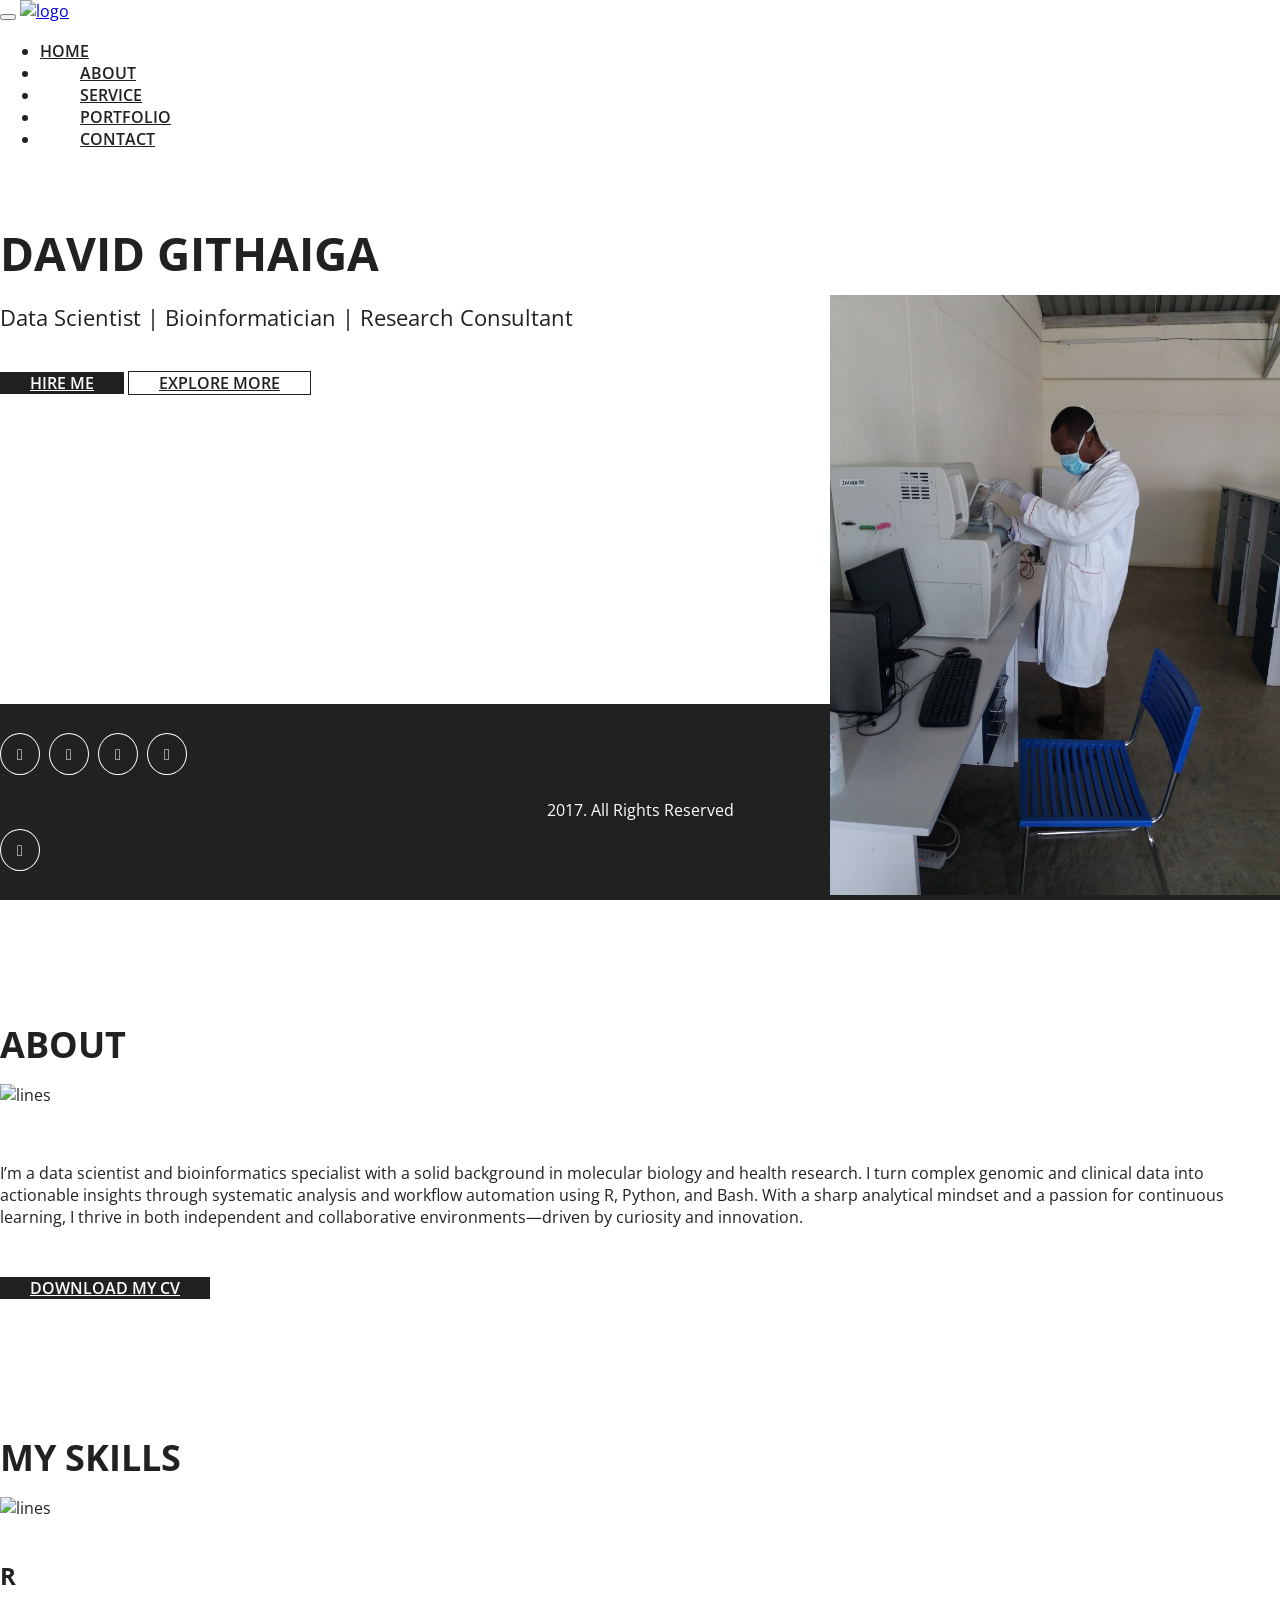
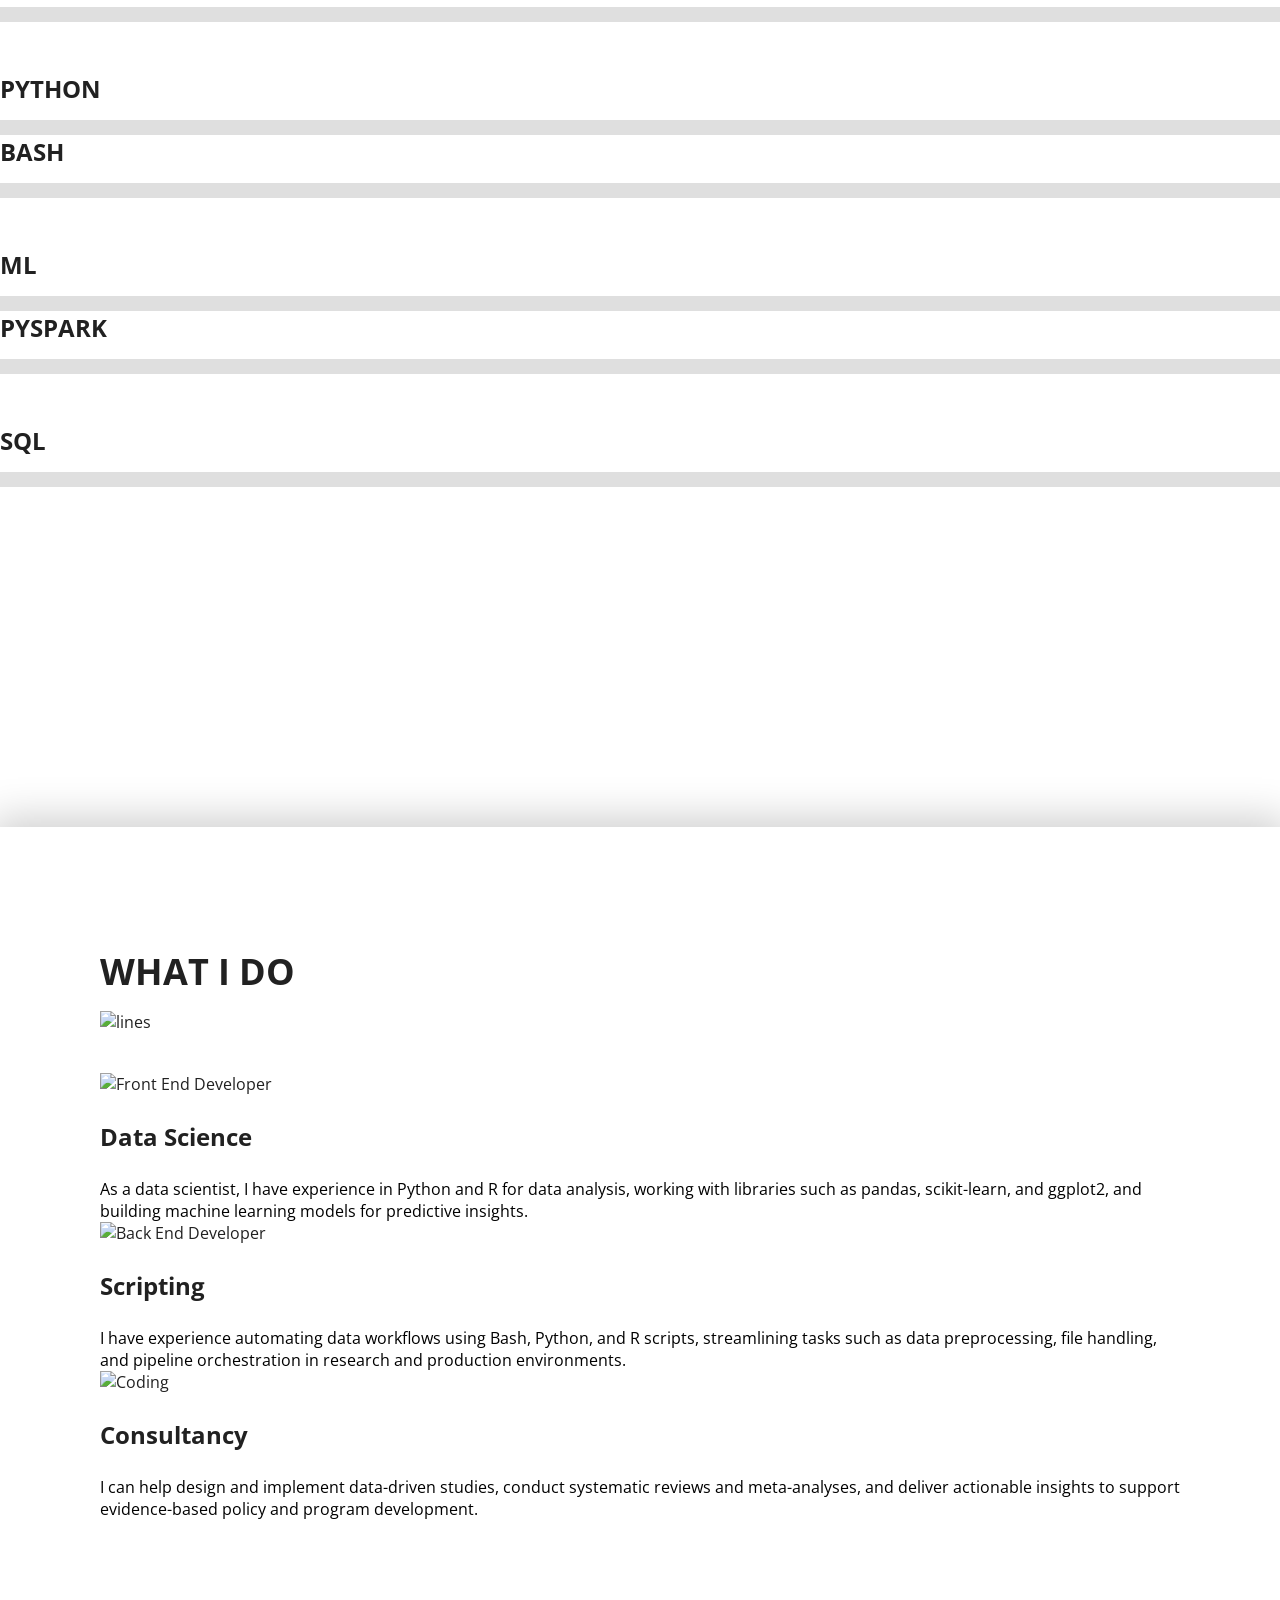
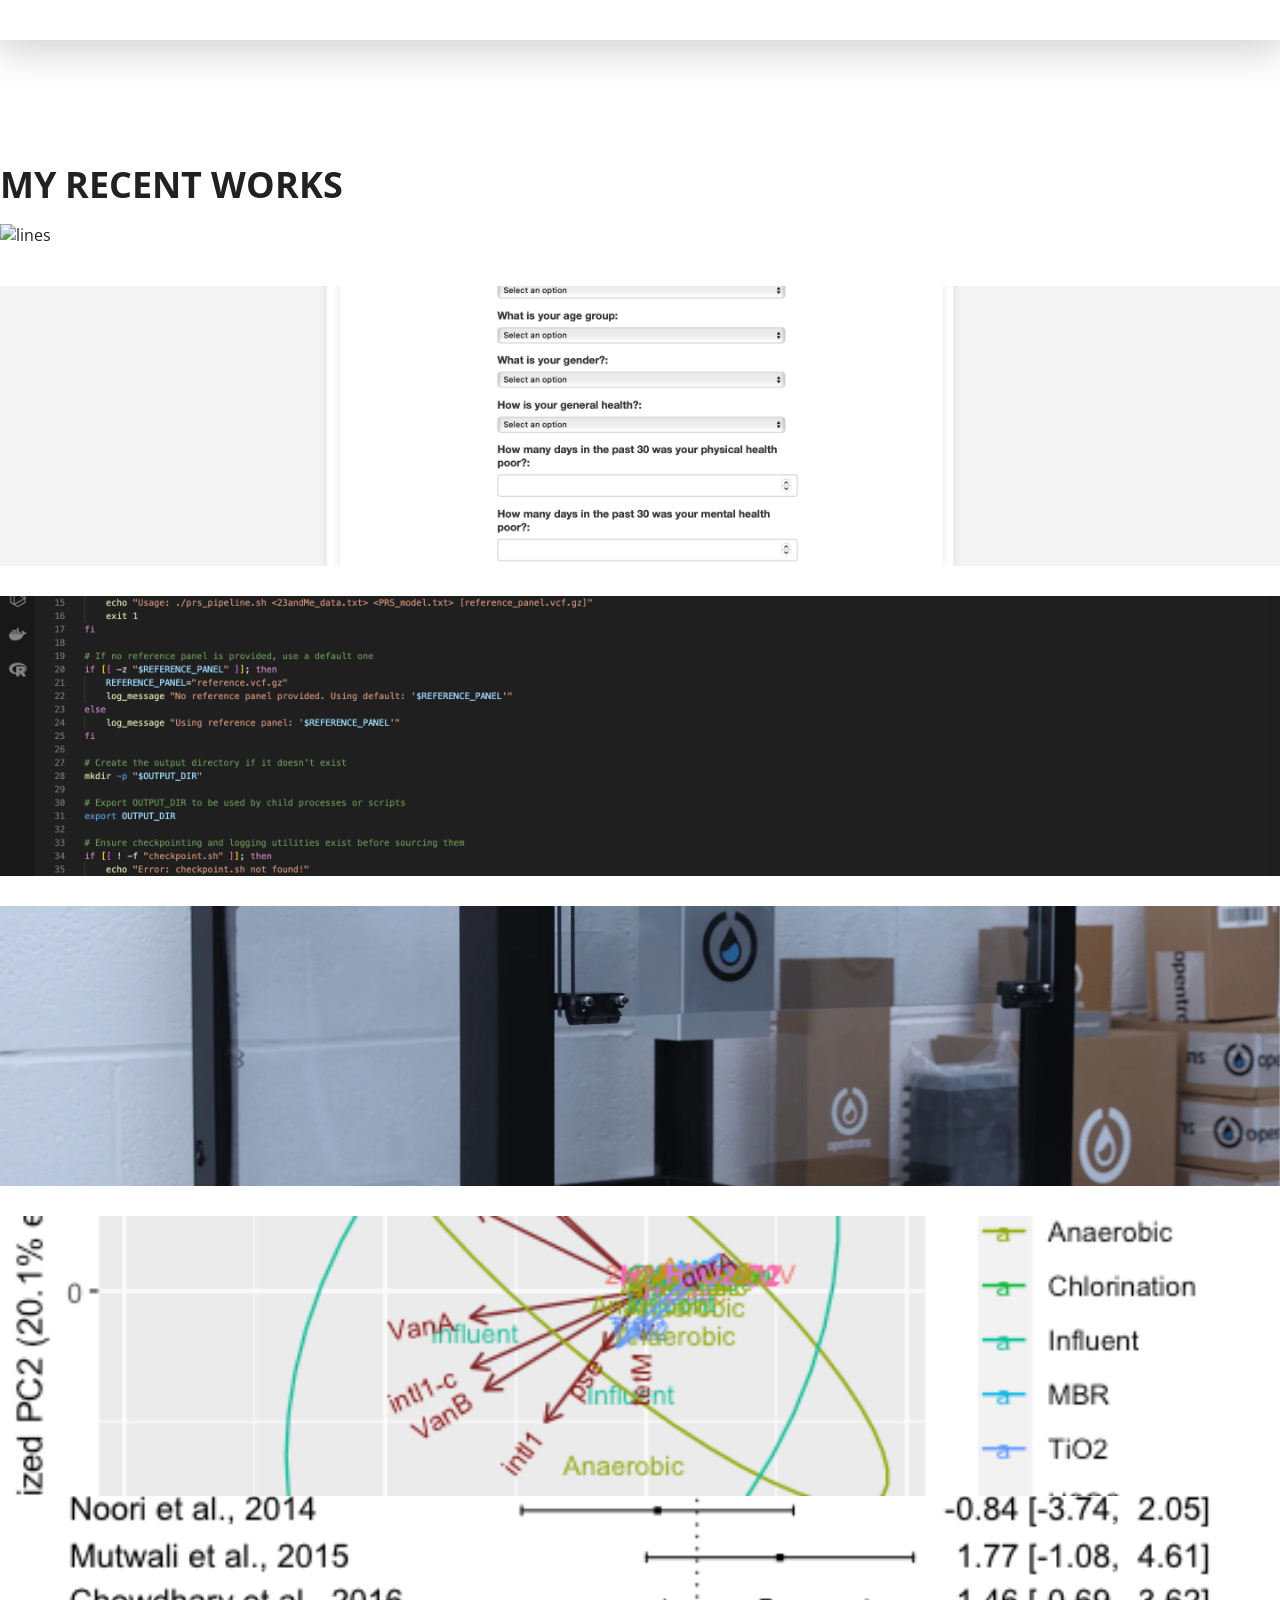
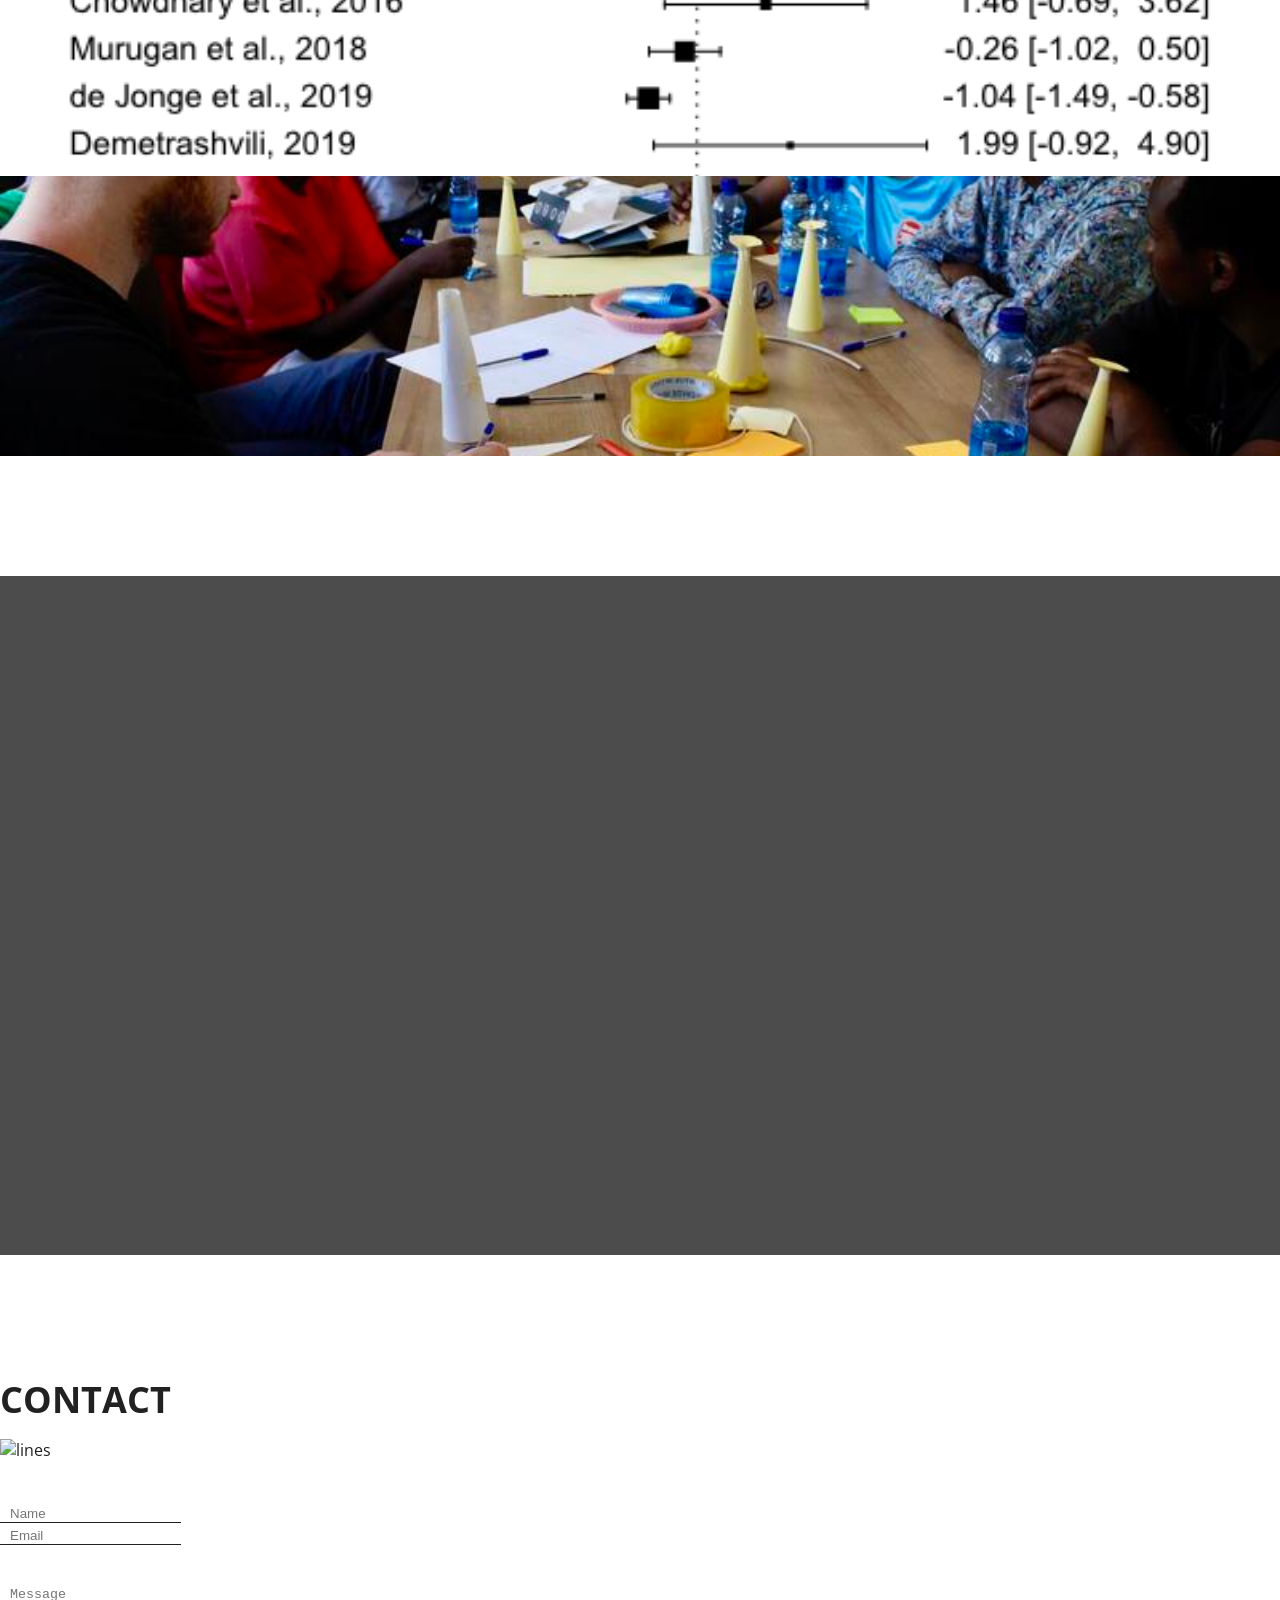
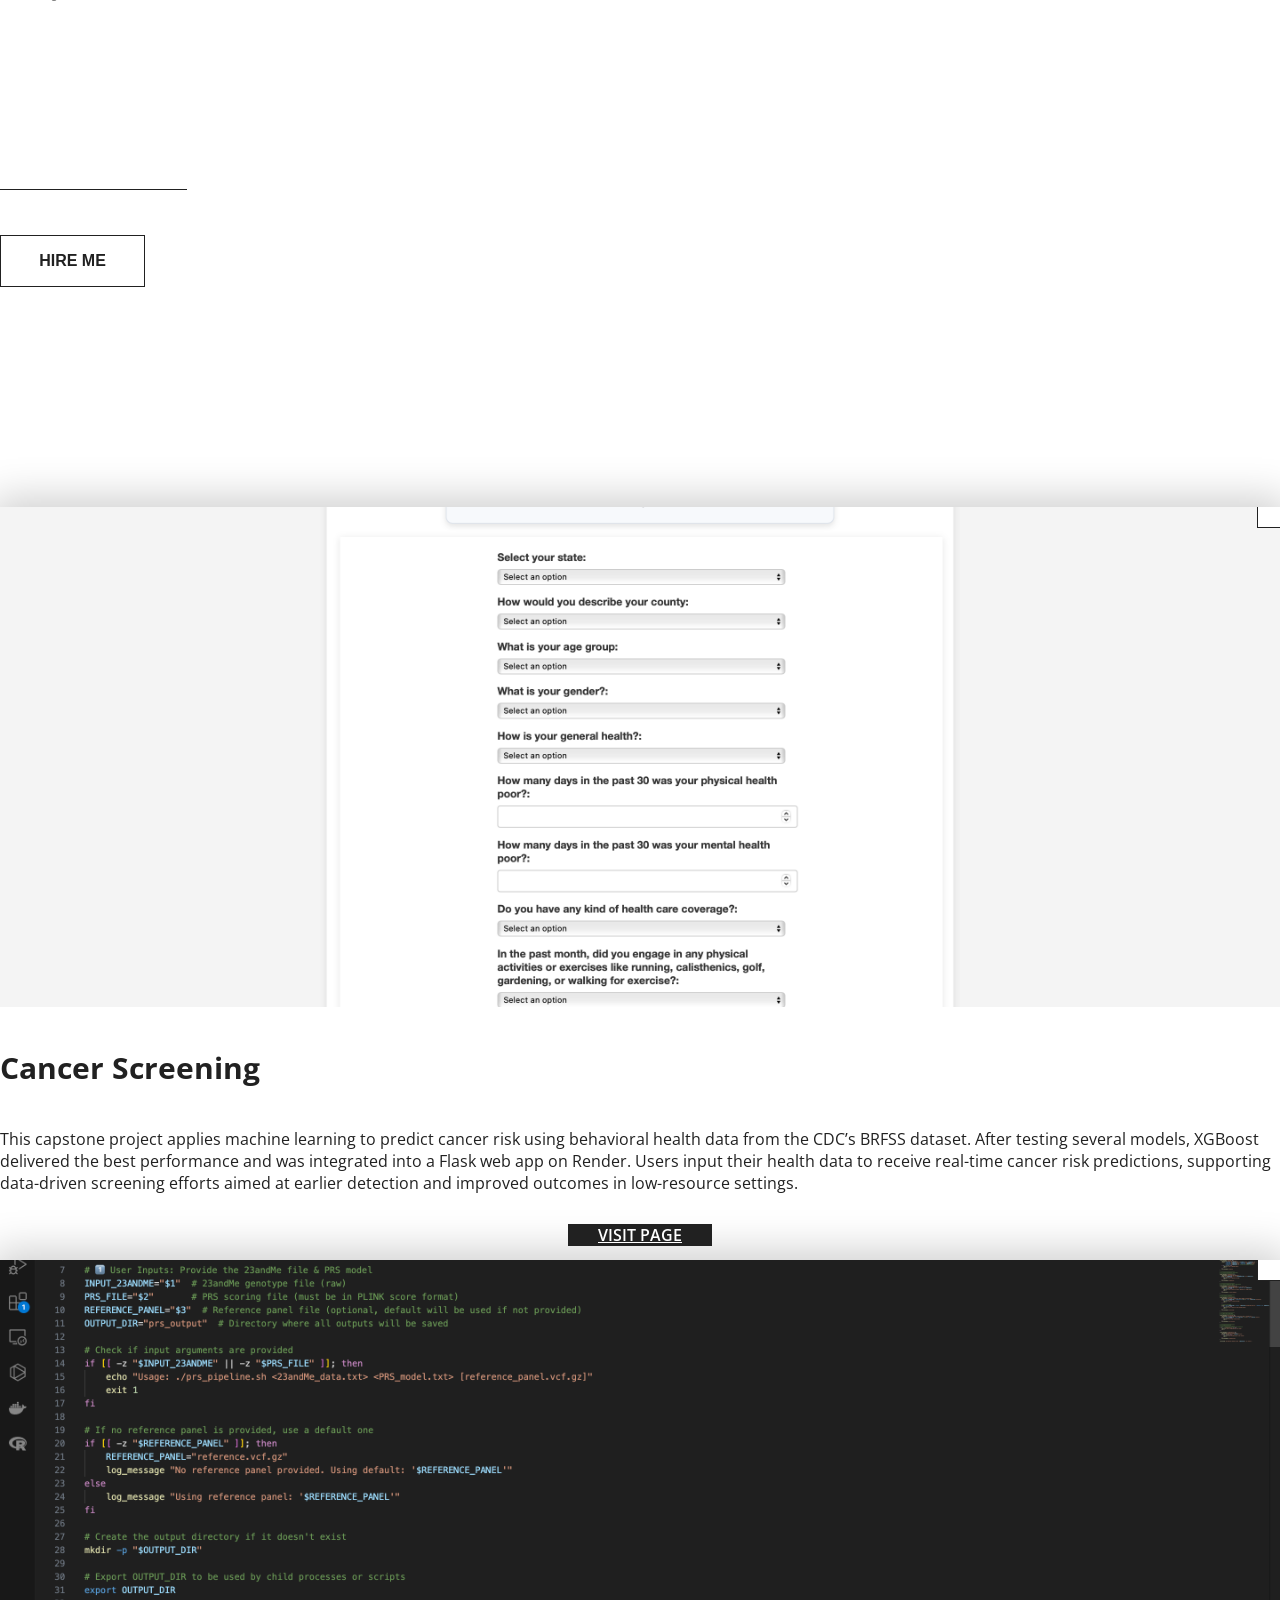
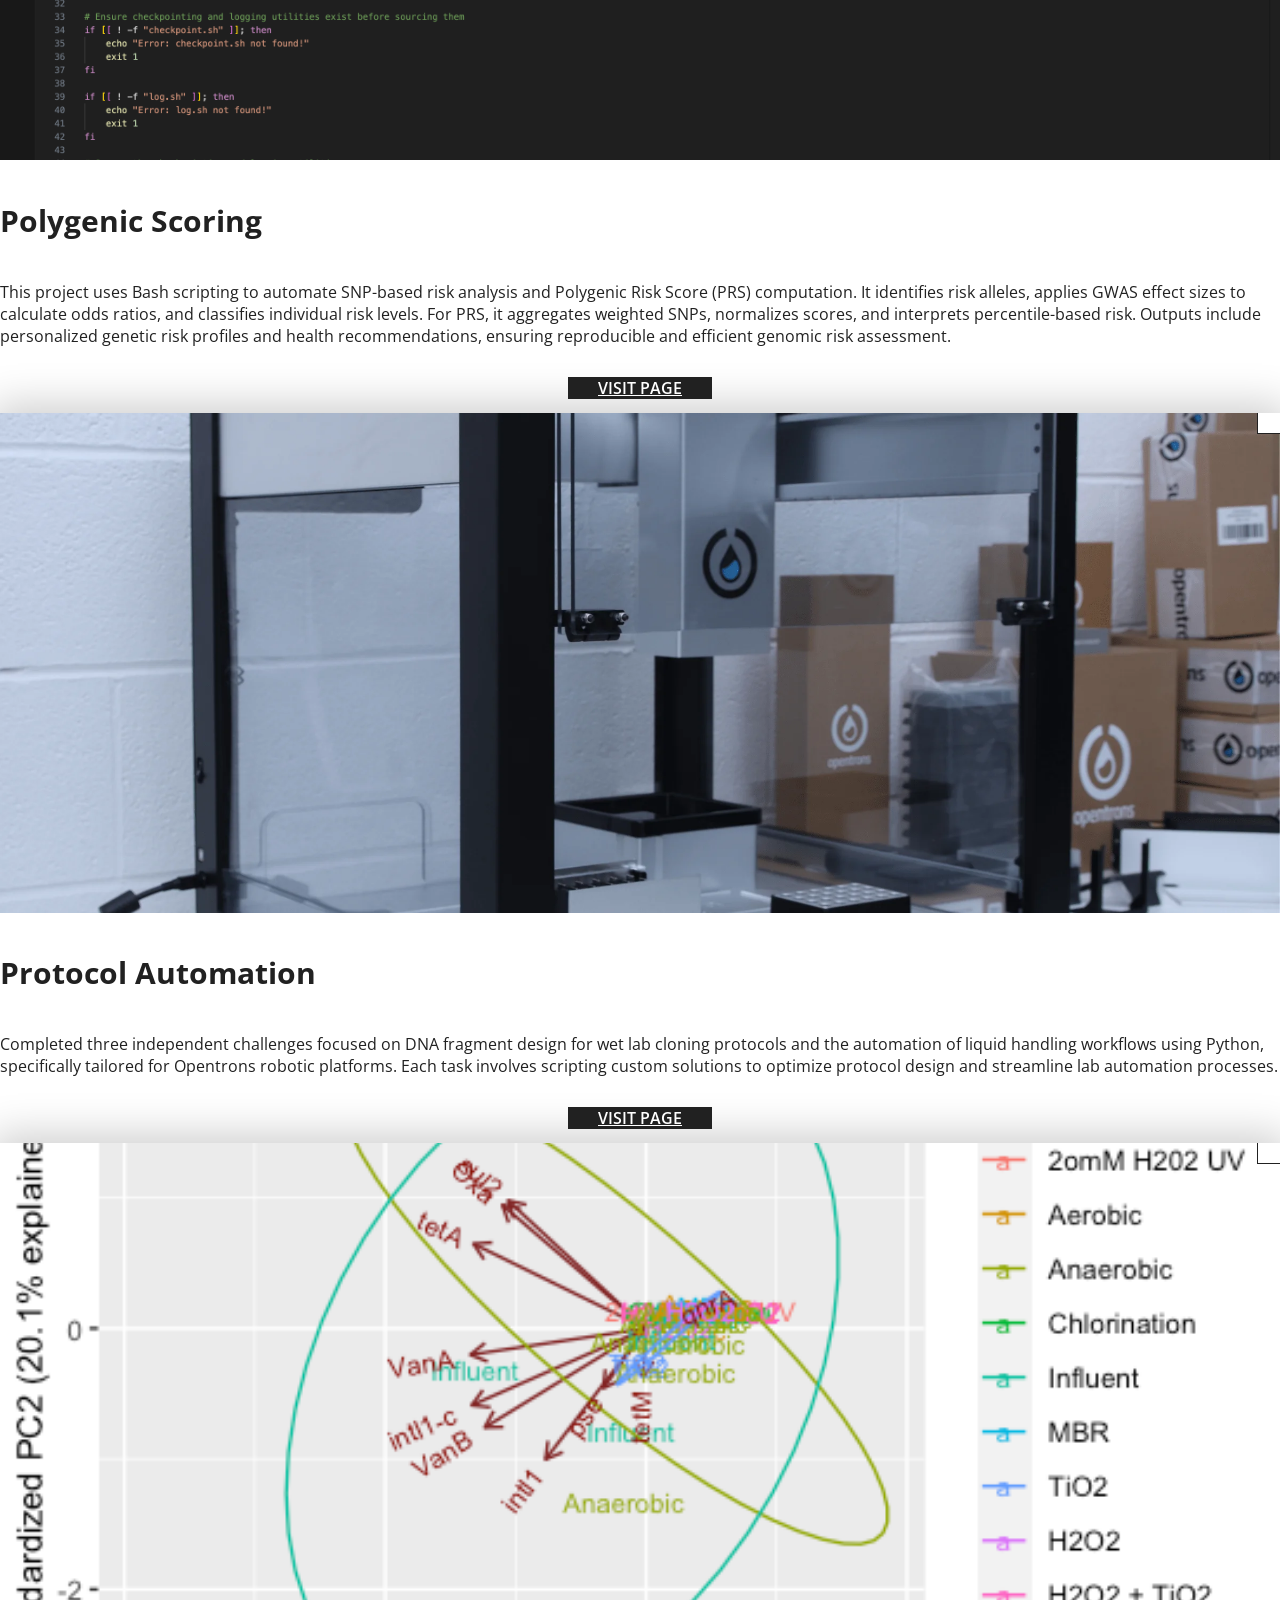
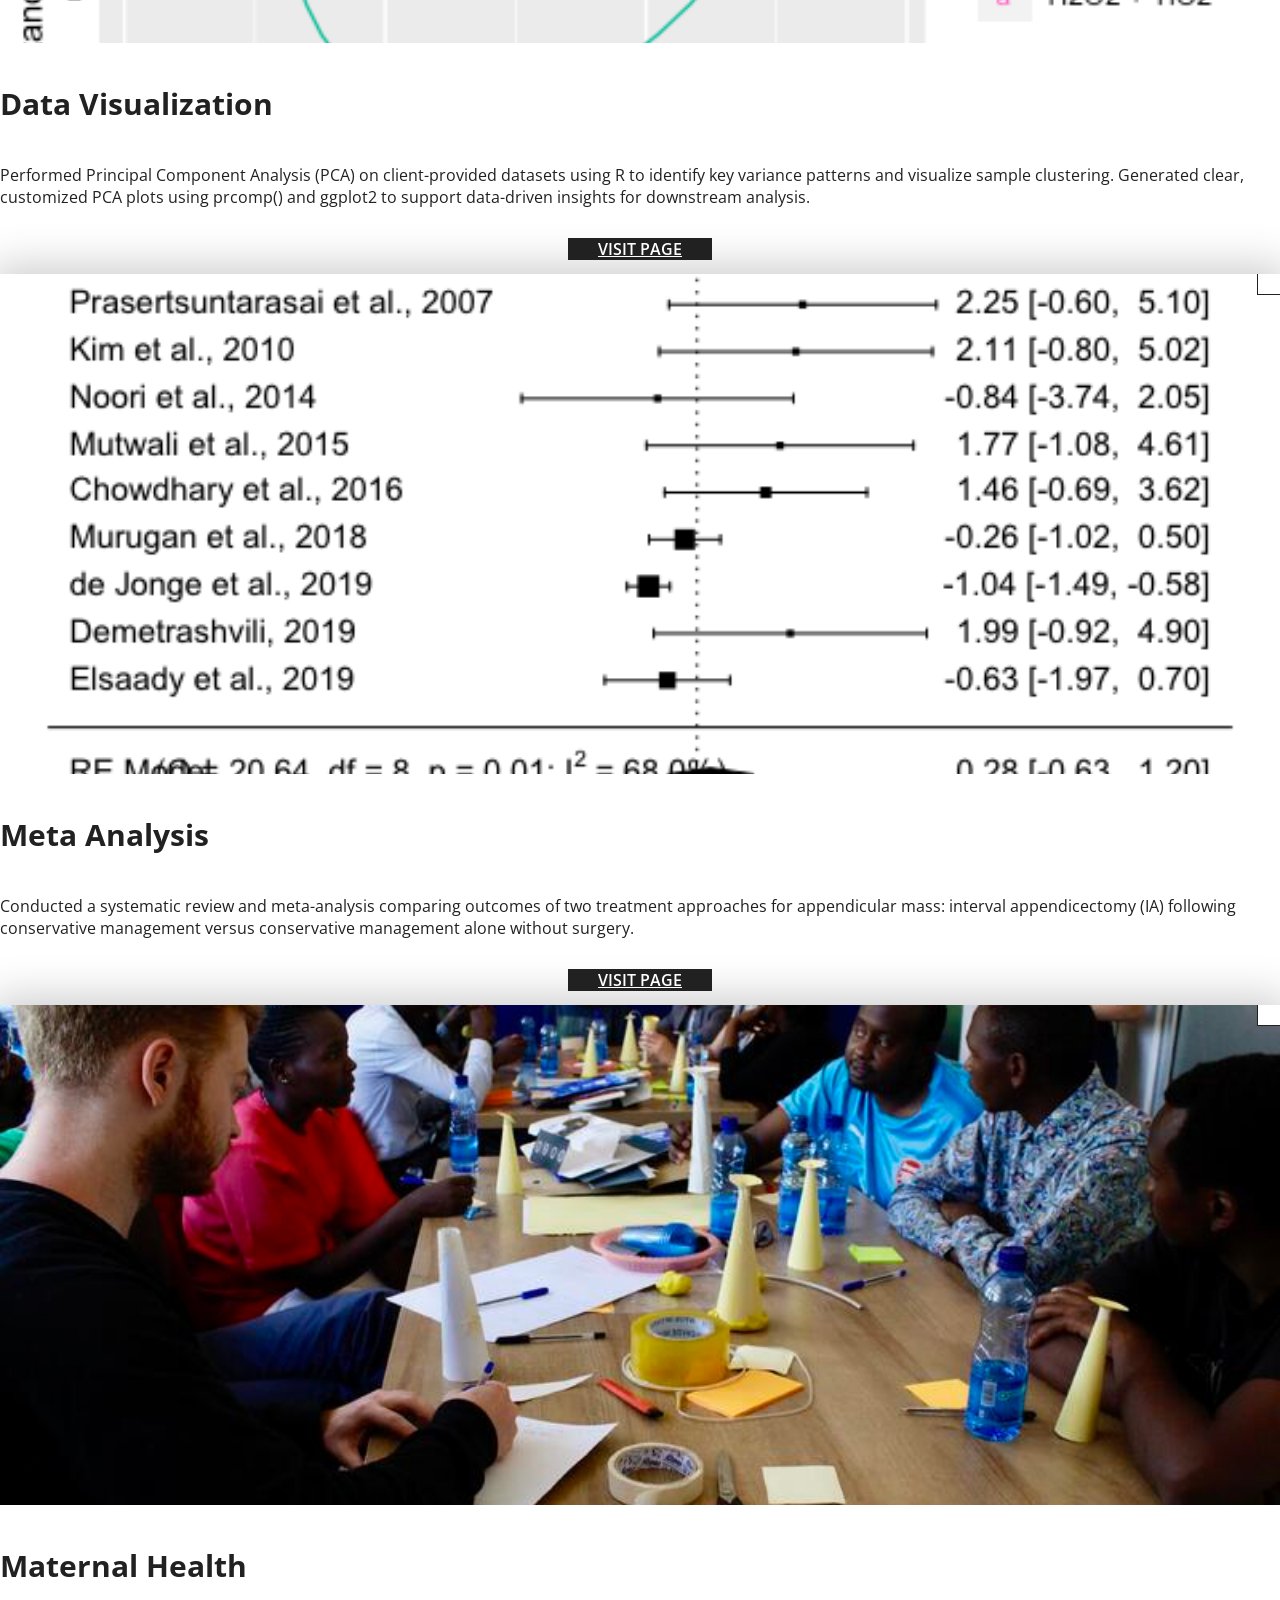
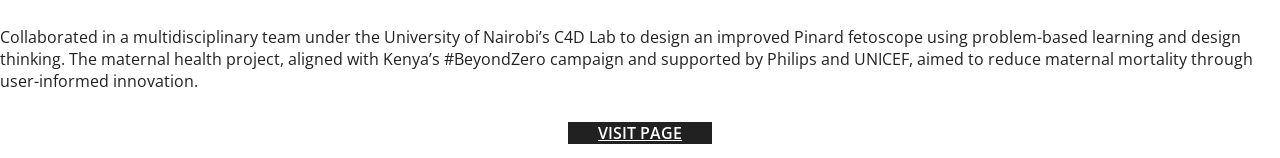
==== index.html @ efadbcaf "Initial commit" ====
<!DOCTYPE html>
<html lang="en">
<head>

    <!-- Basic Page Needs
    ================================================== -->
    <meta http-equiv="Content-Type" content="text/html; charset=utf-8">
    <meta http-equiv="X-UA-Compatible" content="IE=edge">

    <title>PortfolioPerfect</title>

    <meta name="description" content="">
    <meta name="author" content="">
    <meta name="keywords" content="">

    <!-- Mobile Specific Metas
    ================================================== -->
    <meta name="viewport" content="width=device-width, minimum-scale=1.0, maximum-scale=1.0">
    <meta name="apple-mobile-web-app-capable" content="yes" />

    <!-- Fonts -->
    <link href="https://fonts.googleapis.com/css?family=Open+Sans:300,400,600,700" rel="stylesheet">

    <!-- Favicon
    ================================================== -->
    <link rel="apple-touch-icon" sizes="180x180" href="assets/img/apple-touch-icon.png">
    <link rel="icon" type="image/png" sizes="16x16" href="assets/img/favicon.png">

    <!-- Stylesheets
    ================================================== -->
    <!-- Bootstrap core CSS -->
    <link href="assets/css/bootstrap.min.css" rel="stylesheet">

    <!-- Custom styles for this template -->
    <link href="assets/css/style.css" rel="stylesheet">
    <link href="assets/css/responsive.css" rel="stylesheet">

    <!-- HTML5 shim and Respond.js IE8 support of HTML5 elements and media queries -->
    <!--[if lt IE 9]>
    <script src="https://oss.maxcdn.com/libs/html5shiv/3.7.0/html5shiv.js"></script>
    <script src="https://oss.maxcdn.com/libs/respond.js/1.4.2/respond.min.js"></script>
    <![endif]-->

</head>
<body>

    <header id="masthead" class="site-header" data-anchor-target=".hero" data-top="background: rgba(255,255,255,0); padding: 30px 0; box-shadow: 0px 0px 20px 6px rgba(0, 0, 0, 0);" data-top-bottom="background: rgba(255,255,255,1); padding: 10px 0; box-shadow: 0px 0px 20px 6px rgba(0, 0, 0, 0.2);">
        <nav id="primary-navigation" class="site-navigation">
            <div class="container">
                <div class="navbar-header page-scroll">

                    <button type="button" class="navbar-toggle collapsed" data-target="#portfolio-perfect-collapse" aria-expanded="false" >
                        <span class="icon-bar"></span>
                        <span class="icon-bar"></span>
                        <span class="icon-bar"></span>
                    </button>
                    
                    <a href="#hero" class="site-logo"><img src="assets/img/logo.png" alt="logo"></a>

                </div><!-- /.navbar-header -->

                <div class="main-menu" id="portfolio-perfect-collapse">

                    <ul class="nav navbar-nav navbar-right">

                        <li class="page-scroll"><a href="#hero">Home</a></li>
                        <li class="page-scroll"><a href="#about">About</a></li>
                        <li class="page-scroll"><a href="#service">Service</a></li>
                        <li class="page-scroll"><a href="#portfolio">Portfolio</a></li>
                        <li class="page-scroll"><a href="#contact">Contact</a></li>
                        
                    </ul><!-- /.navbar-nav -->

                </div><!-- /.navbar-collapse -->

            </div>
        </nav><!-- /.primary-navigation -->
    </header><!-- /#header -->

    <div id="hero" class="hero">
        <div class="container">
            <div class="row">

                <div class="col-md-6">
                    <h1>David Githaiga</h1>
                    <div class="page-scroll">
                        <p class="job-title">Data Scientist | Bioinformatician | Research Consultant</p>
                        <a href="#contact" class="btn btn-fill ">Hire me</a>
                        <div class="clearfix visible-xxs"></div>
                        <a href="#portfolio" class="btn btn-border">Explore more</a>
                    </div>
                </div>
            
                <div class="col-md-6 text-right">
                    <img src="assets/img/lab-pic.jpg" alt="david-githaiga">
                </div>

            </div>
        </div>
    </div><!-- /.hero -->

    <main id="main" class="site-main">

        <section id="about" class="site-section section-about text-center">
            <div class="container">
                <div class="row">
                    <div class="col-md-6 col-md-offset-3">
                        <h2>About</h2>
                        <img src="assets/img/lines.svg" class="img-lines" alt="lines">
                        <p>I’m a data scientist and bioinformatics specialist with a solid background in molecular biology and health research. I turn complex genomic and clinical data into actionable insights through systematic analysis and workflow automation using R, Python, and Bash. With a sharp analytical mindset and a passion for continuous learning, I thrive in both independent and collaborative environments—driven by curiosity and innovation.</p>
                        <a href="/David_Githaiga_CV.pdf" class="btn btn-fill" target="_blank" download>Download my cv</a>
                    </div>
                </div>
            </div>
        </section><!-- /.secton-about -->

        <section class="site-section section-skills">
            <div class="container">
                <div class="text-center">
                    <h3>My Skills</h3>
                    <img src="assets/img/lines.svg" class="img-lines" alt="lines">
                </div>
                <div class="row">
                    <div class="col-md-4">
                        <div class="skill">
                            <h4>R</h4>
                            <div class="progress">
                                <div class="progress-bar" role="progressbar" data-transitiongoal="100"></div><!-- /.progress-bar -->
                            </div><!-- /.progress -->
                        </div><!-- /.skill -->
                        <div class="skill">
                            <h4>Python</h4>
                            <div class="progress">
                                <div class="progress-bar" role="progressbar" data-transitiongoal="75"></div><!-- /.progress-bar -->
                            </div><!-- /.progress -->
                        </div><!-- /.skill -->
                    </div>
                    <div class="col-md-4">
                        <div class="skill">
                            <h4>Bash</h4>
                            <div class="progress">
                                <div class="progress-bar" role="progressbar" data-transitiongoal="82"></div><!-- /.progress-bar -->
                            </div><!-- /.progress -->
                        </div><!-- /.skill -->
                        <div class="skill">
                            <h4>ML</h4>
                            <div class="progress">
                                <div class="progress-bar" role="progressbar" data-transitiongoal="66"></div><!-- /.progress-bar -->
                            </div><!-- /.progress -->
                        </div><!-- /.skill -->
                    </div>
                    <div class="col-md-4">
                        <div class="skill">
                            <h4>PySpark</h4>
                            <div class="progress">
                                <div class="progress-bar" role="progressbar" data-transitiongoal="97"></div><!-- /.progress-bar -->
                            </div><!-- /.progress -->
                        </div><!-- /.skill -->
                        <div class="skill">
                            <h4>SQL</h4>
                            <div class="progress">
                                <div class="progress-bar" role="progressbar" data-transitiongoal="45"></div><!-- /.progress-bar -->
                            </div><!-- /.progress -->
                        </div><!-- /.skill -->
                    </div>
                </div>
            </div>
        </section><!-- /.secton-skills -->

        <section id="service" class="site-section section-services overlay text-center">
            <div class="container">
                <div class="row">
                    <div class="col-md-12">
                        <h3>What i do</h3>
                        <img src="assets/img/lines.svg" class="img-lines" alt="lines">
                    </div>
                    <div class="col-sm-4">
                        <div class="service">
                            <img src="assets/img/front-end.svg" alt="Front End Developer">
                            <h4>Data Science</h4>
                            <p>As a data scientist, I have experience in Python and R for data analysis, working with libraries such as pandas, scikit-learn, and ggplot2, and building machine learning models for predictive insights.</p>
                        </div><!-- /.service -->
                    </div>
                    <div class="col-sm-4">
                        <div class="service">
                            <img src="assets/img/back-end.svg" alt="Back End Developer">
                            <h4>Scripting</h4>
                            <p>I have experience automating data workflows using Bash, Python, and R scripts, streamlining tasks such as data preprocessing, file handling, and pipeline orchestration in research and production environments.</p>
                        </div><!-- /.service -->
                    </div>
                    <div class="col-sm-4">
                        <div class="service">
                            <img src="assets/img/consultancy.svg" alt="Coding">
                            <h4>Consultancy</h4>
                            <p>I can help design and implement data-driven studies, conduct systematic reviews and meta-analyses, and deliver actionable insights to support evidence-based policy and program development.</p>
                        </div><!-- /.service -->
                    </div>
                </div>
            </div>
        </section><!-- /.secton-services -->

        <section id="portfolio" class="site-section section-portfolio">
            <div class="container">
                <div class="text-center">
                    <h3>My recent Works</h3>
                    <img src="assets/img/lines.svg" class="img-lines" alt="lines">
                </div>
                <div class="row">
                    <div class="col-md-4 col-xs-6">
                        <div class="portfolio-item">
                            <img src="assets/img/portfolio-1.png" class="img-res" alt="">
                            <div class="portfolio-item-info">
                                <h4>Cancer Screening</h4>
                                <a href="#" data-toggle="modal" data-target="#portfolioItem1"><span class="glyphicon glyphicon-eye-open"></span></a>
                                <a href="https://predictive-modeling-for-cancer-screening.onrender.com" target="_blank" rel="noopener noreferrer"><span class="glyphicon glyphicon-link"></span></a>
                            </div><!-- /.portfolio-item-info -->
                        </div><!-- /.portfolio-item -->
                    </div>
                    <div class="col-md-4 col-xs-6">
                        <div class="portfolio-item">
                            <img src="assets/img/portfolio-2.png" class="img-res" alt="">
                            <div class="portfolio-item-info">
                                <h4>Polygenic Scoring</h4>
                                <a href="#" data-toggle="modal" data-target="#portfolioItem2"><span class="glyphicon glyphicon-eye-open"></span></a>
                                <a href="https://www.upwork.com/freelancers/~01d3f1a90005e463da?p=1904426137195565056" target="_blank" rel="noopener noreferrer"><span class="glyphicon glyphicon-link"></span></a>
                            </div><!-- /.portfolio-item-info -->
                        </div><!-- /.portfolio-item -->
                    </div>
                    <div class="col-md-4 col-xs-6">
                        <div class="portfolio-item">
                            <img src="assets/img/portfolio-3.png" class="img-res" alt="">
                            <div class="portfolio-item-info">
                                <h4>Protocol Automation</h4>
                                <a href="#" data-toggle="modal" data-target="#portfolioItem3"><span class="glyphicon glyphicon-eye-open"></span></a>
                                <a href="https://www.upwork.com/freelancers/~01d3f1a90005e463da?p=1921125455289016320" target="_blank" rel="noopener noreferrer"><span class="glyphicon glyphicon-link"></span></a>
                            </div><!-- /.portfolio-item-info -->
                        </div><!-- /.portfolio-item -->
                    </div>
                    <div class="col-md-4 col-xs-6">
                        <div class="portfolio-item">
                            <img src="assets/img/portfolio-4.png" class="img-res" alt="">
                            <div class="portfolio-item-info">
                                <h4>Data Visualization</h4>
                                <a href="#" data-toggle="modal" data-target="#portfolioItem4"><span class="glyphicon glyphicon-eye-open"></span></a>
                                <a href="https://www.upwork.com/freelancers/~01d3f1a90005e463da?p=1683829296733327360" target="_blank" rel="noopener noreferrer"><span class="glyphicon glyphicon-link"></span></a>
                            </div><!-- /.portfolio-item-info -->
                        </div><!-- /.portfolio-item -->
                    </div>
                    <div class="col-md-4 col-xs-6">
                        <div class="portfolio-item">
                            <img src="assets/img/portfolio-5.png" class="img-res" alt="">
                            <div class="portfolio-item-info">
                                <h4>Meta Analysis</h4>
                                <a href="#" data-toggle="modal" data-target="#portfolioItem5"><span class="glyphicon glyphicon-eye-open"></span></a>
                                <a href="https://www.upwork.com/freelancers/~01d3f1a90005e463da?p=1683831739510820864" target="_blank" rel="noopener noreferrer"><span class="glyphicon glyphicon-link"></span></a>
                            </div><!-- /.portfolio-item-info -->
                        </div><!-- /.portfolio-item -->
                    </div>
                    <div class="col-md-4 col-xs-6">
                        <div class="portfolio-item">
                            <img src="assets/img/portfolio-6.jpeg" class="img-res" alt="">
                            <div class="portfolio-item-info">
                                <h4>Maternal Health</h4>
                                <a href="#" data-toggle="modal" data-target="#portfolioItem6"><span class="glyphicon glyphicon-eye-open"></span></a>
                                <a href="https://www.facebook.com/share/v/18uM7jjoDz/?mibextid=wwXIfr" target="_blank" rel="noopener noreferrer"><span class="glyphicon glyphicon-link"></span></a>
                            </div><!-- /.portfolio-item-info -->
                        </div><!-- /.portfolio-item -->
                    </div>
                </div>
            </div>
        </section><!-- /.secton-portfolio -->

        <section class="site-section section-counters text-center">
            <div class="container">
                <div class="row">
                    <div class="col-sm-4 col-xs-12">
                        <p class="counter start" data-to="7" data-speed="2000">0</p>
                        <h4>Years Experience</h4>
                    </div>
                    <div class="col-sm-4 col-xs-12">
                        <p class="counter start" data-to="60" data-speed="2000">0</p>       
                        <h4>Projects Delivered</h4>      
                    </div>
                    <div class="col-sm-4 col-xs-12">
                        <p id="infinity" class="counter" data-from="0" data-to="1" data-speed="1000">0</p>
                        <h4>Seconds on this site!<br>Let's connect.</h4>
                    </div>
                </div>
            </div>
        </section><!-- /.section-counters -->

        <section id="contact" class="site-section section-form text-center">
            <div class="container">

                <h3>Contact</h3>
                <img src="assets/img/lines.svg" class="img-lines" alt="lines">
                <form action="https://formspree.io/f/mkgrzeol" method="POST">
                    <div class="row">
                      <div class="col-sm-6">
                        <input type="text" name="name" class="form-control" placeholder="Name" required>
                      </div>
                      <div class="col-sm-6">
                        <input type="email" name="email" class="form-control" placeholder="Email" required>   
                      </div>
                      <div class="col-sm-12">
                        <textarea name="message" class="form-control" placeholder="Message" required></textarea>
                      </div>
                    </div>
                    <button class="btn btn-border" type="submit">Hire Me <span class="glyphicon glyphicon-send"></span></button>
                </form>
            </div>
        </section><!-- /.section-form -->

    </main><!-- /#main -->

    <footer id="colophon" class="site-footer">
        <div class="container">
            <div class="row">
                <div class="col-sm-4 col-xs-12">
                    <a class="icon facebook-bg" href="#"><i class="icon-facebook"></i></a>
                    <a class="icon twitter-bg" href="https://x.com/tweedzvidz?s=21&t=IvfemMxPA1OupzcTANGeMA" target="_blank" rel="noopener noreferrer"><i class="icon-twitter"></i></a>
                    <a class="icon gplus-bg" href="#"><i class="icon-gplus"></i></a>
                    <a class="icon linkedin-bg" href="https://www.linkedin.com/in/david-githaiga-14272490/?profileId=ACoAABNUEcIBQv6vwtHUPVkusdi512L1EFFOYa4" target="_blank" rel="noopener noreferrer"><i class="icon-linkedin"></i></a>
                </div>
                <div class="col-sm-4 col-sm-offset-0 col-xs-6 col-xs-offset-3"><p class="copyright">2017. All Rights Reserved</p></div>
                <div class="col-sm-4 col-xs-3">
                    <div class="text-right page-scroll">
                        <a class="icon icon-up-bg" href="#hero"><i class="icon-up"></i></a>
                    </div>
                </div>
            </div>
        </div>
    </footer><!-- /#footer -->

    <!-- Modals -->
    <div id="portfolioItem1" class="modal fade" role="dialog">
      <div class="modal-dialog">
        <div class="modal-content">
          <div class="modal-header">
            <a class="close" data-dismiss="modal"><span class="glyphicon glyphicon-remove"></span></a>
            <img class="img-res" src="assets/img/portfolio-1.png" alt="">
          </div>
          <div class="modal-body">
            <h4 class="modal-title">Cancer Screening</h4>
            <p>This capstone project applies machine learning to predict cancer risk using behavioral health data from the CDC’s BRFSS dataset. After testing several models, XGBoost delivered the best performance and was integrated into a Flask web app on Render. Users input their health data to receive real-time cancer risk predictions, supporting data-driven screening efforts aimed at earlier detection and improved outcomes in low-resource settings.</p>
          </div>
          <div class="modal-footer">
            <a href="https://github.com/dave-mainag/Predictive-Modeling-for-Cancer-Screening?tab=readme-ov-file" class="btn btn-fill">Visit Page</a>
          </div>
        </div><!-- /.modal-content -->
      </div><!-- /.modal-dialog -->
    </div><!-- /.modal -->

    <div id="portfolioItem2" class="modal fade" role="dialog">
      <div class="modal-dialog">
        <div class="modal-content">
          <div class="modal-header">
            <a class="close" data-dismiss="modal"><span class="glyphicon glyphicon-remove"></span></a>
            <img class="img-res" src="assets/img/portfolio-2.png" alt="">
          </div>
          <div class="modal-body">
            <h4 class="modal-title">Polygenic Scoring</h4>
            <p>This project uses Bash scripting to automate SNP-based risk analysis and Polygenic Risk Score (PRS) computation. It identifies risk alleles, applies GWAS effect sizes to calculate odds ratios, and classifies individual risk levels. For PRS, it aggregates weighted SNPs, normalizes scores, and interprets percentile-based risk. Outputs include personalized genetic risk profiles and health recommendations, ensuring reproducible and efficient genomic risk assessment.</p>
          </div>
          <div class="modal-footer">
            <a href="https://www.upwork.com/freelancers/~01d3f1a90005e463da?p=1904426137195565056" class="btn btn-fill">Visit Page</a>
          </div>
        </div><!-- /.modal-content -->
      </div><!-- /.modal-dialog -->
    </div><!-- /.modal -->

    <div id="portfolioItem3" class="modal fade" role="dialog">
      <div class="modal-dialog">
        <div class="modal-content">
          <div class="modal-header">
            <a class="close" data-dismiss="modal"><span class="glyphicon glyphicon-remove"></span></a>
            <img class="img-res" src="assets/img/portfolio-3.png" alt="">
          </div>
          <div class="modal-body">
            <h4 class="modal-title">Protocol Automation</h4>
            <p>Completed three independent challenges focused on DNA fragment design for wet lab cloning protocols and the automation of liquid handling workflows using Python, specifically tailored for Opentrons robotic platforms. Each task involves scripting custom solutions to optimize protocol design and streamline lab automation processes.</p>
          </div>
          <div class="modal-footer">
            <a href="https://www.upwork.com/freelancers/~01d3f1a90005e463da?p=1921125455289016320" class="btn btn-fill">Visit Page</a>
          </div>
        </div><!-- /.modal-content -->
      </div><!-- /.modal-dialog -->
    </div><!-- /.modal -->

    <div id="portfolioItem4" class="modal fade" role="dialog">
      <div class="modal-dialog">
        <div class="modal-content">
          <div class="modal-header">
            <a class="close" data-dismiss="modal"><span class="glyphicon glyphicon-remove"></span></a>
            <img class="img-res" src="assets/img/portfolio-4.png" alt="">
          </div>
          <div class="modal-body">
            <h4 class="modal-title">Data Visualization</h4>
            <p>Performed Principal Component Analysis (PCA) on client-provided datasets using R to identify key variance patterns and visualize sample clustering. Generated clear, customized PCA plots using prcomp() and ggplot2 to support data-driven insights for downstream analysis.</p>
          </div>
          <div class="modal-footer">
            <a href="https://www.upwork.com/freelancers/~01d3f1a90005e463da?p=1683829296733327360" class="btn btn-fill">Visit Page</a>
          </div>
        </div><!-- /.modal-content -->
      </div><!-- /.modal-dialog -->
    </div><!-- /.modal -->

    <div id="portfolioItem5" class="modal fade" role="dialog">
      <div class="modal-dialog">
        <div class="modal-content">
          <div class="modal-header">
            <a class="close" data-dismiss="modal"><span class="glyphicon glyphicon-remove"></span></a>
            <img class="img-res" src="assets/img/portfolio-5.png" alt="">
          </div>
          <div class="modal-body">
            <h4 class="modal-title">Meta Analysis</h4>
            <p>Conducted a systematic review and meta-analysis comparing outcomes of two treatment approaches for appendicular mass: interval appendicectomy (IA) following conservative management versus conservative management alone without surgery.</p>
          </div>
          <div class="modal-footer">
            <a href="https://www.upwork.com/freelancers/~01d3f1a90005e463da?p=1683831739510820864" class="btn btn-fill">Visit Page</a>
          </div>
        </div><!-- /.modal-content -->
      </div><!-- /.modal-dialog -->
    </div><!-- /.modal -->

    <div id="portfolioItem6" class="modal fade" role="dialog">
      <div class="modal-dialog">
        <div class="modal-content">
          <div class="modal-header">
            <a class="close" data-dismiss="modal"><span class="glyphicon glyphicon-remove"></span></a>
            <img class="img-res" src="assets/img/portfolio-6.jpeg" alt="">
          </div>
          <div class="modal-body">
            <h4 class="modal-title">Maternal Health</h4>
            <p>Collaborated in a multidisciplinary team under the University of Nairobi’s C4D Lab to design an improved Pinard fetoscope using problem-based learning and design thinking. The maternal health project, aligned with Kenya’s #BeyondZero campaign and supported by Philips and UNICEF, aimed to reduce maternal mortality through user-informed innovation.</p>
          </div>
          <div class="modal-footer">
            <a href="https://www.facebook.com/share/v/18uM7jjoDz/?mibextid=wwXIfr" class="btn btn-fill">Visit Page</a>
          </div>
        </div><!-- /.modal-content -->
      </div><!-- /.modal-dialog -->
    </div><!-- /.modal -->

    <!-- Bootstrap core JavaScript
    ================================================== -->
    <!-- Placed at the end of the document so the pages load faster -->
    <script src="https://ajax.googleapis.com/ajax/libs/jquery/3.1.1/jquery.min.js"></script>
    <script src="assets/js/bootstrap.min.js"></script>
    <script src="https://cdnjs.cloudflare.com/ajax/libs/jquery-easing/1.4.1/jquery.easing.min.js"></script>
    <script src="assets/js/skrollr.min.js"></script>
    <script src="https://cdnjs.cloudflare.com/ajax/libs/bootstrap-progressbar/0.9.0/bootstrap-progressbar.min.js"></script>
    <script src="assets/js/jquery.countTo.min.js"></script>
    <script src="assets/js/script.js"></script>
  
</body>
</html>
---- assets/css/style.css ----
/*
 * Theme Name: 
 * Theme URI: 
 * Author: Milan Savov
 * Author URI/Mail: milan.savov@gmail.com
 * Version: 1.0
 * */

/* FONT
================================================== */
@font-face {
  font-family: 'fontello';
  src: url('../fonts/fontello.eot?37927580');
  src: url('../fonts/fontello.eot?37927580#iefix') format('embedded-opentype'),
       url('../fonts/fontello.woff2?37927580') format('woff2'),
       url('../fonts/fontello.woff?37927580') format('woff'),
       url('../fonts/fontello.ttf?37927580') format('truetype'),
       url('../fonts/fontello.svg?37927580#fontello') format('svg');
  font-weight: normal;
  font-style: normal;
}
 
 [class^="icon-"]:before, [class*=" icon-"]:before {
  font-family: "fontello";
  font-style: normal;
  font-weight: normal;
  speak: none;
  display: inline-block;
  text-decoration: inherit;
  width: 1em;
  margin-right: .2em;
  text-align: center;
  font-variant: normal;
  text-transform: none;
  line-height: 1em;
  margin-left: .2em;
  -webkit-font-smoothing: antialiased;
  -moz-osx-font-smoothing: grayscale;
}
 
.icon-twitter:before { content: '\f099'; } /* '' */
.icon-facebook:before { content: '\f09a'; } /* '' */
.icon-gplus:before { content: '\f0d5'; } /* '' */
.icon-linkedin:before { content: '\f0e1'; } /* '' */
.icon-linkedin:before { content: '\f0e1'; } /* '' */
.icon-up:before { content: '\f176'; } /* '' */

/* CUSTOM RESETS
================================================== */
a {
    transition: color 0.25s ease-in-out;
    -moz-transition: color 0.25s ease-in-out;
    -webkit-transition: color 0.25s ease-in-out;
    -o-transition: color 0.25s ease-in-out;
    -ms-transition: color 0.25s ease-in-out;
}

a:focus,
a:hover {
    outline: 0 none;
    text-decoration: none;
}

h4 {
    font-size: 30px;
}

/* Buttons */ 
.btn {
    min-width: 145px;
    line-height: 50px;
    padding: 0 30px;
    font-size: 16px;
    font-weight: 600;
    text-transform: uppercase;
    border-radius: 0;
    transition: box-shadow 0.25s ease-in-out;
    -moz-transition: box-shadow 0.25s ease-in-out;
    -webkit-transition: box-shadow 0.25s ease-in-out;
    -o-transition: box-shadow 0.25s ease-in-out;
    -ms-transition: box-shadow 0.25s ease-in-out;
}

.btn-fill {
    color: #fff;
    background-color: #212121;
}

.btn-border {
    background-color: transparent;
    color: #212121;
    border: 1px solid #212121; 
}

.btn-fill:hover,
.btn-fill:focus {
    color: #fff;
}

.btn:hover,
.btn:focus {
    box-shadow: 0px 10px 18px 0px rgba(0, 0, 0, 0.15);
}

/* Input fields */
.form-control {
    padding-left: 10px;
    border: 0;
    border-bottom: 1px solid #212121;
    border-radius: 0;
    background-color: transparent; 
    box-shadow: none;
    outline: 0 none transparent;
    -webkit-appearance:none;
 }

textarea {
    margin-top: 40px;
    min-height: 200px;
    resize: none;
}

.form-control:focus {
    box-shadow: none;
    border-bottom-color: #e1e1e1;
}

::-moz-placeholder,
::-webkit-input-placeholder {
    font-size: 16px;
}

/* LAYOUT
================================================== */
html, body {
    width: 100%;
    height: 100%;
    margin: 0;
    padding: 0;
    font-family: 'Open Sans', sans-serif;
    font-size: 16px;
    color: #212121;
}

.img-res {
    display: block;
    width: 100vw;
    height: 100vh;
    max-width: 100%;
    max-height: 100%;
    object-fit: cover;
}

.visible-xxs {
    display: none;
}

/* Background-color */
.gray-bg {
    background-color: #e1e1e1;
}

/* HEADER
================================================== */
.site-header {
    position: fixed;
    top: 0;
    width: 100%;
    background-color: transparent;
    z-index: 5;
}

.site-logo img {
    padding-bottom: 2px;
}

/* Navigation */
.navbar-nav > li > a {
    padding: 5px 0;
    font-weight: 600;
    color: #212121;
    text-transform: uppercase;
    border-bottom: 2px solid transparent;
    transition: border-color 0.25s ease-in-out;
    -moz-transition: border-color 0.25s ease-in-out;
    -webkit-transition: border-color 0.25s ease-in-out;
    -o-transition: border-color 0.25s ease-in-out;
    -ms-transition: border-color 0.25s ease-in-out;
}

.navbar-nav.navbar-right {
    margin-right: 0;
}

.navbar-nav > li + li > a {
    margin-left: 40px;
}

.navbar-nav > li > a:hover,
.navbar-nav > li.active > a,
.nav > li > a:hover,
.nav > li.active > a {
    background-color: transparent;
    border-bottom: 2px solid #212121;
}

.nav > li > a:focus {
    background-color: transparent;
}

/* HERO
================================================== */
.hero { 
    background: url(../img/hero.jpg) no-repeat center / cover; 
    height: 100%;
    width: 100%;
    min-height: 700px;
}

.hero .container {
    position: relative;
    height: 100%;
}

.hero .col-md-6:first-child {
    position: absolute;
    top: 35%;
    left: 0;
    transform: translateY(-50%);
    -webkit-transform: translateY(-50%);
    -ms-transform: translateY(-50%);
    -moz-transform: translateY(-50%);
    -o-transform: translateY(-50%);
    z-index: 2;
}

.hero .col-md-6:last-child {
    position: absolute;
    right: 0;
    bottom: 0;
}

.hero h1 {
    font-size: 46px;
    font-weight: 700;
    margin: 0 0 15px;
    text-transform: uppercase;
}

.job-title {
    font-size: 22px;
    margin-bottom: 30px;
    line-height: 1;
} 

.hero img {
    height: 600px;
}

/* SITEMAIN
================================================== */
.site-main {
    position: relative;
    margin-bottom: 100px;
    background-color: #fff;
    z-index: 1;
}
/* site-section */
.site-section {
   padding-top: 120px;
}

.site-section h2,
.site-section h3 {
    font-size: 36px;
    margin: 0;
    text-transform: uppercase;
}

.img-lines {
    margin: 15px 0 40px;
}

.site-section p {
    margin-bottom: 35px;
}

/* Section: Skills */
.section-skills {
    padding-bottom: 120px;
}

.skill + .skill {
    margin-top: 50px;
}

.skill h4 {
    font-size: 24px;
    text-transform: uppercase;
    margin: 0 0 15px;
}

.progress {
    height: 15px;
    margin-bottom: 0;
    border-radius: 0;
    background-color: #dfdfdf;
    box-shadow: none;
}

.progress-bar {
    background-color: #212121;  
}

/* Section: Services */
.section-services {
    position: relative;
    padding-top: 220px;
}

.section-services:before {
    content: '';
    background: url(../img/services-bg.jpg) no-repeat fixed center / cover;
    width: 100%;
    height: 400px; 
    position: absolute;
    left: 0;
    top: 0;
}

.overlay:after {
    content: '';
    width: 100%;
    height: 400px; 
    position: absolute;
    background-color: rgba(255,255,255,0.5);
    top: 0;
    left: 0;
    z-index: 0;
}

.section-services .container {
    padding: 120px 100px;
    position: relative;
    background-color: #fff;
    box-shadow: 0px 0px 40px 8px rgba(0, 0, 0, 0.2);
    z-index: 1;
}

.service h4 {
    margin: 25px 0;
    font-size: 24px;
    font-weight: 700;
}

.service p {
    color: #000;
    margin-bottom: 0;
}

/* Section: Portfolio */
.section-portfolio {
    padding-bottom: 120px;
}

.portfolio-item {
    height: 280px;
    margin-bottom: 30px;
    position: relative;
}

.section-portfolio .col-md-4:nth-last-child(-n+3) .portfolio-item {
    margin-bottom: 0;
}

.portfolio-item:before {
    content: '';
    height: 100%;
    width: 100%;
    position: absolute;
    top: 0;
    left: 0;
    z-index: 1;
    transition: background-color 0.25s ease-in-out;
    -moz-transition: background-color 0.25s ease-in-out;
    -webkit-transition: background-color 0.25s ease-in-out;
    -o-transition: background-color 0.25s ease-in-out;
    -ms-transition: background-color 0.25s ease-in-out;
}

.portfolio-item:hover:before{
    background-color: rgba(33,33,33,0.6);
}

.portfolio-item-info {
    position: absolute;
    top: 150px;
    left: 0px;
    z-index: 999;
    opacity: 0;
    transition: opacity 0.25s ease-in-out, left 0.25s ease-in-out;
    -moz-transition: opacity 0.25s ease-in-out, left 0.25s ease-in-out;
    -webkit-transition: opacity 0.25s ease-in-out, left 0.25s ease-in-out;
    -o-transition: opacity 0.25s ease-in-out, left 0.25s ease-in-out;
    -ms-transition: opacity 0.25s ease-in-out, left 0.25s ease-in-out;
}

.portfolio-item:hover .portfolio-item-info {
    left: 50px;
    opacity: 1;
}

.portfolio-item-info h4 {
    margin: 0 0 20px;
    font-weight: 700;
    color: #fff;
}

.portfolio-item-info a {
    padding: 6px 7px 4px;
    font-size: 12px;
    border: 1px solid #fff;
    border-radius: 50px;
    color: #fff;
    transition: color 0.25s ease-in-out, background-color 0.25s ease-in-out;
    -moz-transition: color 0.25s ease-in-out, background-color 0.25s ease-in-out;
    -webkit-transition: color 0.25s ease-in-out, background-color 0.25s ease-in-out;
    -o-transition: color 0.25s ease-in-out, background-color 0.25s ease-in-out;
    -ms-transition: color 0.25s ease-in-out, background-color 0.25s ease-in-out;
}

.portfolio-item-info a:hover {
    color: #212121;
    background-color: #fff;
}

.section-portfolio .btn {
    margin-top: 10px;
}

/* Modal */
.modal {
    z-index: 9999;
}

.modal-content {
    border-radius: 0;
    box-shadow: 0px 0px 40px 8px rgba(0, 0, 0, 0.2);
}

.modal-header {
    position: relative;
    padding: 0;
    height: 500px;
}

.modal-header .close {
    position: absolute;
    right: 0;
    padding: 10px 11px;
    margin-top: 0;
    background-color: #fff;
    font-size: 16px;
    color: #212121;
    border-left: 1px solid #212121;
    border-bottom: 1px solid #212121;
    opacity: 1;
    transition: box-shadow 0.25s ease-in-out;
    -moz-transition: box-shadow 0.25s ease-in-out;
    -webkit-transition: box-shadow 0.25s ease-in-out;
    -o-transition: box-shadow 0.25s ease-in-out;
    -ms-transition: box-shadow 0.25s ease-in-out;
}

.modal-header .close:hover {
    box-shadow: 0px 10px 18px 0px rgba(0, 0, 0, 0.2);
}

.modal-body h4 {
    font-weight: 700;
}

.modal-footer {
    text-align: center;
}

/* Section: Counters */
.section-counters {
    background: url(../img/counters-bg.jpg) no-repeat fixed center / cover;
    width: 100%;
    padding: 100px 0;
    position: relative;
}

.section-counters:before {
    content: '';
    position: absolute;
    top: 0;
    left: 0;
    width: 100%;
    height: 100%;
    background-color: rgba(0,0,0,0.7);
}

.section-counters h4 {
    color: #fff;
    margin: 25px 0 0;
}

.site-section p.counter {
    font-size: 100px;
    font-weight: 300;
    color: #fff;
    margin: 0;
    line-height: 0.8;
}

/* Section: Form*/
.section-form {
    padding-bottom: 120px;
}

.section-form .btn {
    margin-top: 40px;
}

/* FOOTER
================================================== */
.site-footer {
    position: fixed;
    bottom: 0;
    padding: 30px 0;
    width: 100%;
    background-color: #212121;
    z-index: -1;
}

.icon {
    line-height: 40px;
    padding: 9px 11px;
    color: #fff;
    border: 1px solid #fff;
    border-radius: 50%;
}

.icon + .icon {
    margin-left: 5px;
}

.icon i:before {
    margin:0;
}

.icon:hover {
    background-color: #fff;
}

.site-footer a {
    transition: color 0.25s ease-in-out, background-color 0.25s ease-in-out;
    -moz-transition: color 0.25s ease-in-out, background-color 0.25s ease-in-out;
    -webkit-transition: color 0.25s ease-in-out, background-color 0.25s ease-in-out;
    -o-transition: color 0.25s ease-in-out, background-color 0.25s ease-in-out;
    -ms-transition: color 0.25s ease-in-out, background-color 0.25s ease-in-out;
}

a.twitter-bg:hover {color: #55acee;}
a.facebook-bg:hover{color: #3b5998;}
a.gplus-bg:hover{color: #007bb5;} 
a.linkedin-bg:hover {color: #dd4b39;}
a.icon-up-bg:hover {color: #212121;}

.copyright {
    margin-bottom: 0;
    line-height: 40px;
    color: #fff;
    text-align: center;
}
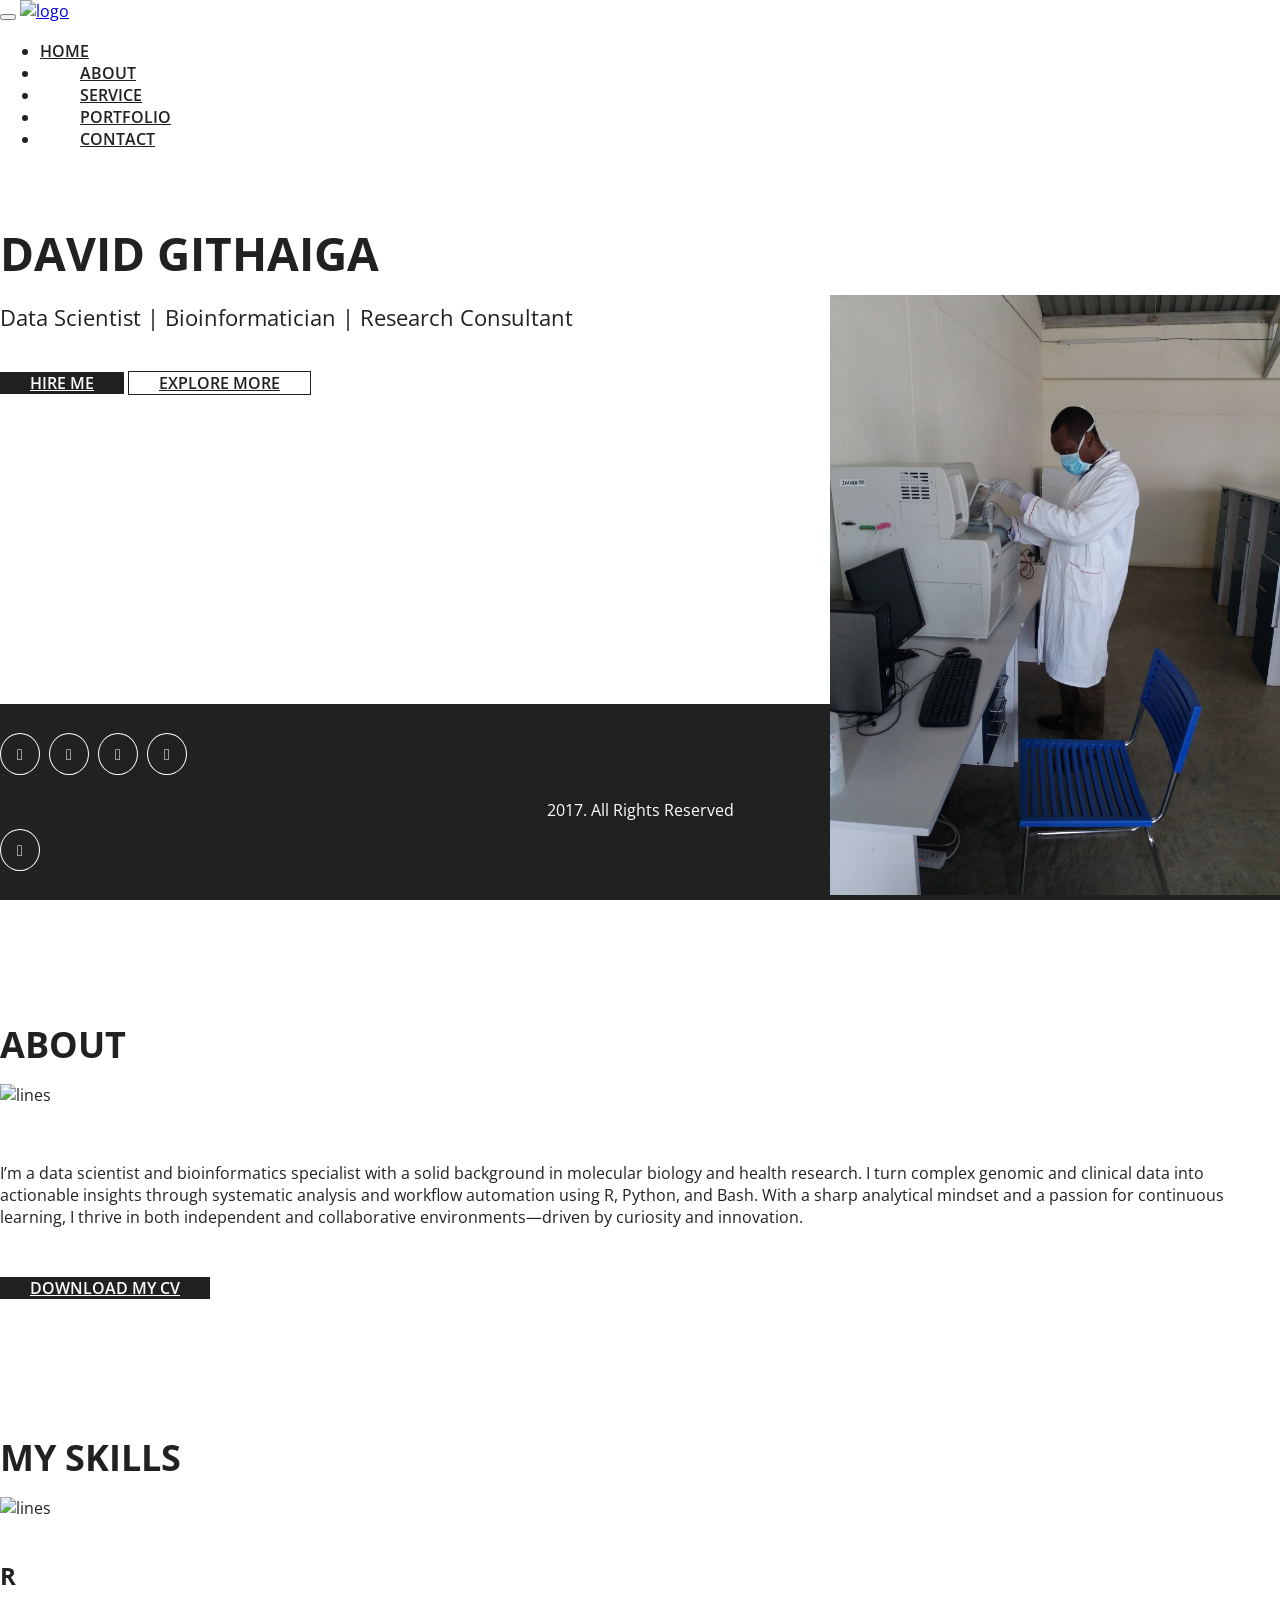
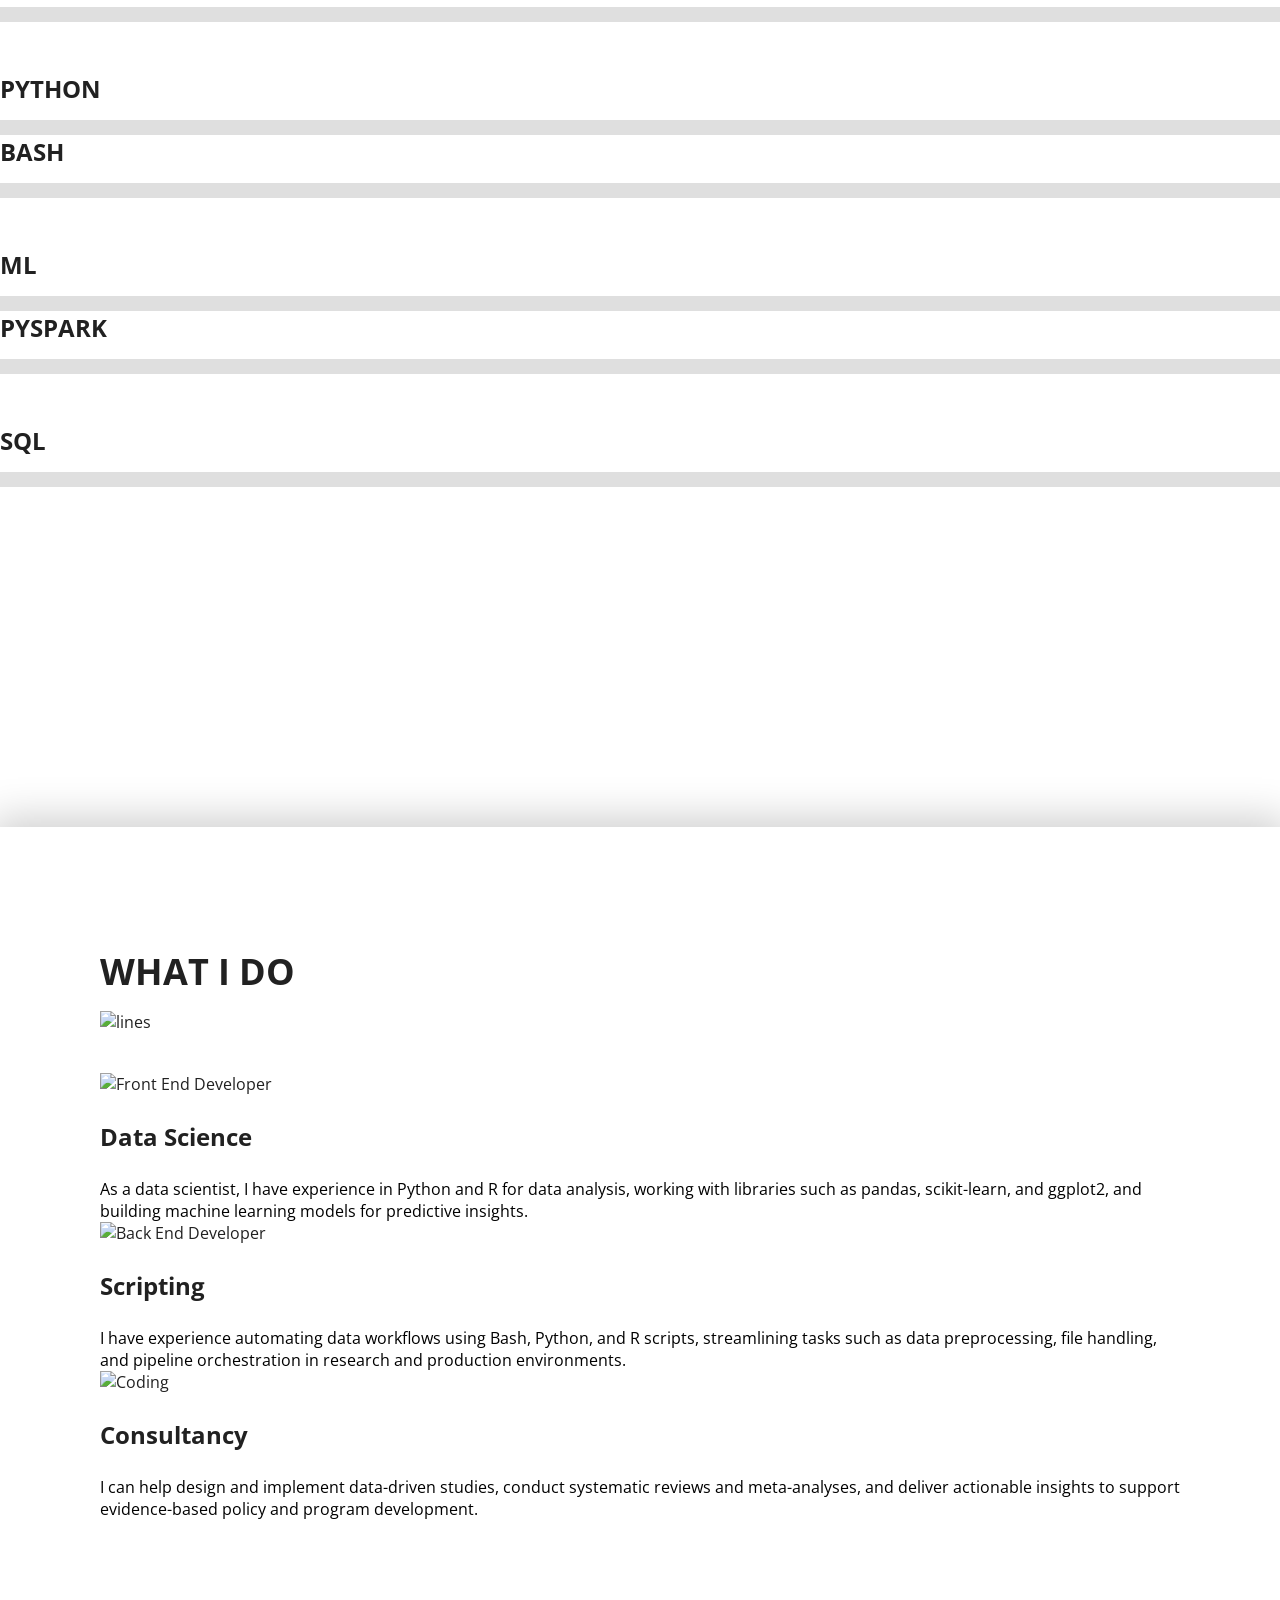
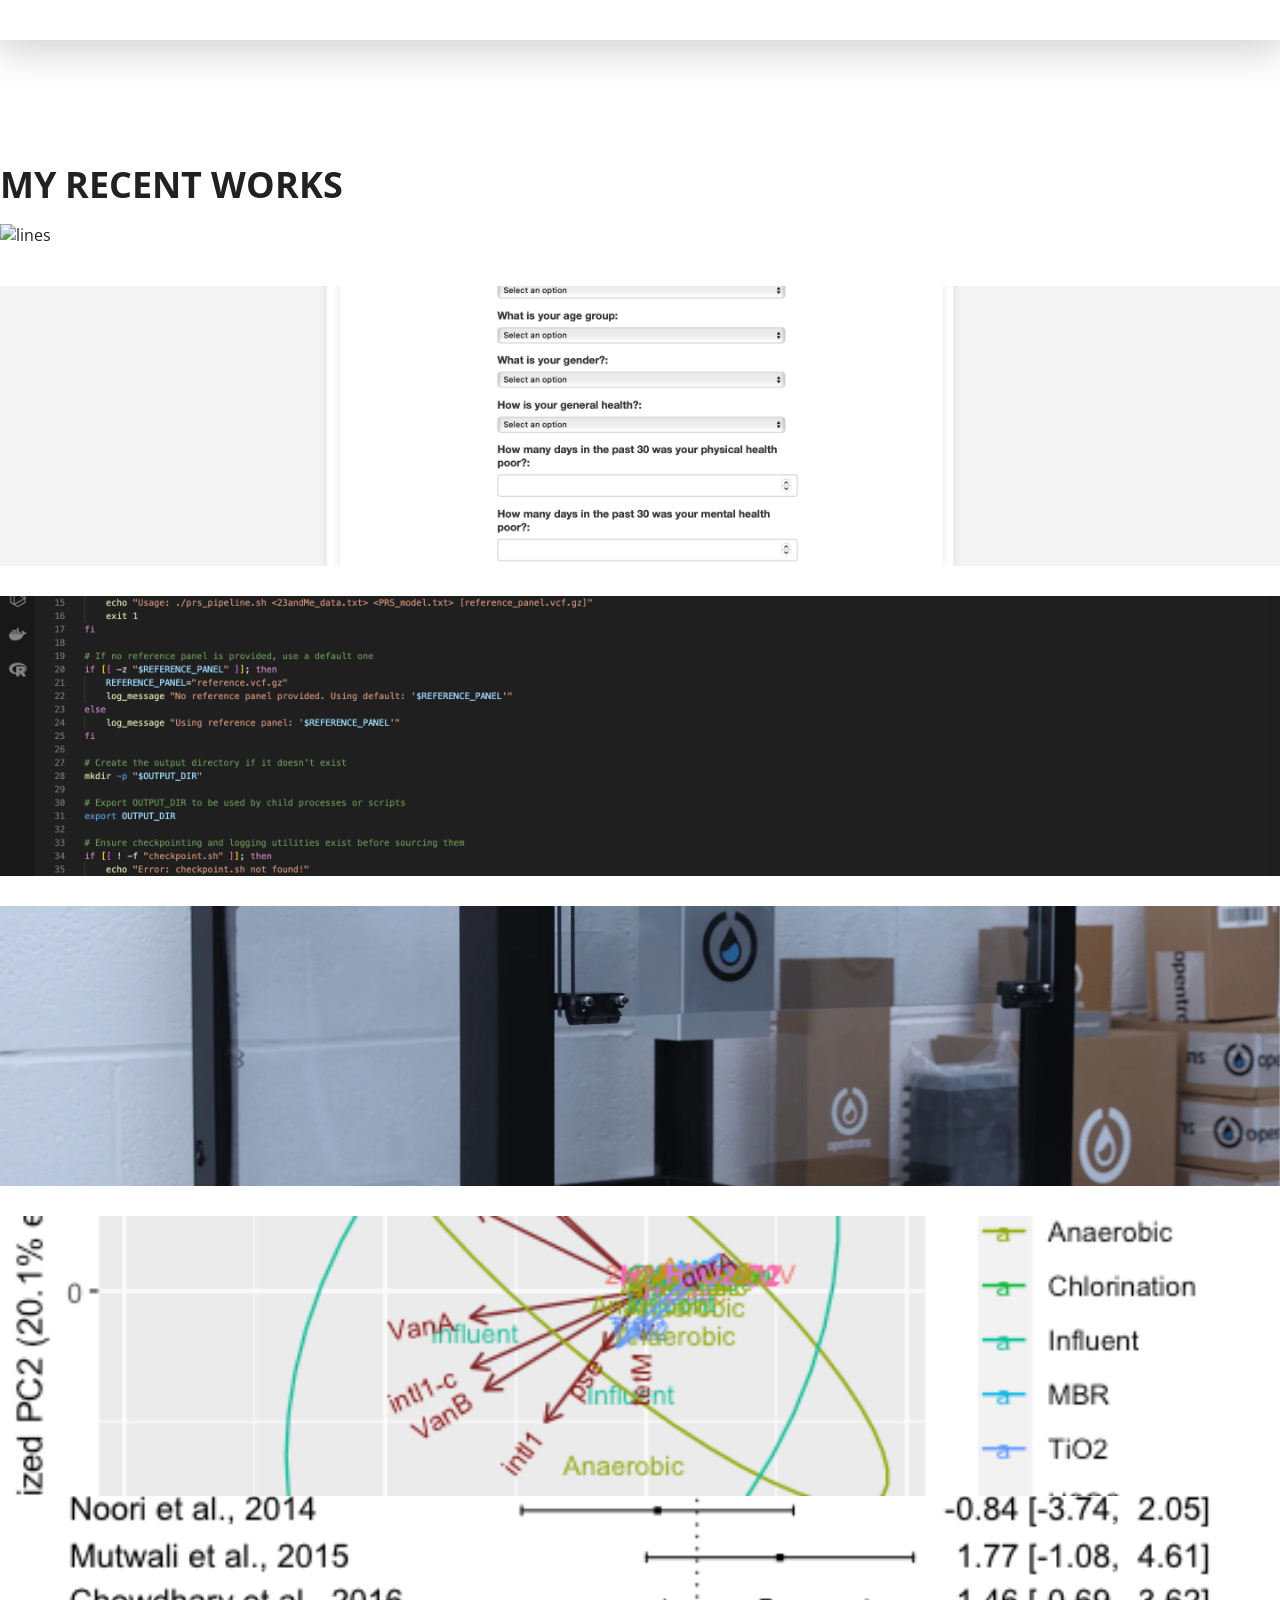
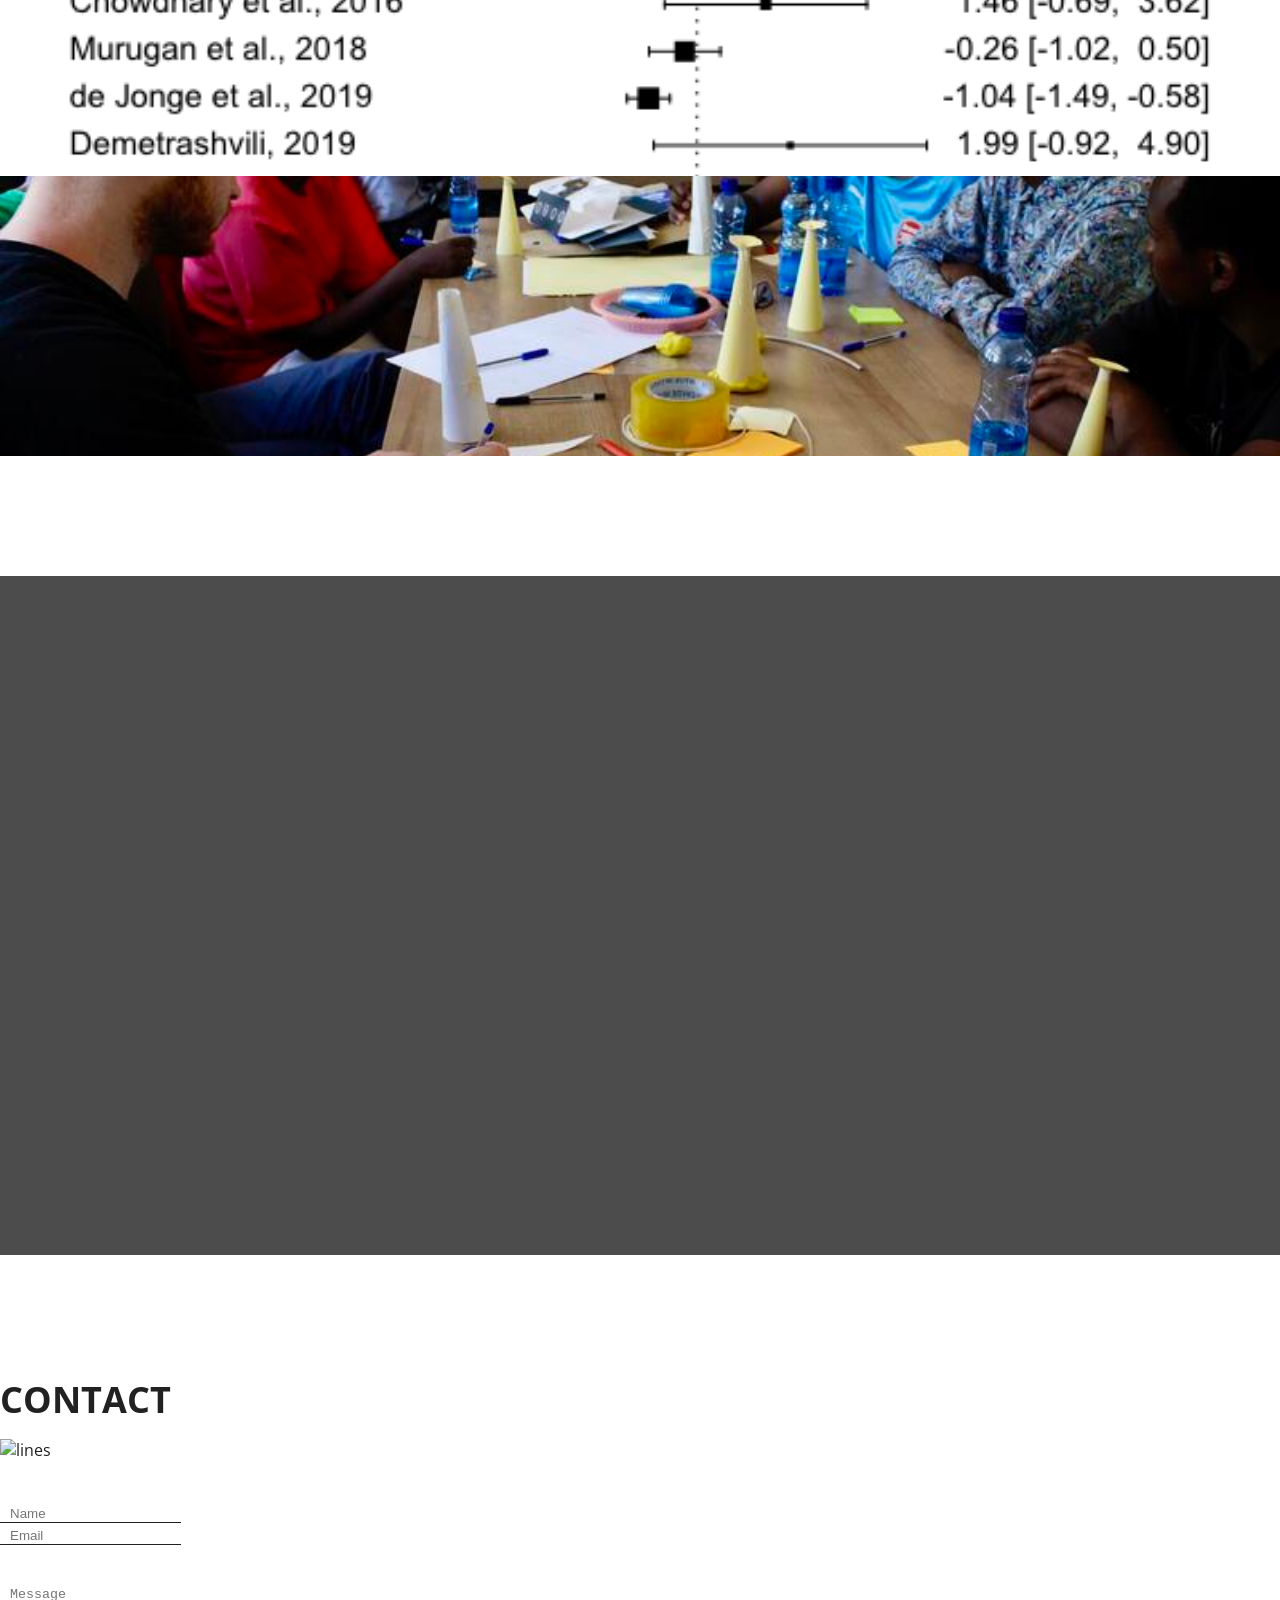
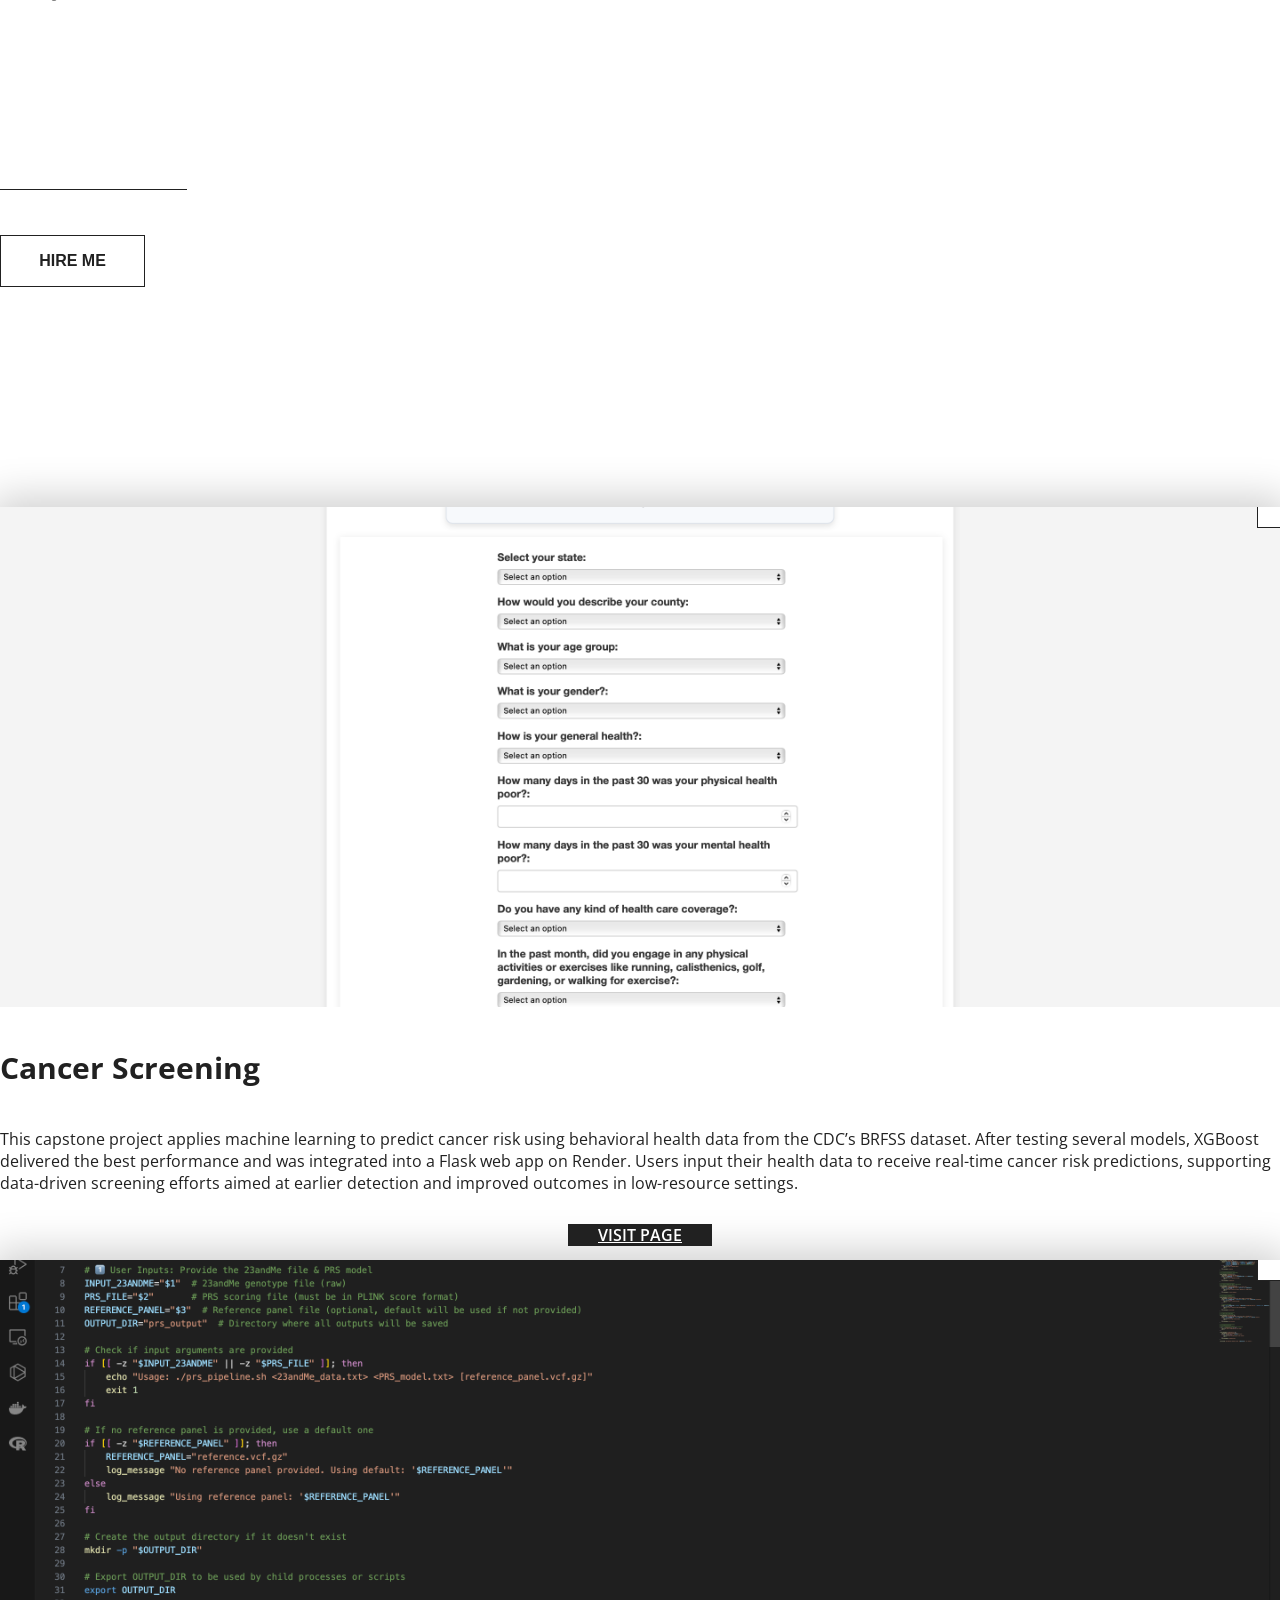
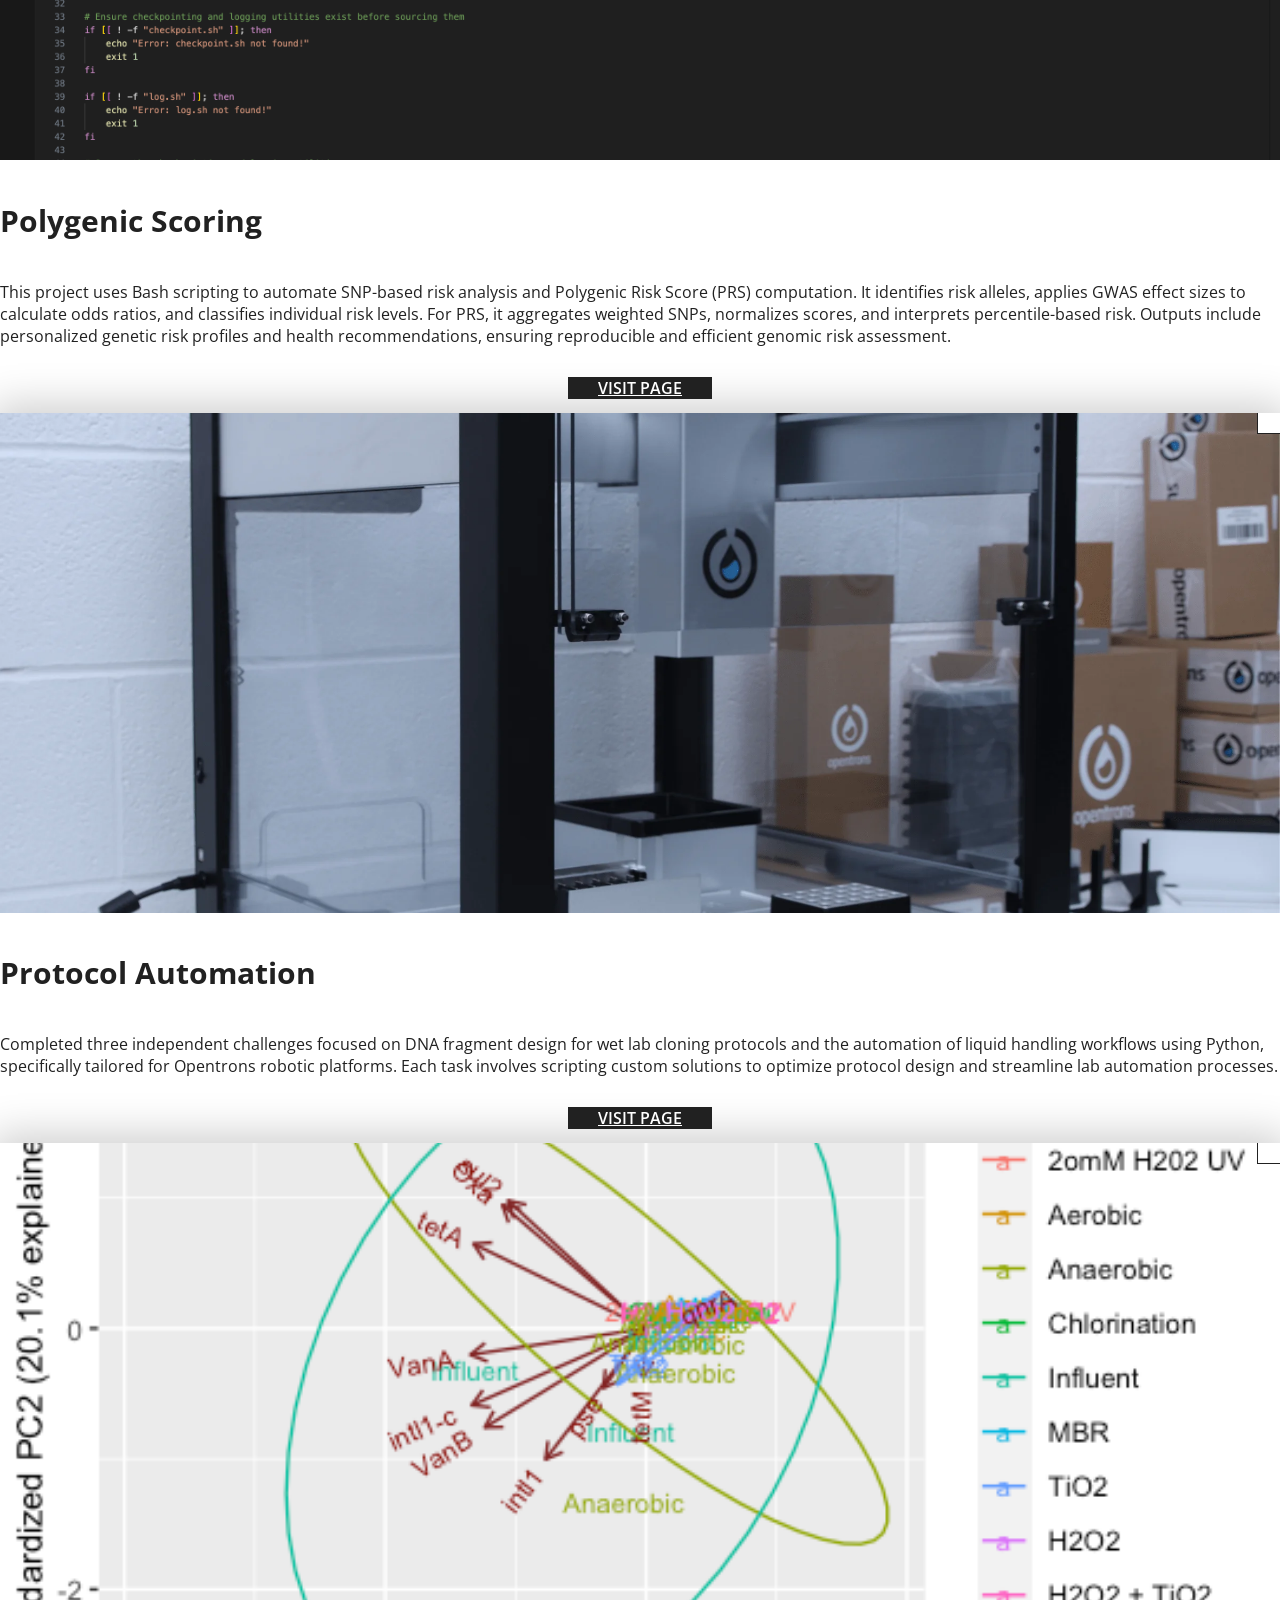
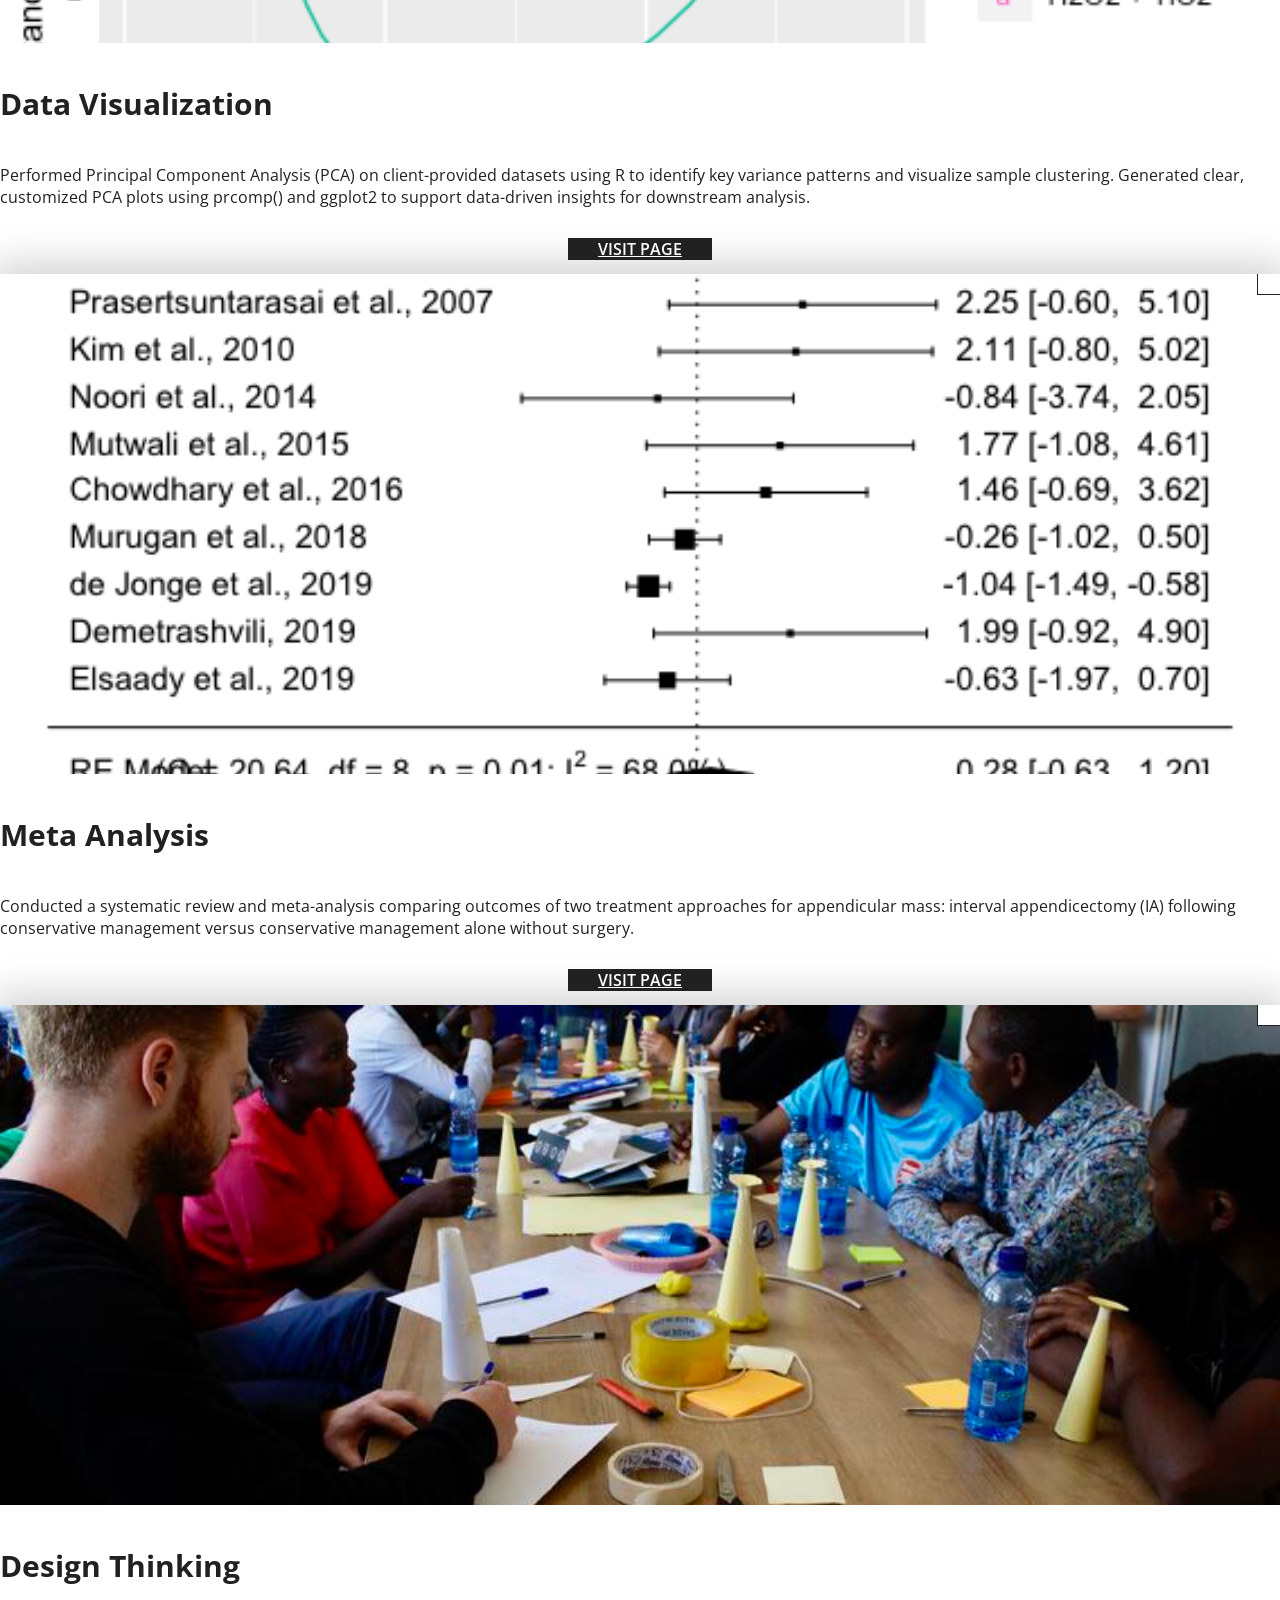
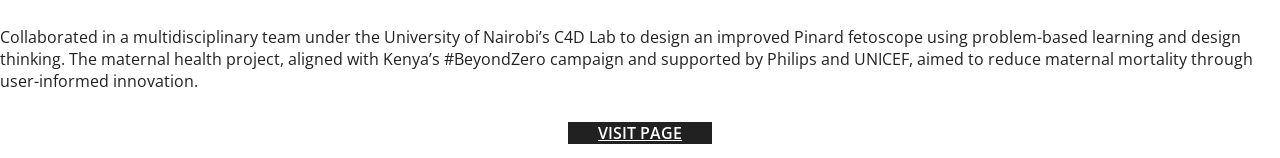
==== commit c63cd5d1: "2nd_update to index.html file" ====
--- a/index.html
+++ b/index.html
@@ -125,41 +125,41 @@
                         <div class="skill">
                             <h4>R</h4>
                             <div class="progress">
-                                <div class="progress-bar" role="progressbar" data-transitiongoal="100"></div><!-- /.progress-bar -->
+                                <div class="progress-bar" role="progressbar" data-transitiongoal="97"></div><!-- /.progress-bar -->
                             </div><!-- /.progress -->
                         </div><!-- /.skill -->
                         <div class="skill">
                             <h4>Python</h4>
                             <div class="progress">
+                                <div class="progress-bar" role="progressbar" data-transitiongoal="99"></div><!-- /.progress-bar -->
+                            </div><!-- /.progress -->
+                        </div><!-- /.skill -->
+                    </div>
+                    <div class="col-md-4">
+                        <div class="skill">
+                            <h4>Bash</h4>
+                            <div class="progress">
+                                <div class="progress-bar" role="progressbar" data-transitiongoal="82"></div><!-- /.progress-bar -->
+                            </div><!-- /.progress -->
+                        </div><!-- /.skill -->
+                        <div class="skill">
+                            <h4>ML</h4>
+                            <div class="progress">
+                                <div class="progress-bar" role="progressbar" data-transitiongoal="95"></div><!-- /.progress-bar -->
+                            </div><!-- /.progress -->
+                        </div><!-- /.skill -->
+                    </div>
+                    <div class="col-md-4">
+                        <div class="skill">
+                            <h4>PySpark</h4>
+                            <div class="progress">
+                                <div class="progress-bar" role="progressbar" data-transitiongoal="90"></div><!-- /.progress-bar -->
+                            </div><!-- /.progress -->
+                        </div><!-- /.skill -->
+                        <div class="skill">
+                            <h4>SQL</h4>
+                            <div class="progress">
                                 <div class="progress-bar" role="progressbar" data-transitiongoal="75"></div><!-- /.progress-bar -->
-                            </div><!-- /.progress -->
-                        </div><!-- /.skill -->
-                    </div>
-                    <div class="col-md-4">
-                        <div class="skill">
-                            <h4>Bash</h4>
-                            <div class="progress">
-                                <div class="progress-bar" role="progressbar" data-transitiongoal="82"></div><!-- /.progress-bar -->
-                            </div><!-- /.progress -->
-                        </div><!-- /.skill -->
-                        <div class="skill">
-                            <h4>ML</h4>
-                            <div class="progress">
-                                <div class="progress-bar" role="progressbar" data-transitiongoal="66"></div><!-- /.progress-bar -->
-                            </div><!-- /.progress -->
-                        </div><!-- /.skill -->
-                    </div>
-                    <div class="col-md-4">
-                        <div class="skill">
-                            <h4>PySpark</h4>
-                            <div class="progress">
-                                <div class="progress-bar" role="progressbar" data-transitiongoal="97"></div><!-- /.progress-bar -->
-                            </div><!-- /.progress -->
-                        </div><!-- /.skill -->
-                        <div class="skill">
-                            <h4>SQL</h4>
-                            <div class="progress">
-                                <div class="progress-bar" role="progressbar" data-transitiongoal="45"></div><!-- /.progress-bar -->
                             </div><!-- /.progress -->
                         </div><!-- /.skill -->
                     </div>
@@ -260,7 +260,7 @@
                         <div class="portfolio-item">
                             <img src="assets/img/portfolio-6.jpeg" class="img-res" alt="">
                             <div class="portfolio-item-info">
-                                <h4>Maternal Health</h4>
+                                <h4>Design Thinking</h4>
                                 <a href="#" data-toggle="modal" data-target="#portfolioItem6"><span class="glyphicon glyphicon-eye-open"></span></a>
                                 <a href="https://www.facebook.com/share/v/18uM7jjoDz/?mibextid=wwXIfr" target="_blank" rel="noopener noreferrer"><span class="glyphicon glyphicon-link"></span></a>
                             </div><!-- /.portfolio-item-info -->
@@ -345,7 +345,7 @@
             <p>This capstone project applies machine learning to predict cancer risk using behavioral health data from the CDC’s BRFSS dataset. After testing several models, XGBoost delivered the best performance and was integrated into a Flask web app on Render. Users input their health data to receive real-time cancer risk predictions, supporting data-driven screening efforts aimed at earlier detection and improved outcomes in low-resource settings.</p>
           </div>
           <div class="modal-footer">
-            <a href="https://github.com/dave-mainag/Predictive-Modeling-for-Cancer-Screening?tab=readme-ov-file" class="btn btn-fill">Visit Page</a>
+            <a href="https://github.com/dave-mainag/Predictive-Modeling-for-Cancer-Screening?tab=readme-ov-file" target="_blank" rel="noopener noreferrer" class="btn btn-fill">Visit Page</a>
           </div>
         </div><!-- /.modal-content -->
       </div><!-- /.modal-dialog -->
@@ -363,7 +363,7 @@
             <p>This project uses Bash scripting to automate SNP-based risk analysis and Polygenic Risk Score (PRS) computation. It identifies risk alleles, applies GWAS effect sizes to calculate odds ratios, and classifies individual risk levels. For PRS, it aggregates weighted SNPs, normalizes scores, and interprets percentile-based risk. Outputs include personalized genetic risk profiles and health recommendations, ensuring reproducible and efficient genomic risk assessment.</p>
           </div>
           <div class="modal-footer">
-            <a href="https://www.upwork.com/freelancers/~01d3f1a90005e463da?p=1904426137195565056" class="btn btn-fill">Visit Page</a>
+            <a href="https://www.upwork.com/freelancers/~01d3f1a90005e463da?p=1904426137195565056" target="_blank" rel="noopener noreferrer" class="btn btn-fill">Visit Page</a>
           </div>
         </div><!-- /.modal-content -->
       </div><!-- /.modal-dialog -->
@@ -381,7 +381,7 @@
             <p>Completed three independent challenges focused on DNA fragment design for wet lab cloning protocols and the automation of liquid handling workflows using Python, specifically tailored for Opentrons robotic platforms. Each task involves scripting custom solutions to optimize protocol design and streamline lab automation processes.</p>
           </div>
           <div class="modal-footer">
-            <a href="https://www.upwork.com/freelancers/~01d3f1a90005e463da?p=1921125455289016320" class="btn btn-fill">Visit Page</a>
+            <a href="https://www.upwork.com/freelancers/~01d3f1a90005e463da?p=1921125455289016320" target="_blank" rel="noopener noreferrer" class="btn btn-fill">Visit Page</a>
           </div>
         </div><!-- /.modal-content -->
       </div><!-- /.modal-dialog -->
@@ -399,7 +399,7 @@
             <p>Performed Principal Component Analysis (PCA) on client-provided datasets using R to identify key variance patterns and visualize sample clustering. Generated clear, customized PCA plots using prcomp() and ggplot2 to support data-driven insights for downstream analysis.</p>
           </div>
           <div class="modal-footer">
-            <a href="https://www.upwork.com/freelancers/~01d3f1a90005e463da?p=1683829296733327360" class="btn btn-fill">Visit Page</a>
+            <a href="https://www.upwork.com/freelancers/~01d3f1a90005e463da?p=1683829296733327360" target="_blank" rel="noopener noreferrer" class="btn btn-fill">Visit Page</a>
           </div>
         </div><!-- /.modal-content -->
       </div><!-- /.modal-dialog -->
@@ -417,7 +417,7 @@
             <p>Conducted a systematic review and meta-analysis comparing outcomes of two treatment approaches for appendicular mass: interval appendicectomy (IA) following conservative management versus conservative management alone without surgery.</p>
           </div>
           <div class="modal-footer">
-            <a href="https://www.upwork.com/freelancers/~01d3f1a90005e463da?p=1683831739510820864" class="btn btn-fill">Visit Page</a>
+            <a href="https://www.upwork.com/freelancers/~01d3f1a90005e463da?p=1683831739510820864" target="_blank" rel="noopener noreferrer" class="btn btn-fill">Visit Page</a>
           </div>
         </div><!-- /.modal-content -->
       </div><!-- /.modal-dialog -->
@@ -431,11 +431,11 @@
             <img class="img-res" src="assets/img/portfolio-6.jpeg" alt="">
           </div>
           <div class="modal-body">
-            <h4 class="modal-title">Maternal Health</h4>
+            <h4 class="modal-title">Design Thinking</h4>
             <p>Collaborated in a multidisciplinary team under the University of Nairobi’s C4D Lab to design an improved Pinard fetoscope using problem-based learning and design thinking. The maternal health project, aligned with Kenya’s #BeyondZero campaign and supported by Philips and UNICEF, aimed to reduce maternal mortality through user-informed innovation.</p>
           </div>
           <div class="modal-footer">
-            <a href="https://www.facebook.com/share/v/18uM7jjoDz/?mibextid=wwXIfr" class="btn btn-fill">Visit Page</a>
+            <a href="https://www.facebook.com/share/v/18uM7jjoDz/?mibextid=wwXIfr" target="_blank" rel="noopener noreferrer" class="btn btn-fill">Visit Page</a>
           </div>
         </div><!-- /.modal-content -->
       </div><!-- /.modal-dialog -->
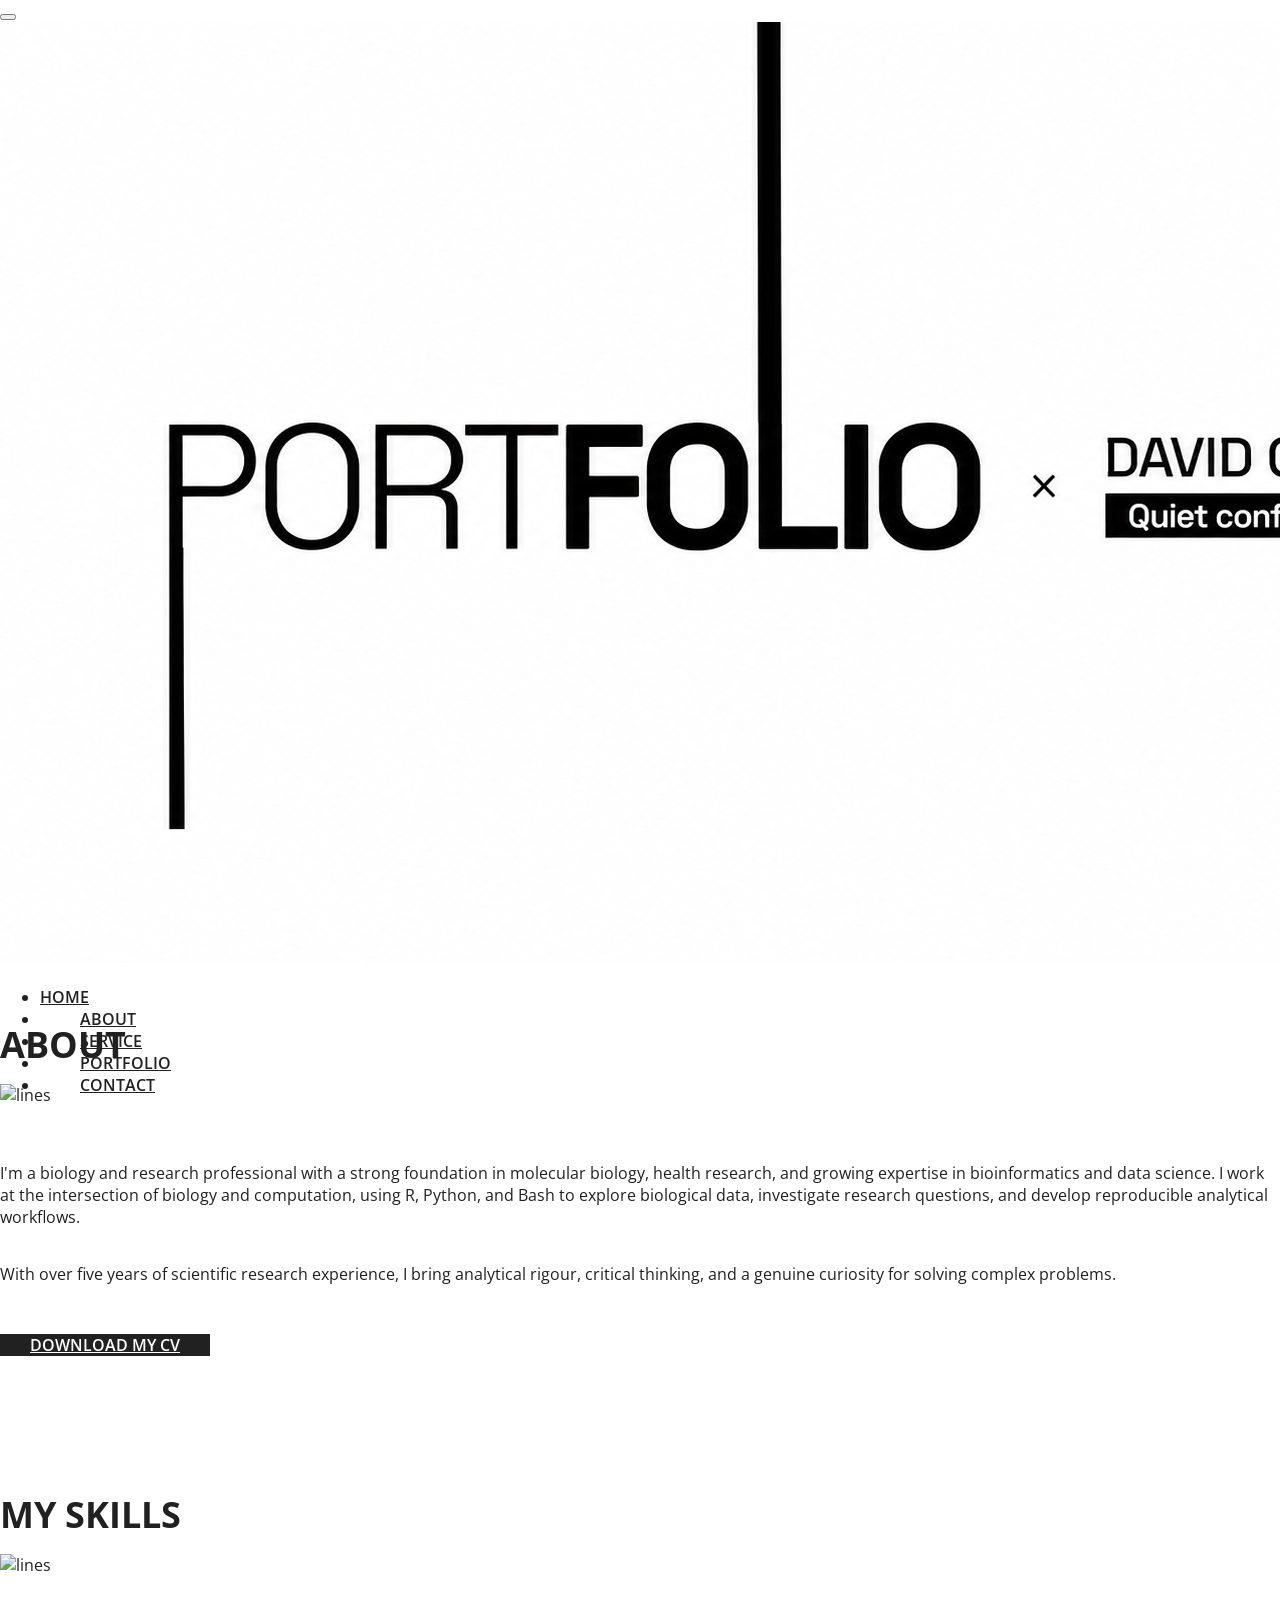
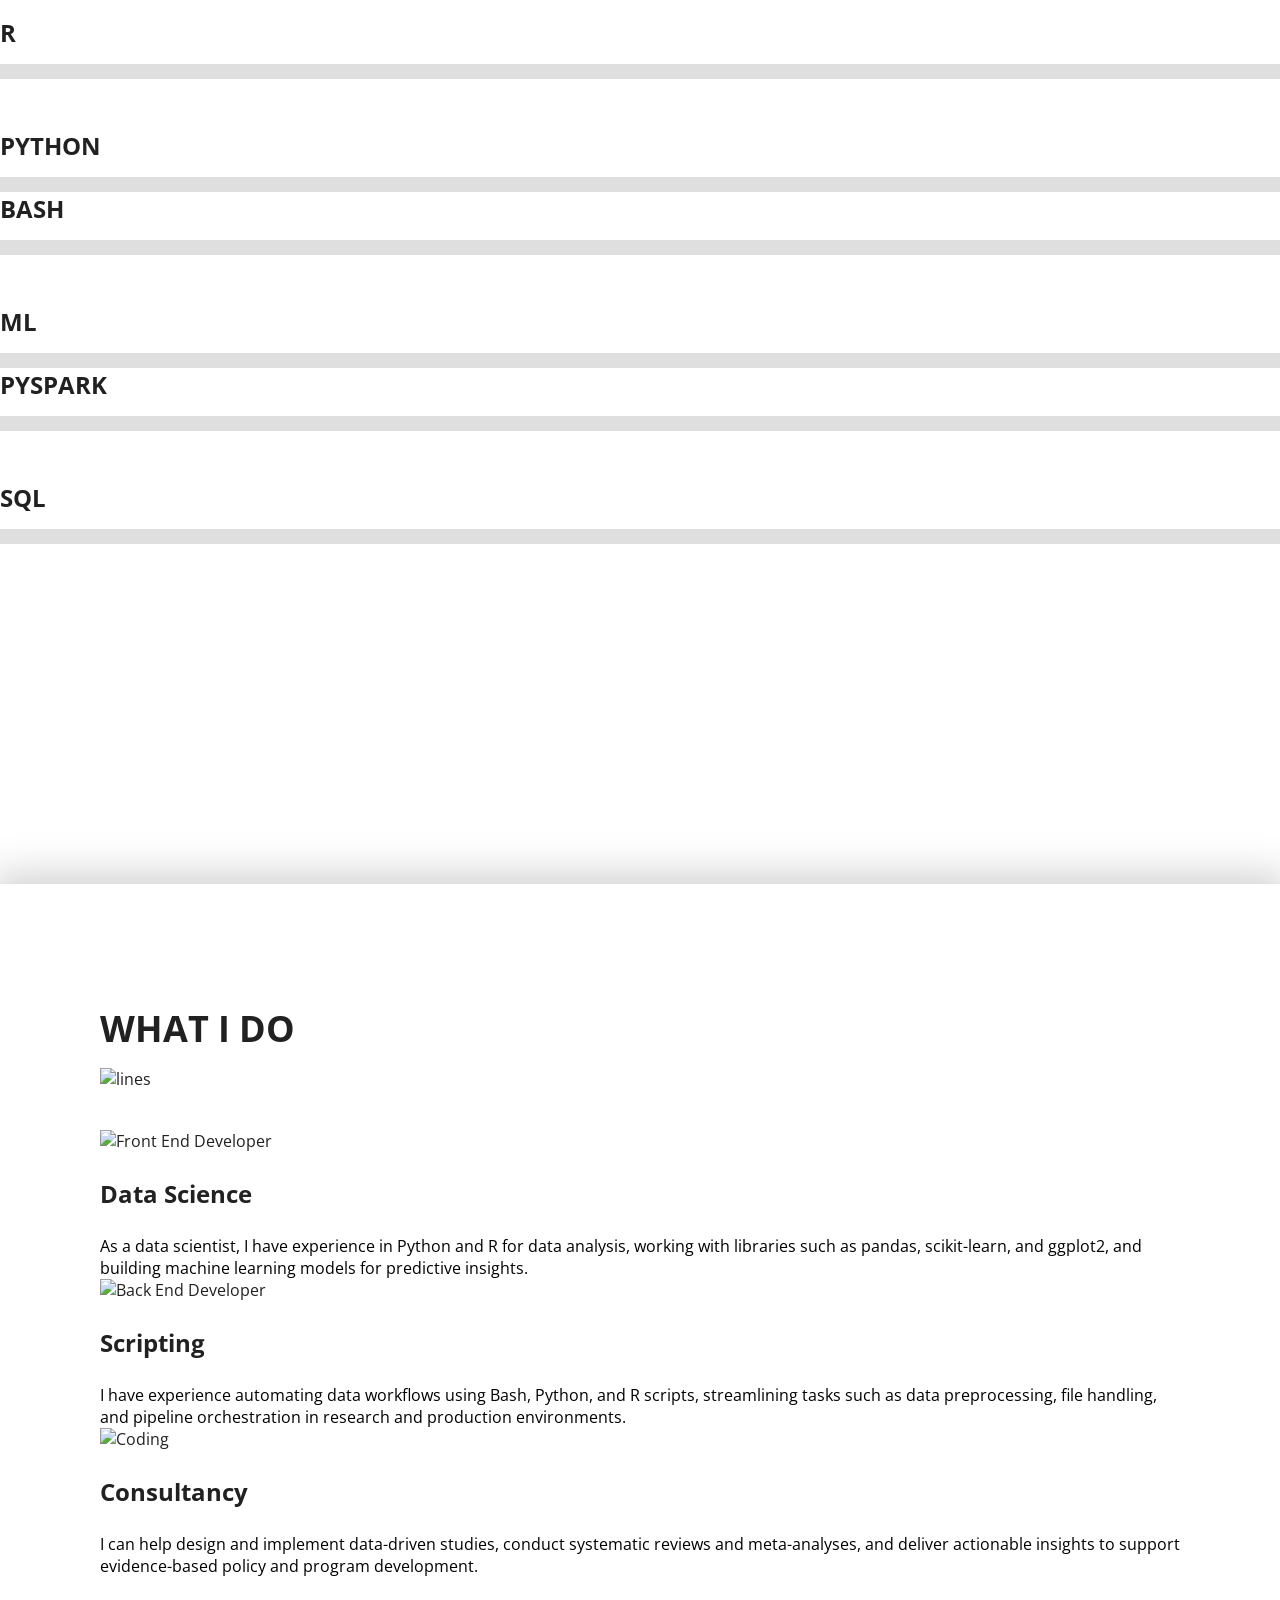
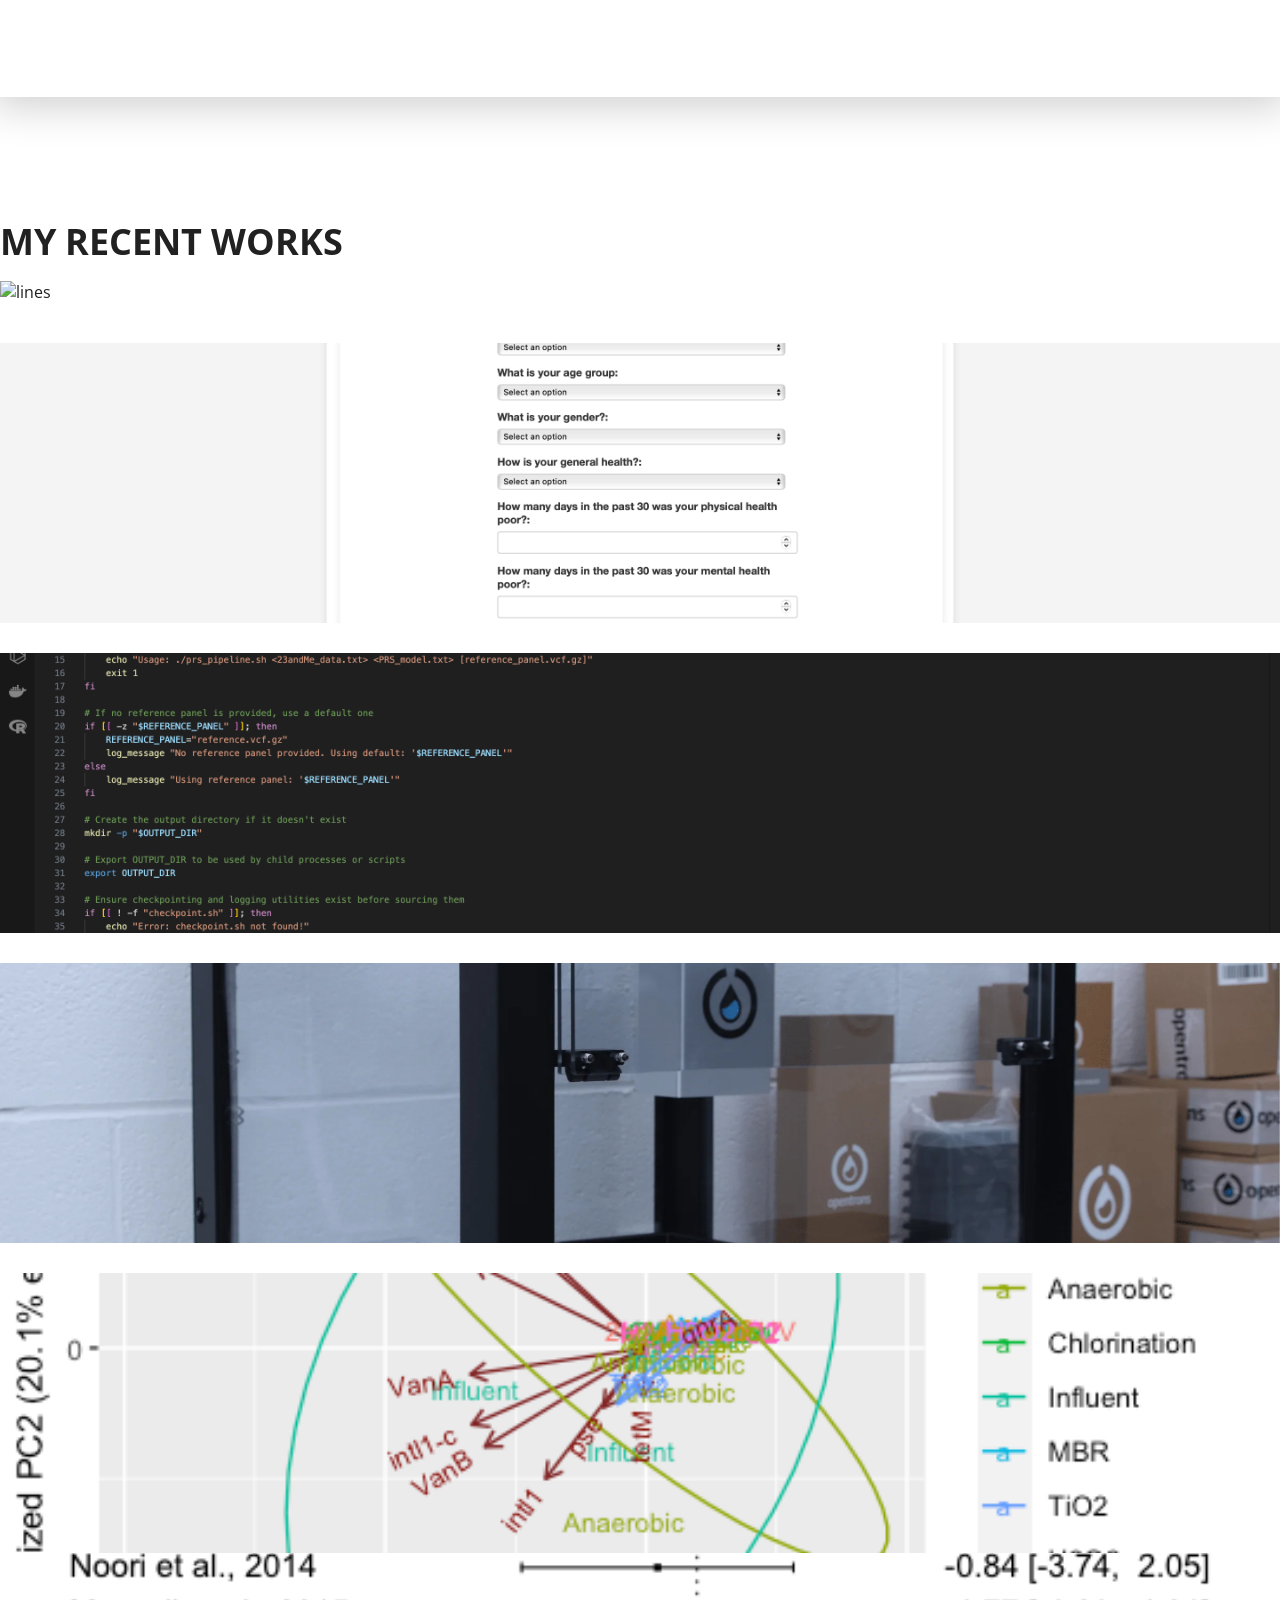
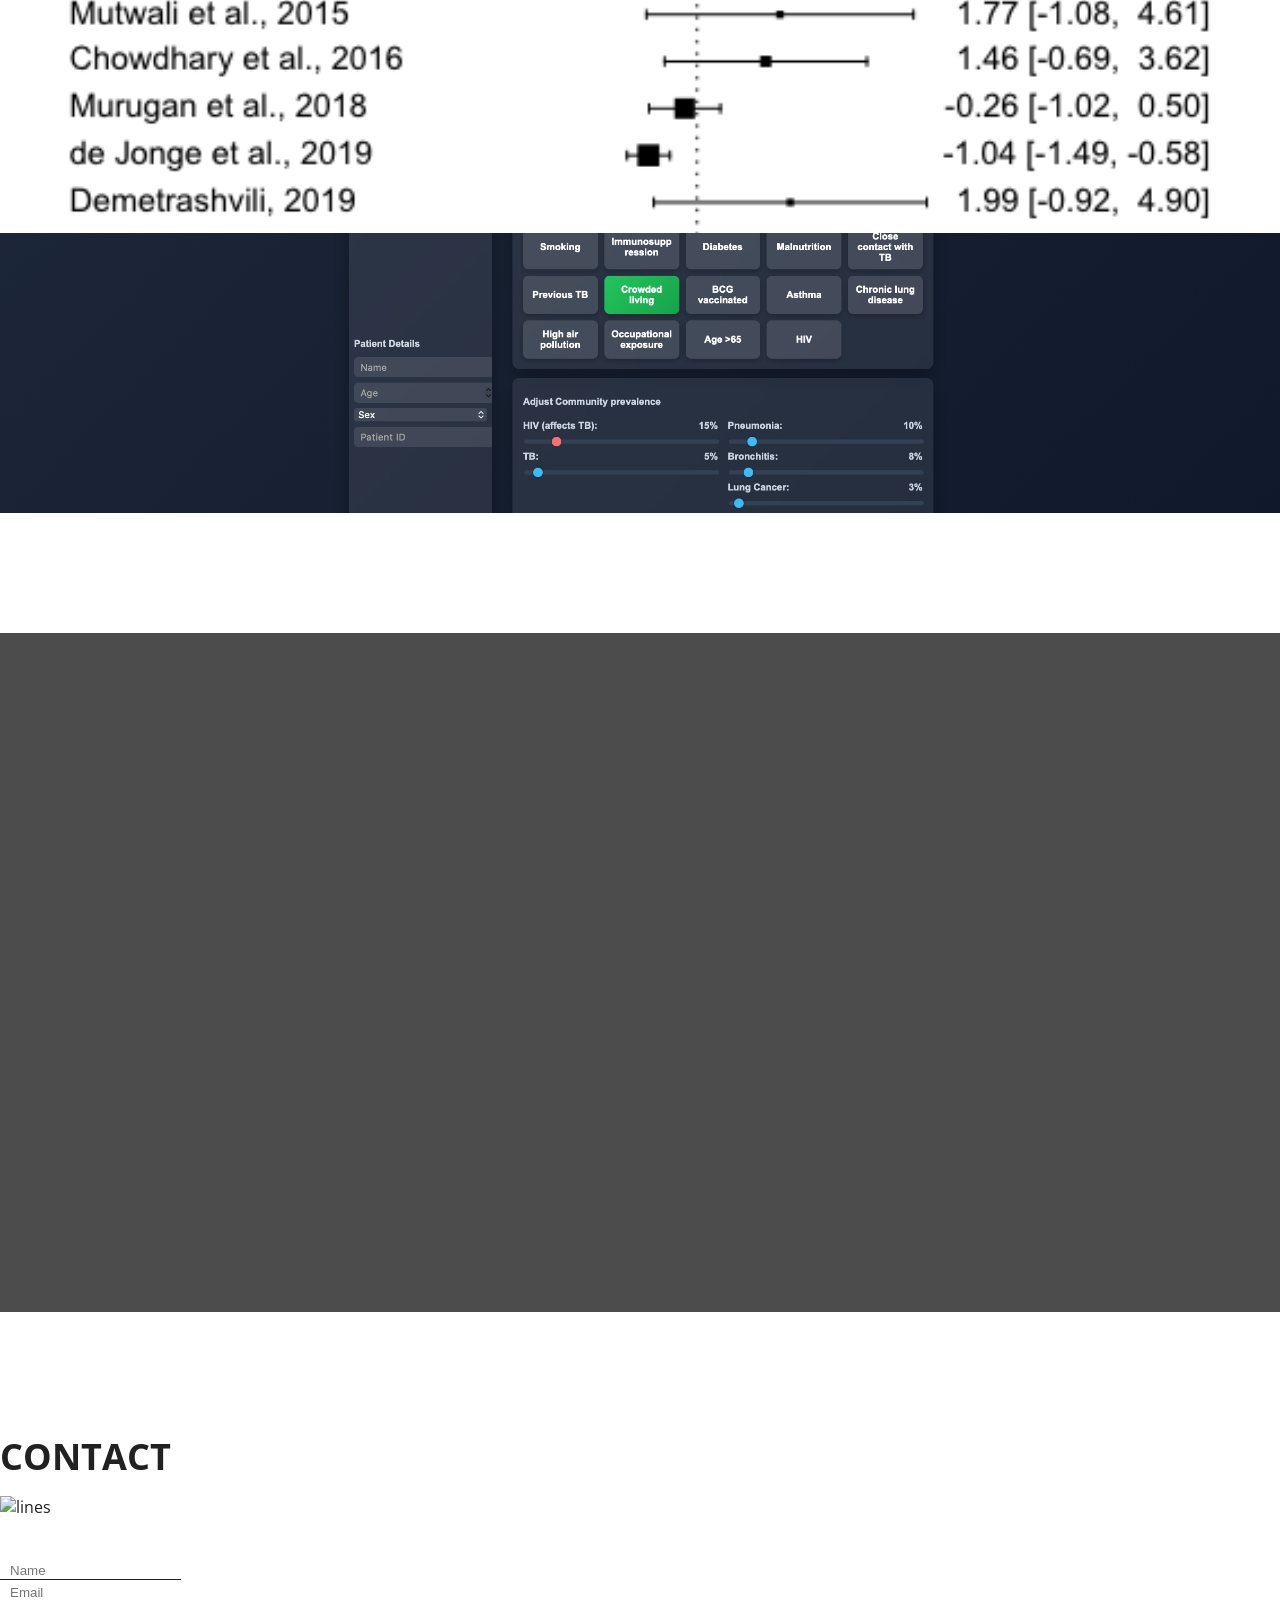
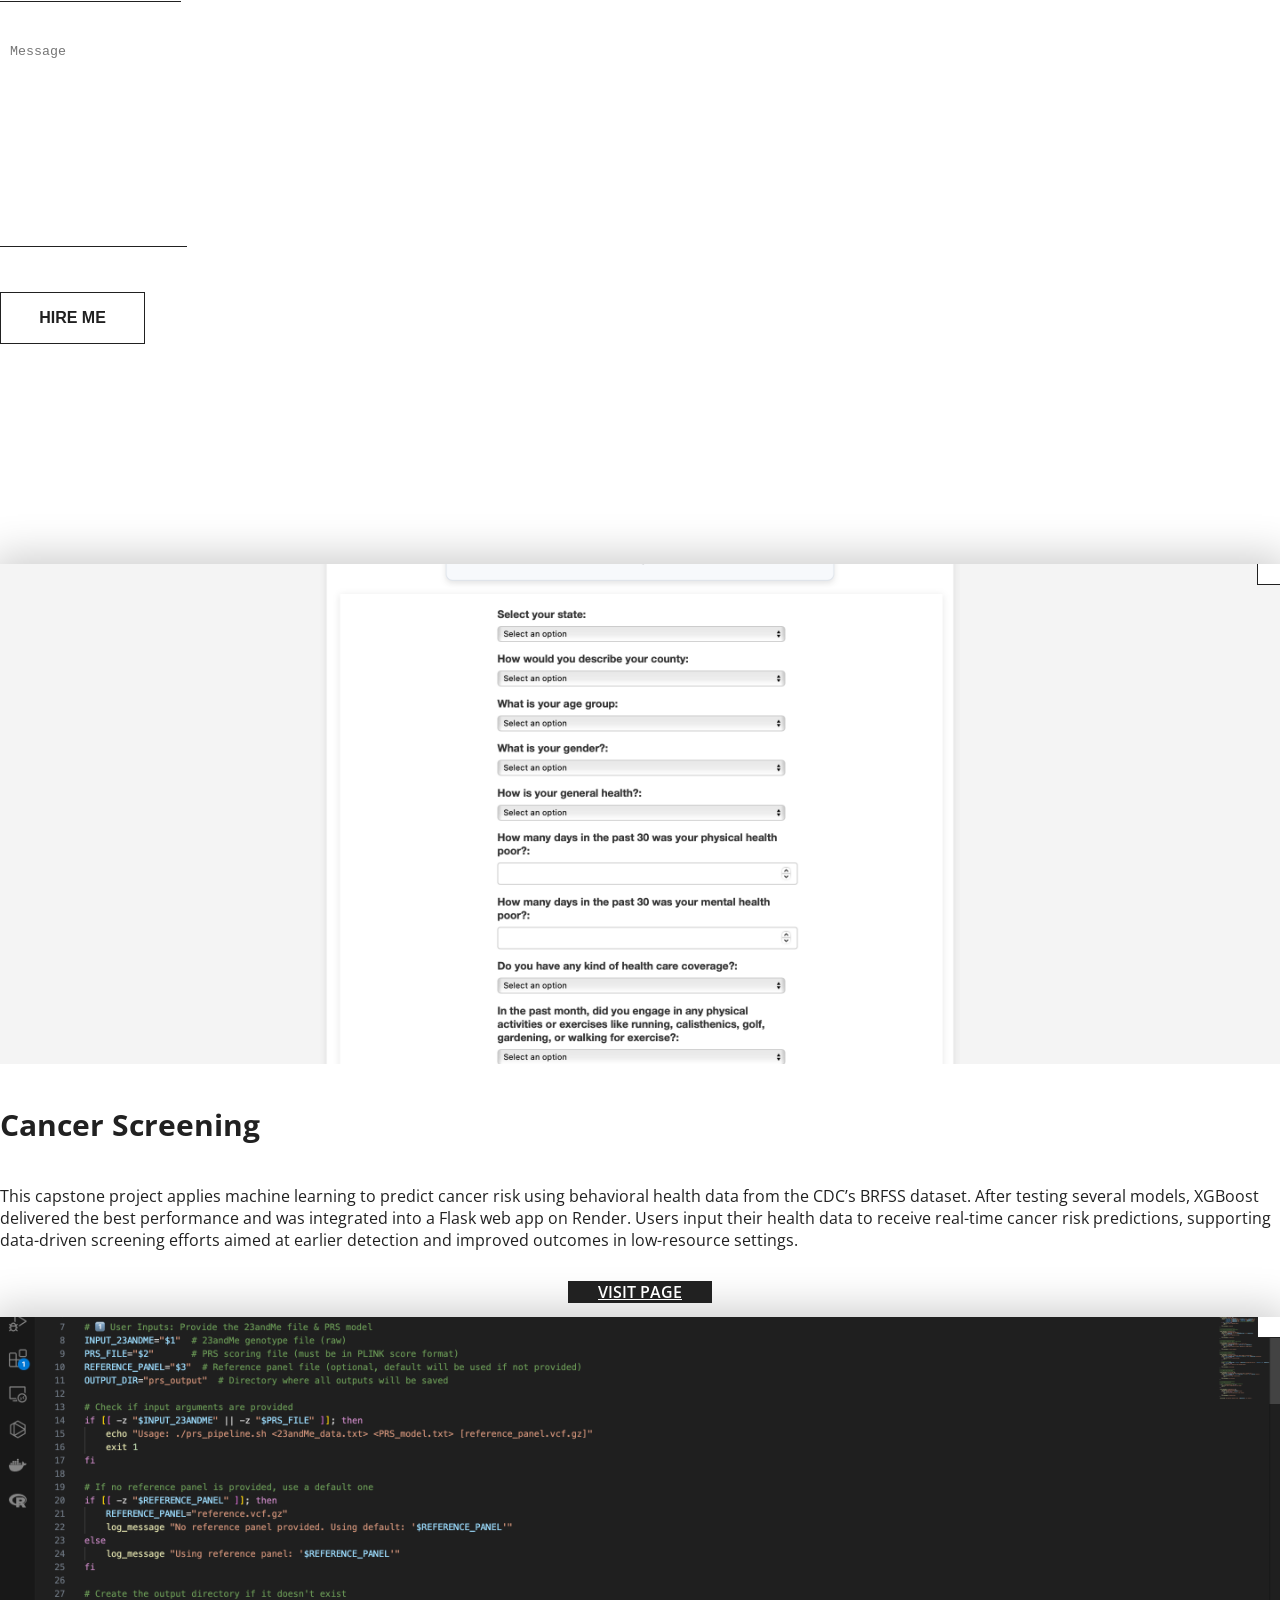
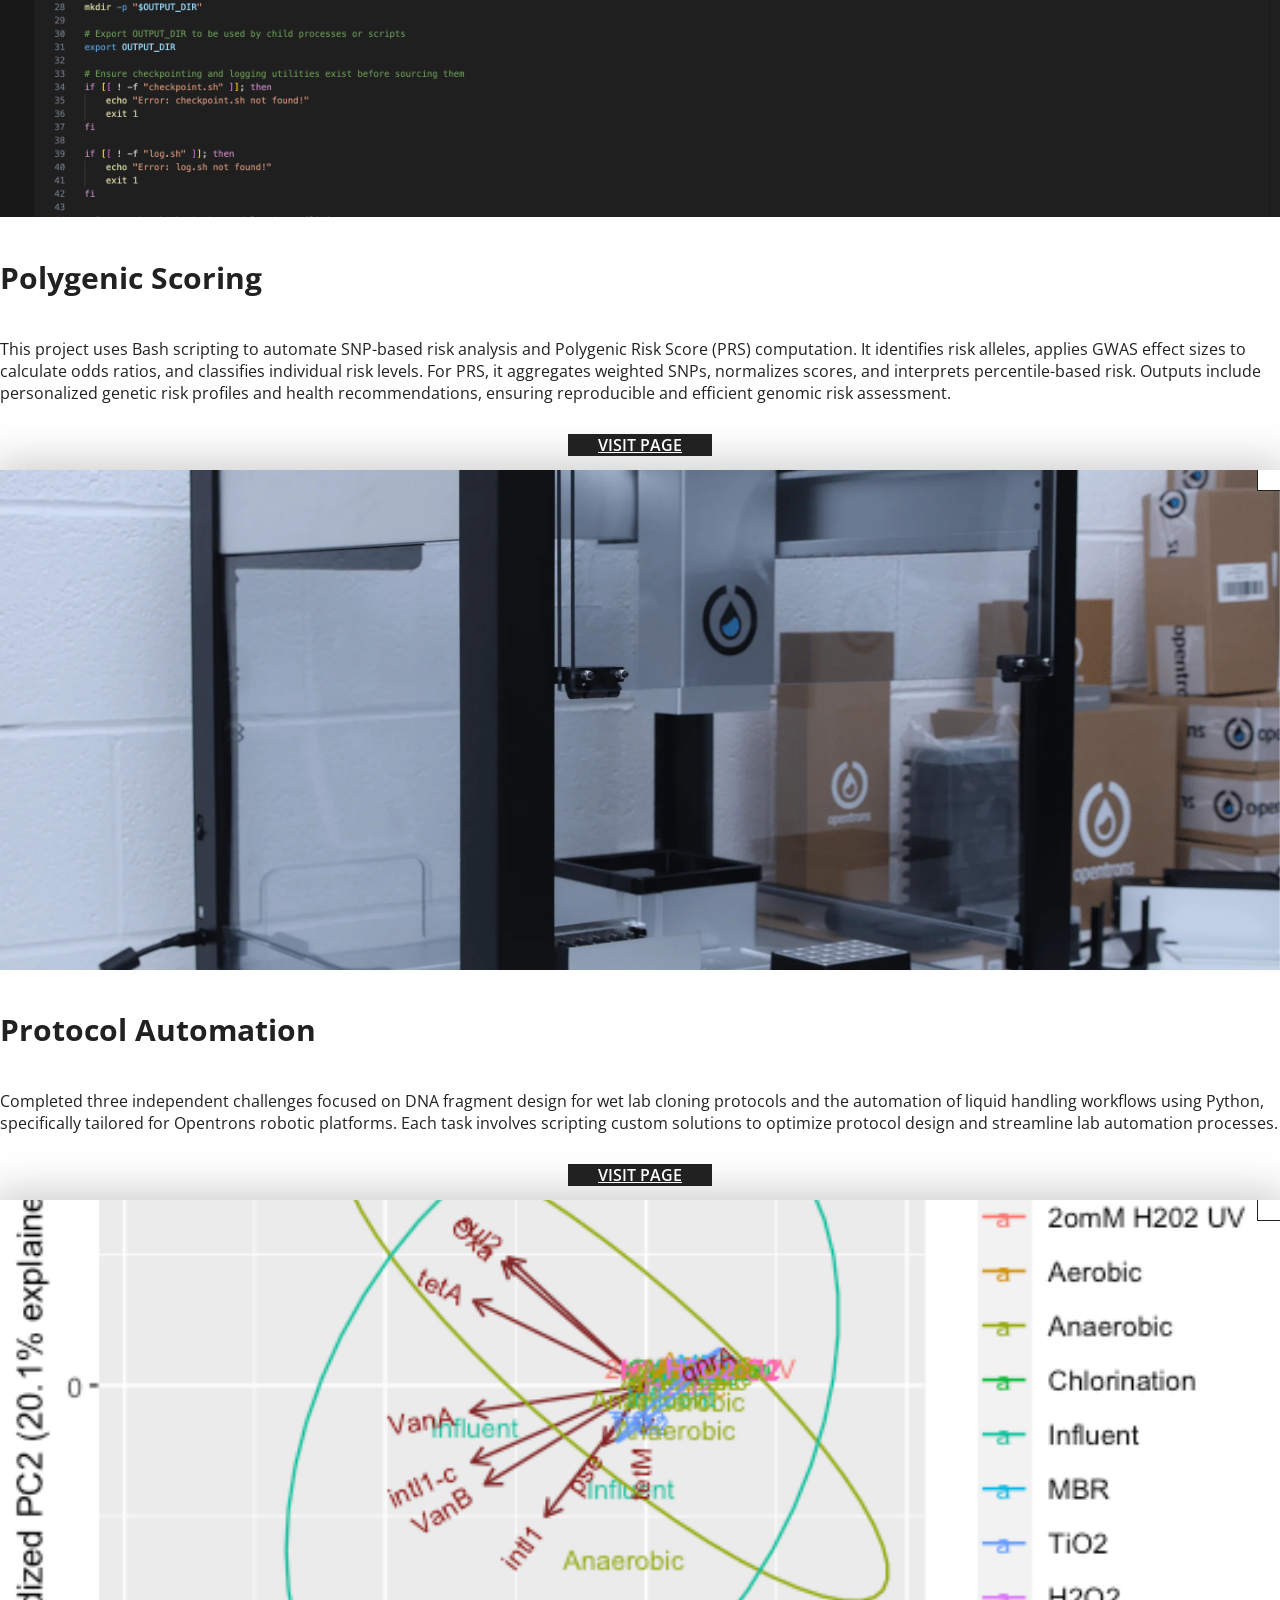
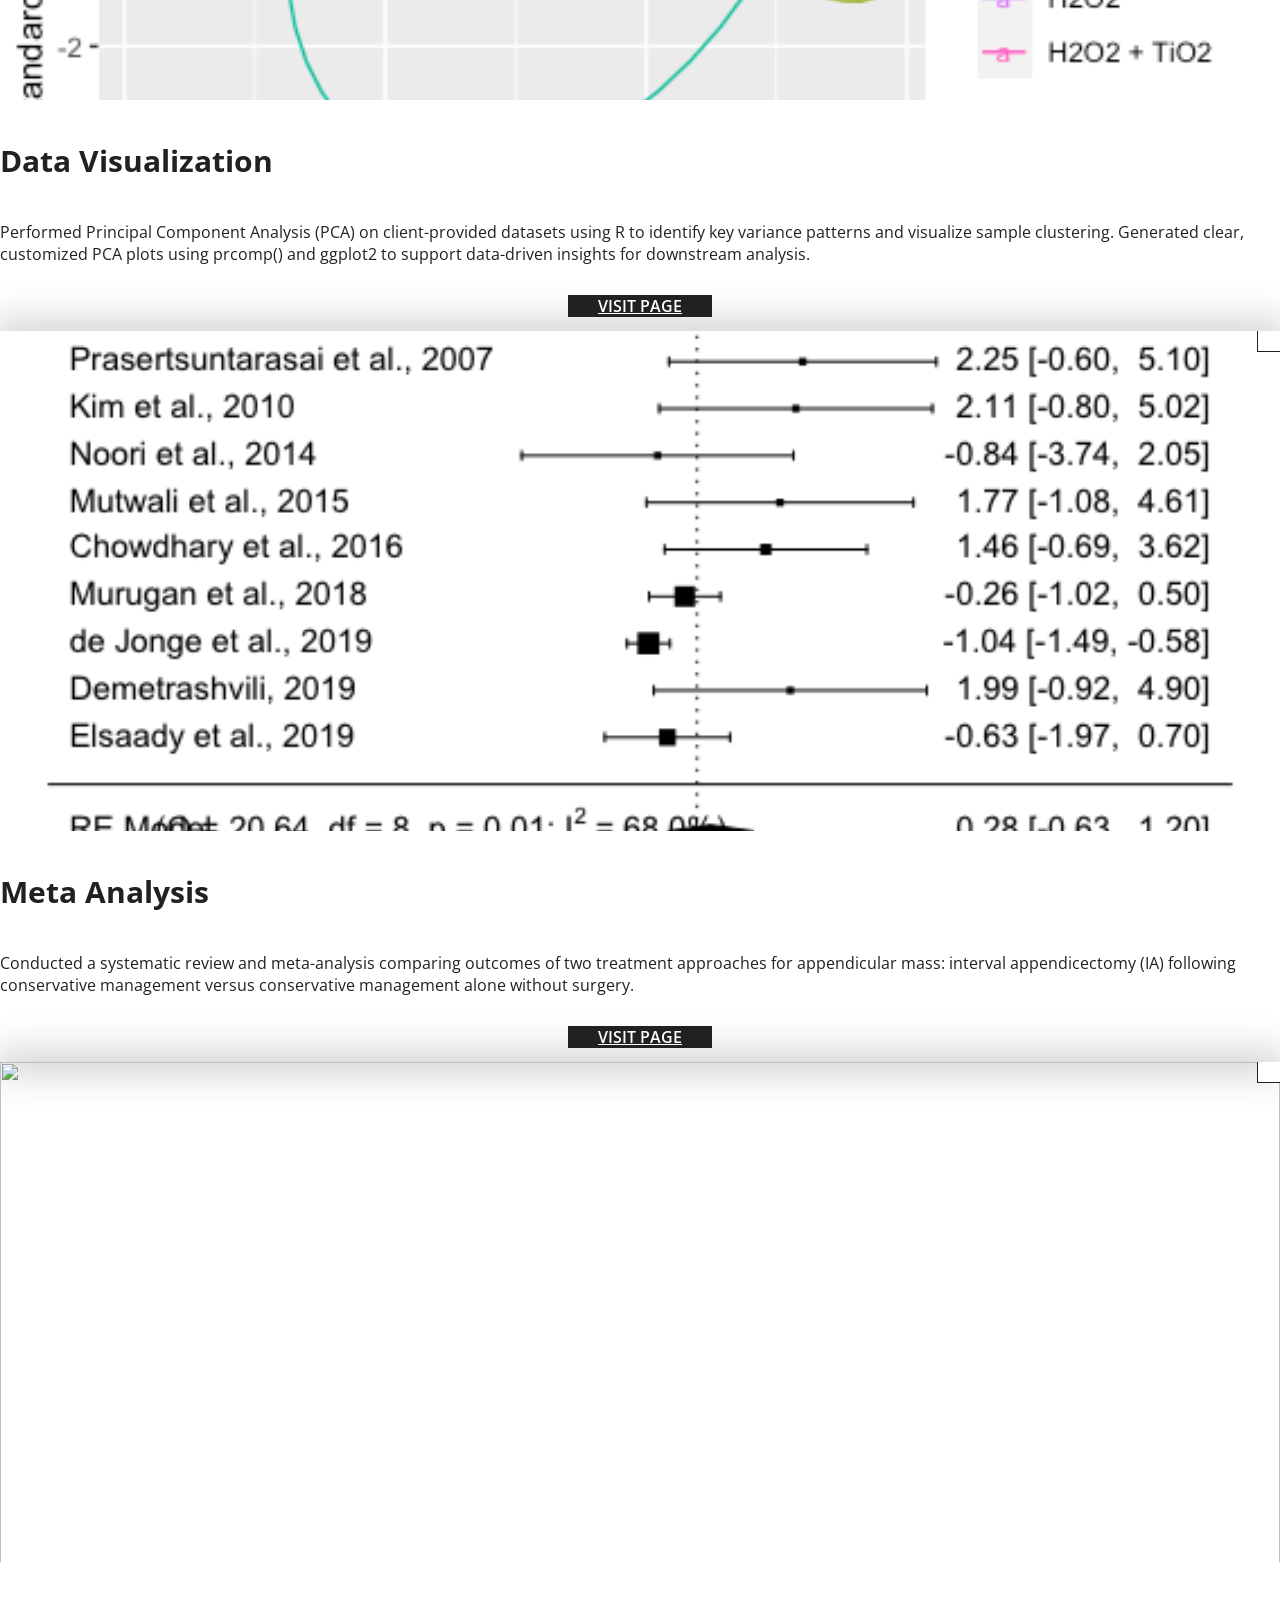
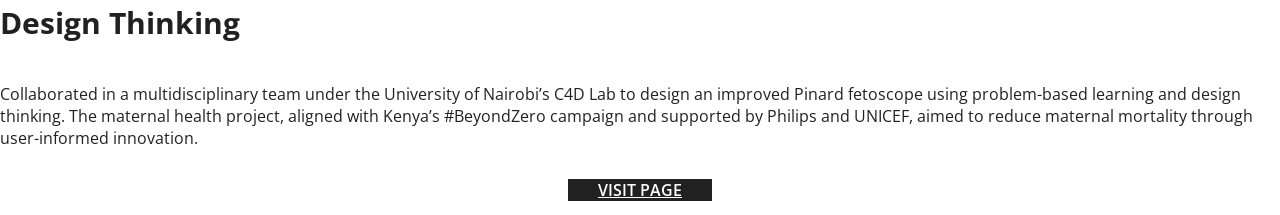
==== commit e6830d29: "chore: refine portfolio" ====
--- a/index.html
+++ b/index.html
@@ -107,7 +107,16 @@
                     <div class="col-md-6 col-md-offset-3">
                         <h2>About</h2>
                         <img src="assets/img/lines.svg" class="img-lines" alt="lines">
-                        <p>I’m a data scientist and bioinformatics specialist with a solid background in molecular biology and health research. I turn complex genomic and clinical data into actionable insights through systematic analysis and workflow automation using R, Python, and Bash. With a sharp analytical mindset and a passion for continuous learning, I thrive in both independent and collaborative environments—driven by curiosity and innovation.</p>
+                        <p>I'm a biology and research professional with a strong foundation
+                            in molecular biology, health research, and growing expertise in
+                            bioinformatics and data science. I work at the intersection of
+                            biology and computation, using R, Python, and Bash to explore
+                            biological data, investigate research questions, and develop
+                            reproducible analytical workflows.</p>
+                        <p>With over five years of scientific research experience, I bring
+                            analytical rigour, critical thinking, and a genuine curiosity
+                            for solving complex problems.
+                        </p>
                         <a href="/David_Githaiga_CV.pdf" class="btn btn-fill" target="_blank" download>Download my cv</a>
                     </div>
                 </div>
@@ -125,15 +134,15 @@
                         <div class="skill">
                             <h4>R</h4>
                             <div class="progress">
+                                <div class="progress-bar" role="progressbar" data-transitiongoal="90"></div><!-- /.progress-bar -->
+                            </div><!-- /.progress -->
+                        </div><!-- /.skill -->
+                        <div class="skill">
+                            <h4>Python</h4>
+                            <div class="progress">
                                 <div class="progress-bar" role="progressbar" data-transitiongoal="97"></div><!-- /.progress-bar -->
                             </div><!-- /.progress -->
                         </div><!-- /.skill -->
-                        <div class="skill">
-                            <h4>Python</h4>
-                            <div class="progress">
-                                <div class="progress-bar" role="progressbar" data-transitiongoal="99"></div><!-- /.progress-bar -->
-                            </div><!-- /.progress -->
-                        </div><!-- /.skill -->
                     </div>
                     <div class="col-md-4">
                         <div class="skill">
@@ -153,7 +162,7 @@
                         <div class="skill">
                             <h4>PySpark</h4>
                             <div class="progress">
-                                <div class="progress-bar" role="progressbar" data-transitiongoal="90"></div><!-- /.progress-bar -->
+                                <div class="progress-bar" role="progressbar" data-transitiongoal="80"></div><!-- /.progress-bar -->
                             </div><!-- /.progress -->
                         </div><!-- /.skill -->
                         <div class="skill">
@@ -210,7 +219,7 @@
                         <div class="portfolio-item">
                             <img src="assets/img/portfolio-1.png" class="img-res" alt="">
                             <div class="portfolio-item-info">
-                                <h4>Cancer Screening</h4>
+                                <h4>Clinical Intelligence_1</h4>
                                 <a href="#" data-toggle="modal" data-target="#portfolioItem1"><span class="glyphicon glyphicon-eye-open"></span></a>
                                 <a href="https://predictive-modeling-for-cancer-screening.onrender.com" target="_blank" rel="noopener noreferrer"><span class="glyphicon glyphicon-link"></span></a>
                             </div><!-- /.portfolio-item-info -->
@@ -258,11 +267,11 @@
                     </div>
                     <div class="col-md-4 col-xs-6">
                         <div class="portfolio-item">
-                            <img src="assets/img/portfolio-6.jpeg" class="img-res" alt="">
-                            <div class="portfolio-item-info">
-                                <h4>Design Thinking</h4>
+                            <img src="assets/img/portfolio-6.png" class="img-res" alt="">
+                            <div class="portfolio-item-info">
+                                <h4>Clinical Intelligence_2</h4>
                                 <a href="#" data-toggle="modal" data-target="#portfolioItem6"><span class="glyphicon glyphicon-eye-open"></span></a>
-                                <a href="https://www.facebook.com/share/v/18uM7jjoDz/?mibextid=wwXIfr" target="_blank" rel="noopener noreferrer"><span class="glyphicon glyphicon-link"></span></a>
+                                <a href="https://smarttb-diagnosis-decisionsupport.onrender.com" target="_blank" rel="noopener noreferrer"><span class="glyphicon glyphicon-link"></span></a>
                             </div><!-- /.portfolio-item-info -->
                         </div><!-- /.portfolio-item -->
                     </div>
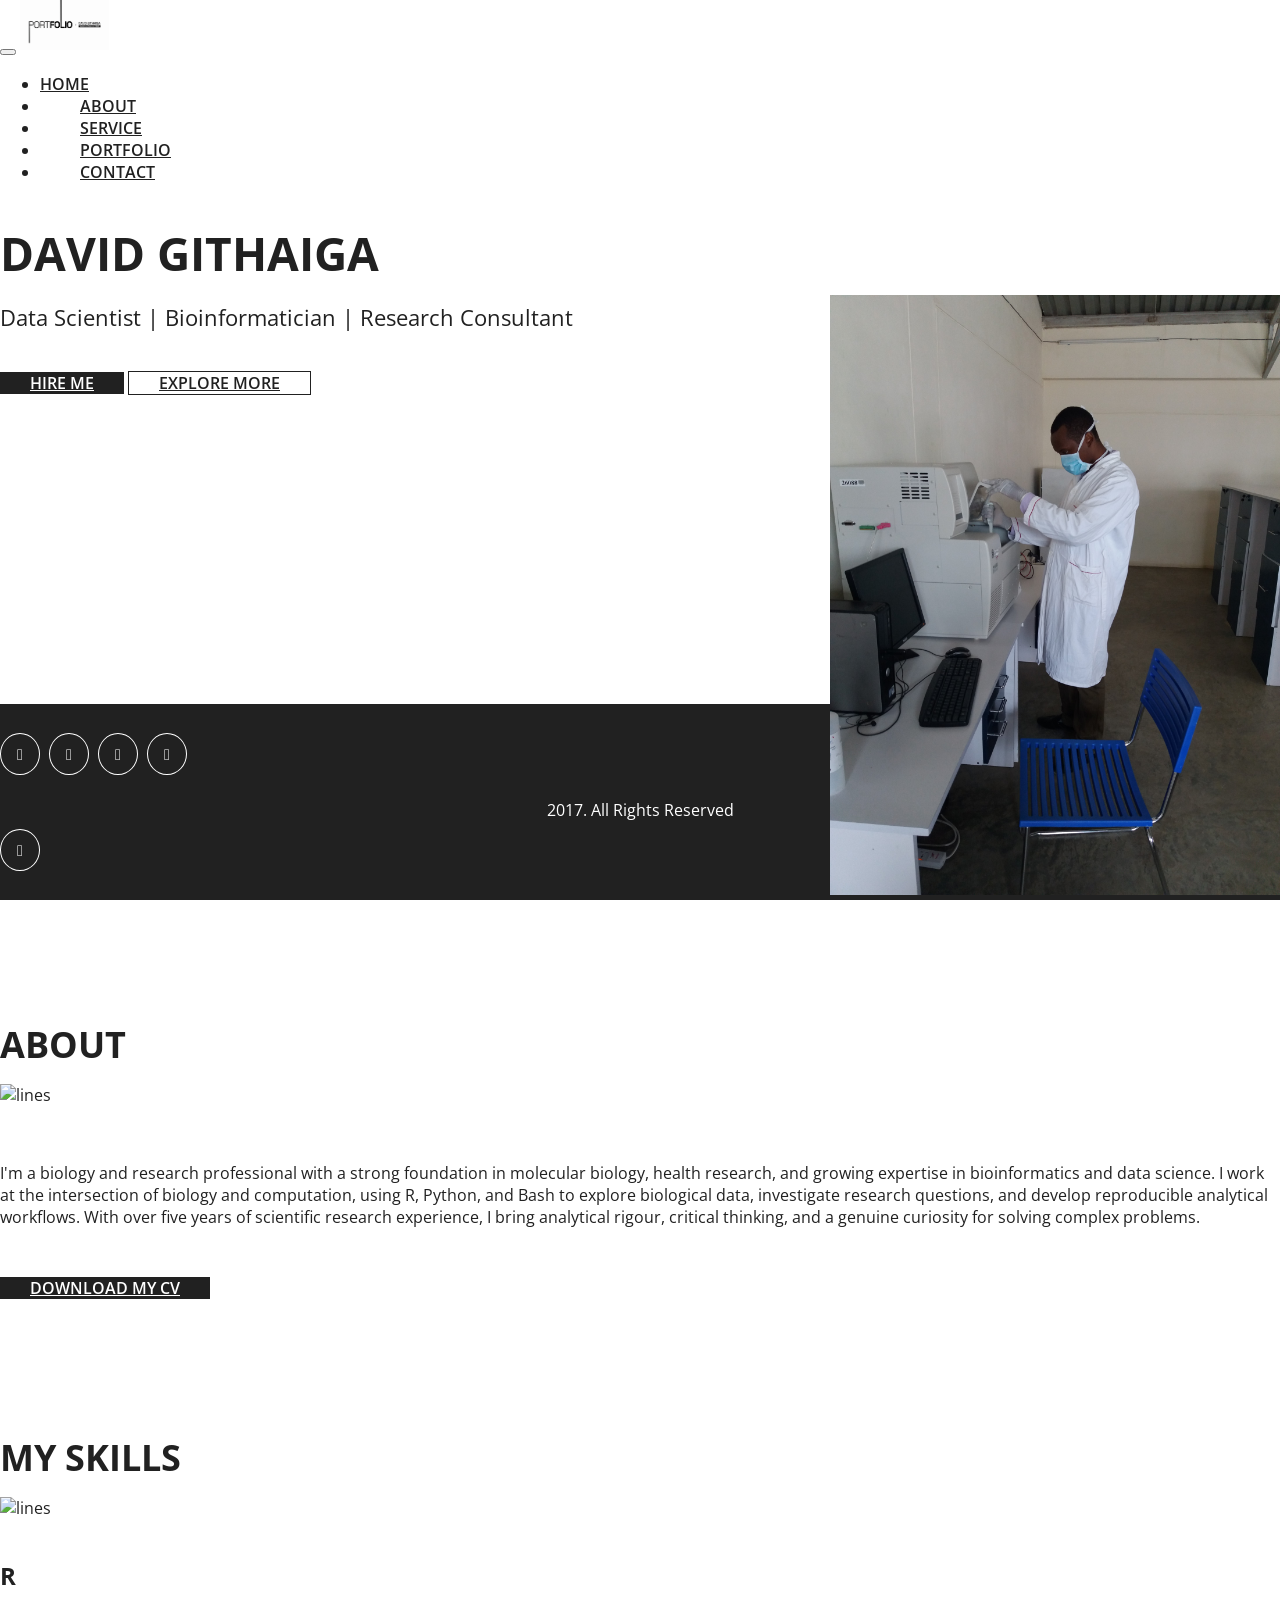
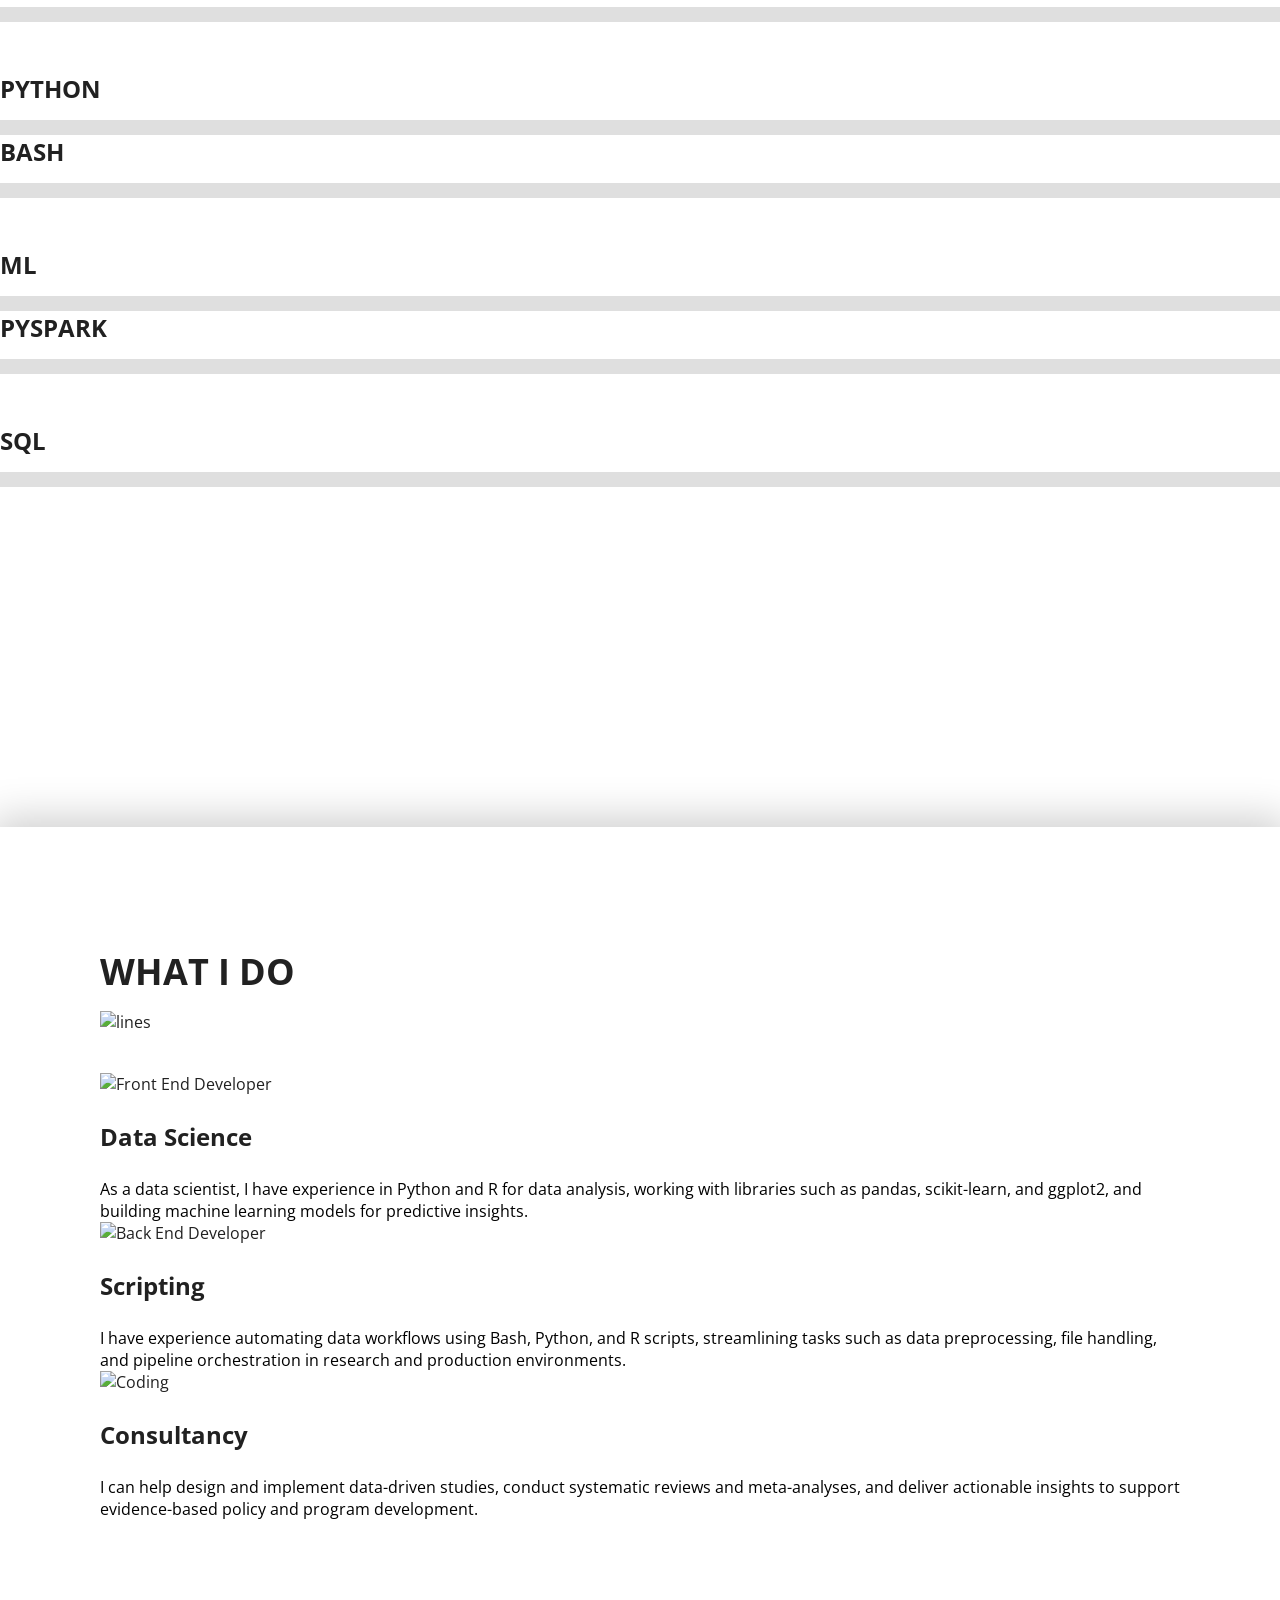
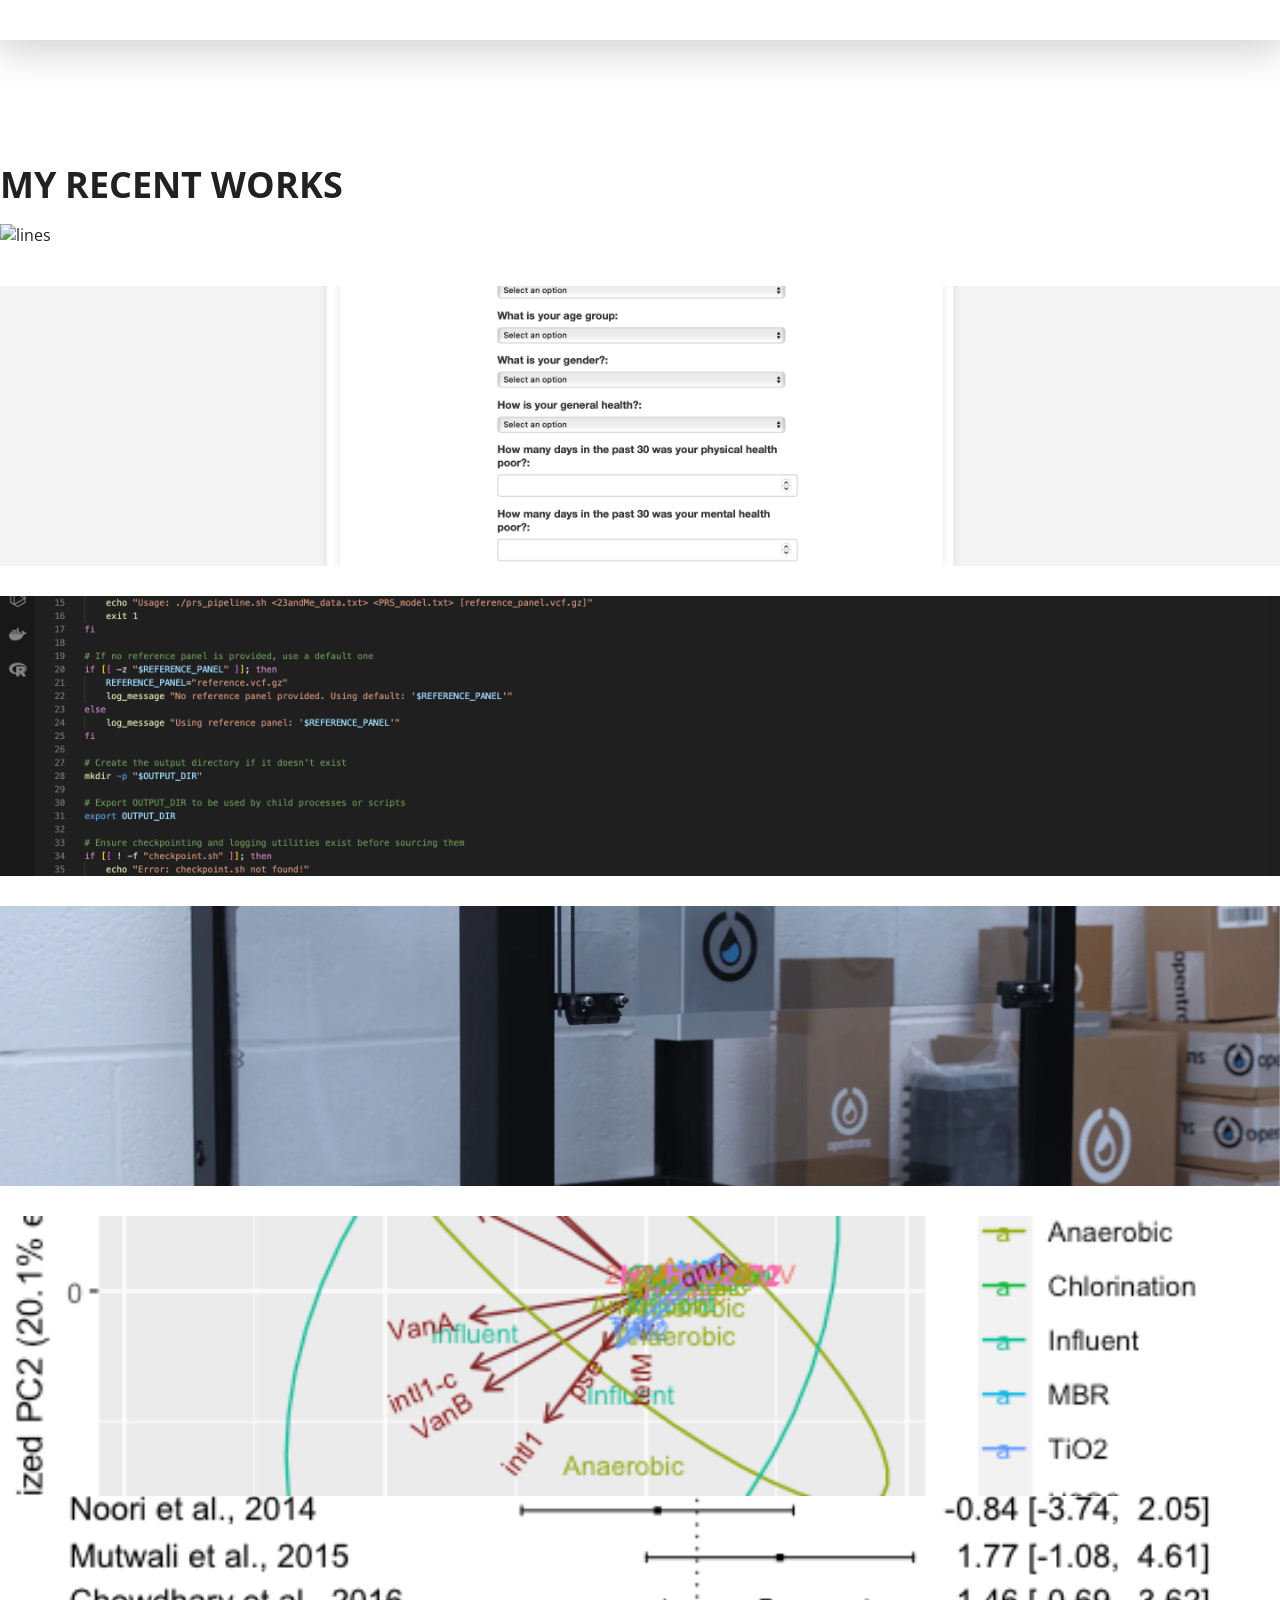
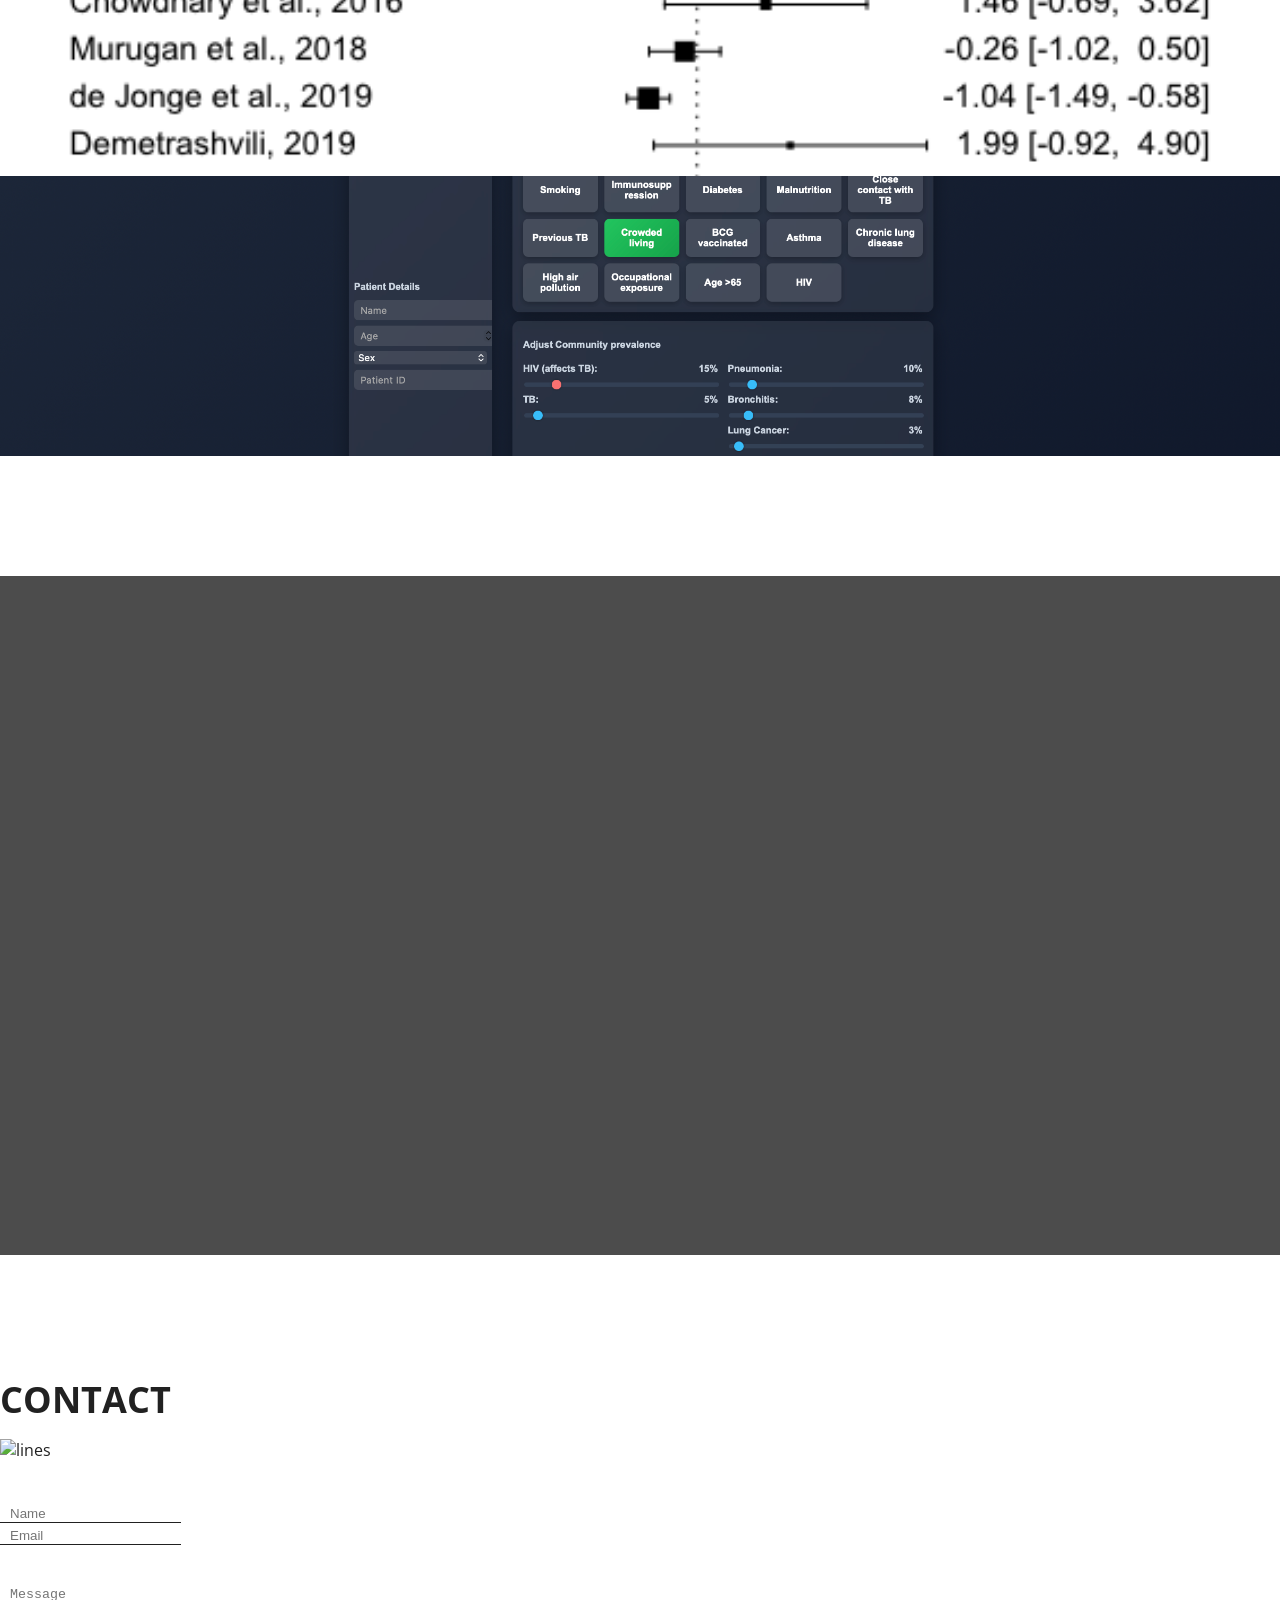
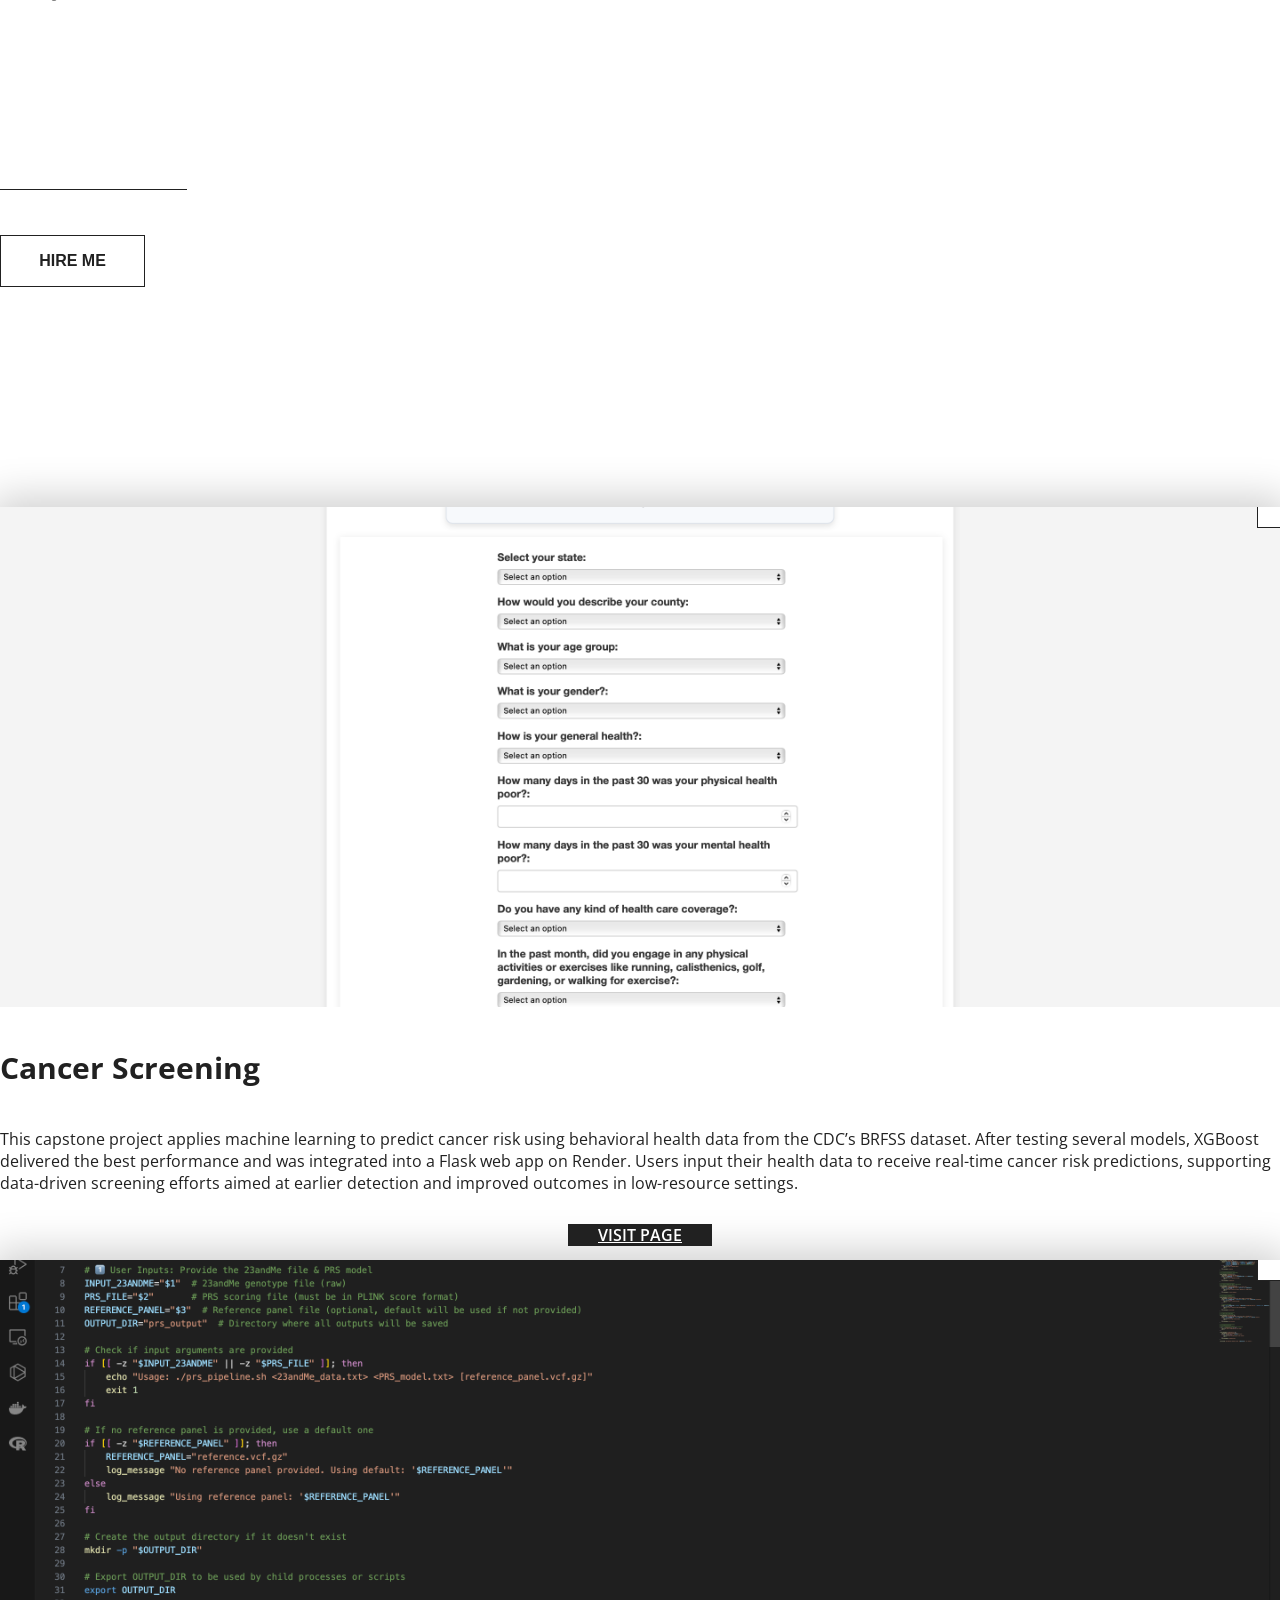
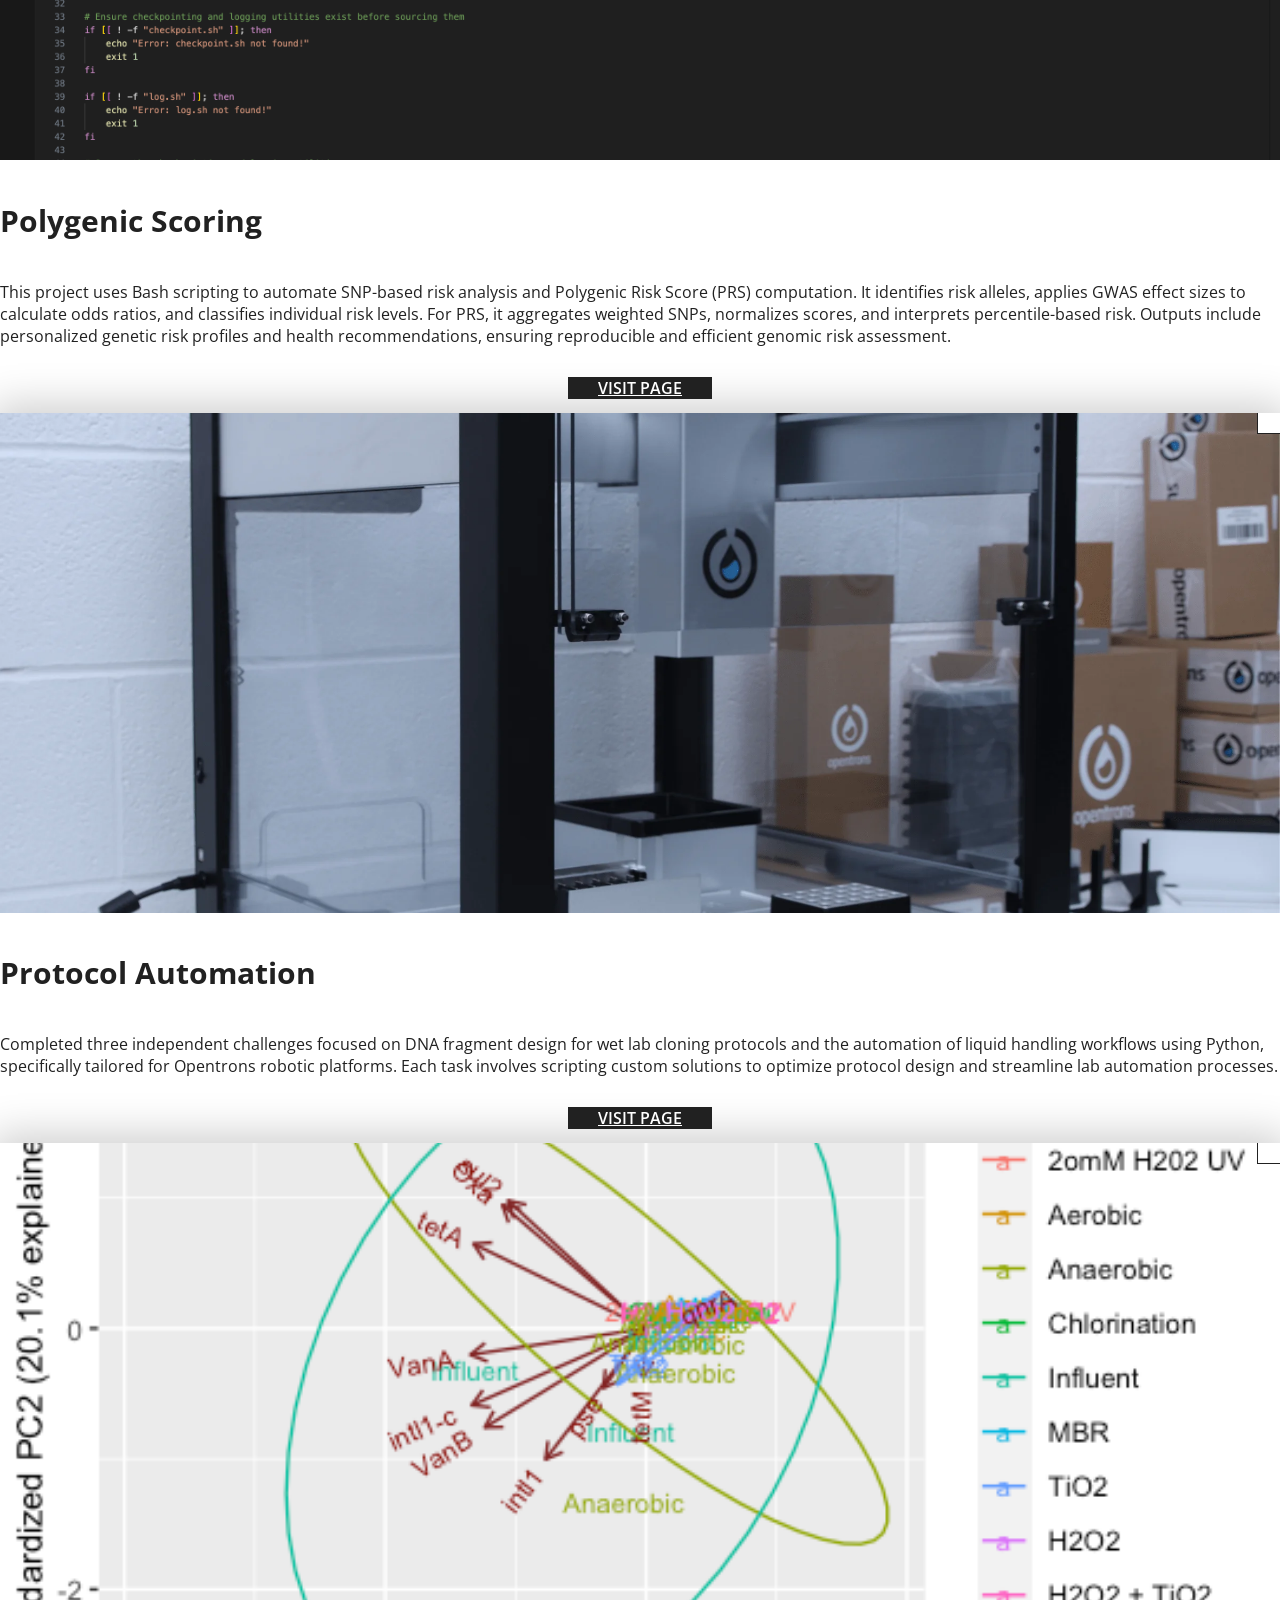
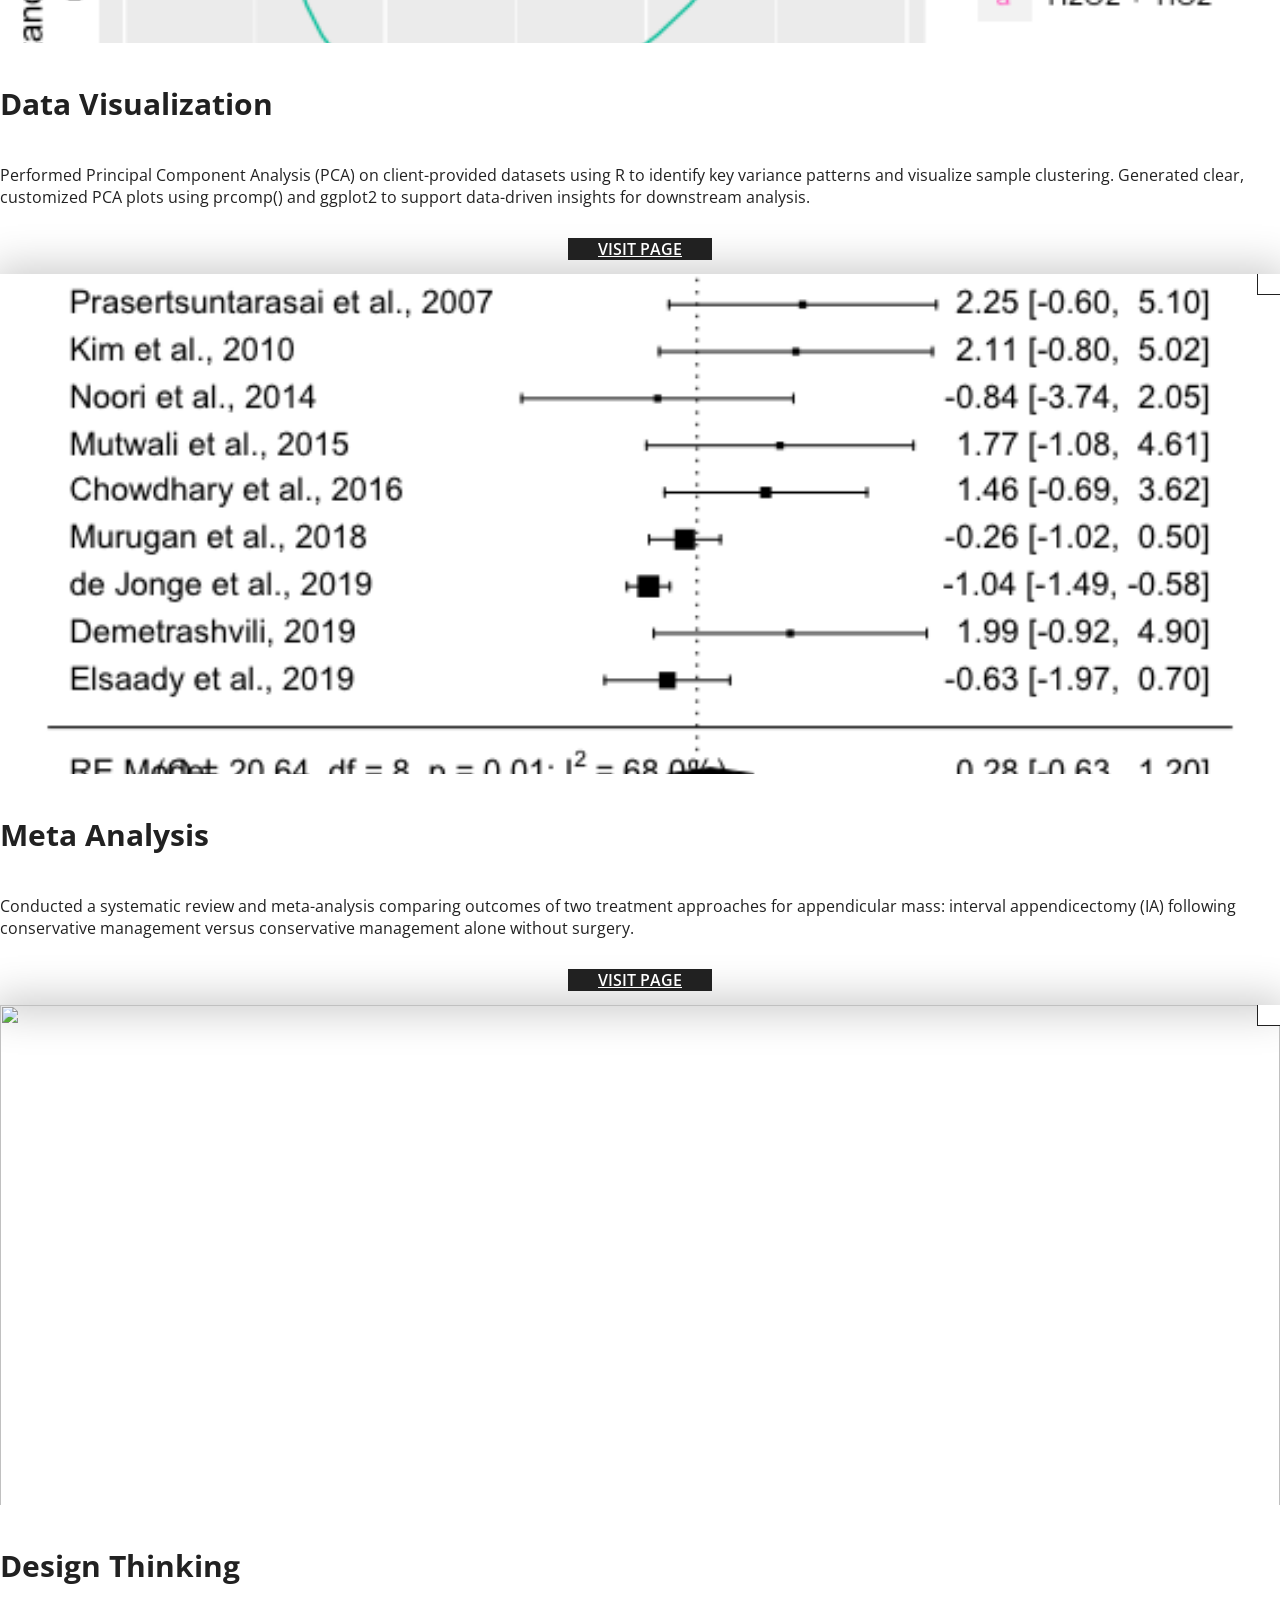
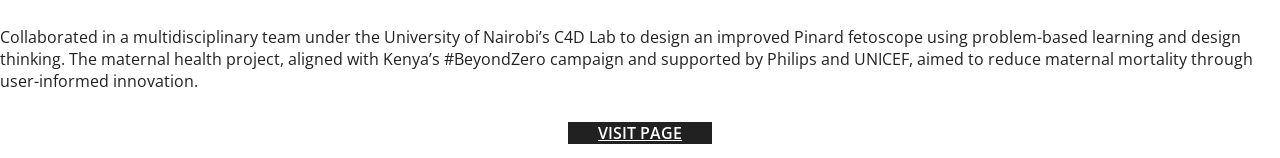
==== commit 70f28b45: "fix: adjust logo height" ====
--- a/index.html
+++ b/index.html
@@ -112,8 +112,8 @@
                             bioinformatics and data science. I work at the intersection of
                             biology and computation, using R, Python, and Bash to explore
                             biological data, investigate research questions, and develop
-                            reproducible analytical workflows.</p>
-                        <p>With over five years of scientific research experience, I bring
+                            reproducible analytical workflows.
+                            With over five years of scientific research experience, I bring
                             analytical rigour, critical thinking, and a genuine curiosity
                             for solving complex problems.
                         </p>
--- a/assets/css/style.css
+++ b/assets/css/style.css
@@ -171,6 +171,8 @@
 }
 
 .site-logo img {
+    height: 50px;
+    width: auto;
     padding-bottom: 2px;
 }
 
